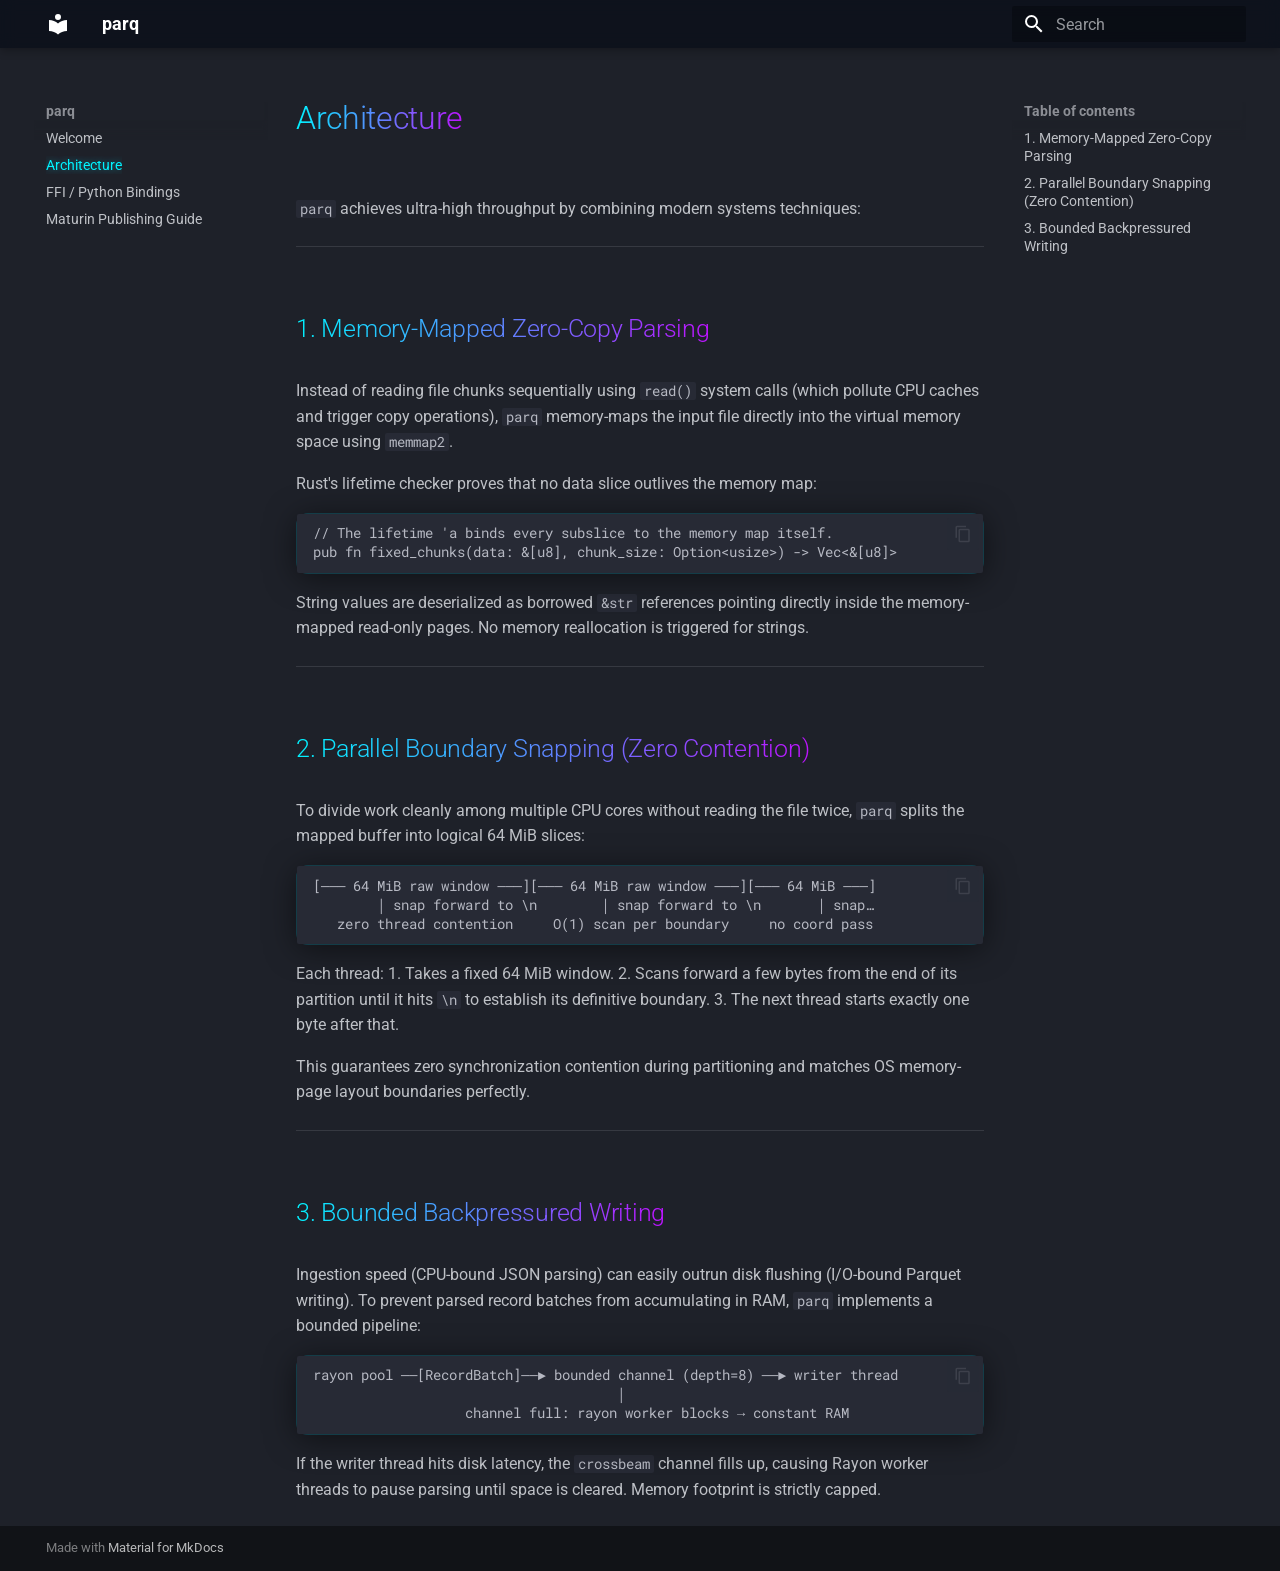
==== architecture/index.html @ 1a8de6de "Deployed 3492a95 with MkDocs version: 1.6.1" ====
<!doctype html>
<html lang="en" class="no-js">
  <head>
    
      <meta charset="utf-8">
      <meta name="viewport" content="width=device-width,initial-scale=1">
      
        <meta name="description" content="Zero-copy, multi-threaded NDJSON to Parquet preprocessor in Rust">
      
      
      
        <link rel="canonical" href="https://pola-rs.github.io/parq/architecture/">
      
      
        <link rel="prev" href="..">
      
      
        <link rel="next" href="../python/">
      
      
        
      
      
      <link rel="icon" href="../assets/images/favicon.png">
      <meta name="generator" content="mkdocs-1.6.1, mkdocs-material-9.7.6">
    
    
      
        <title>Architecture - parq</title>
      
    
    
      <link rel="stylesheet" href="../assets/stylesheets/main.484c7ddc.min.css">
      
        
        <link rel="stylesheet" href="../assets/stylesheets/palette.ab4e12ef.min.css">
      
      


    
    
      
    
    
      
        
        
        <link rel="preconnect" href="https://fonts.gstatic.com" crossorigin>
        <link rel="stylesheet" href="https://fonts.googleapis.com/css?family=Roboto:300,300i,400,400i,700,700i%7CRoboto+Mono:400,400i,700,700i&display=fallback">
        <style>:root{--md-text-font:"Roboto";--md-code-font:"Roboto Mono"}</style>
      
    
    
      <link rel="stylesheet" href="../stylesheets/custom.css">
    
    <script>__md_scope=new URL("..",location),__md_hash=e=>[...e].reduce(((e,_)=>(e<<5)-e+_.charCodeAt(0)),0),__md_get=(e,_=localStorage,t=__md_scope)=>JSON.parse(_.getItem(t.pathname+"."+e)),__md_set=(e,_,t=localStorage,a=__md_scope)=>{try{t.setItem(a.pathname+"."+e,JSON.stringify(_))}catch(e){}}</script>
    
      

    
    
  </head>
  
  
    
    
    
    
    
    <body dir="ltr" data-md-color-scheme="slate" data-md-color-primary="black" data-md-color-accent="cyan">
  
    
    <input class="md-toggle" data-md-toggle="drawer" type="checkbox" id="__drawer" autocomplete="off">
    <input class="md-toggle" data-md-toggle="search" type="checkbox" id="__search" autocomplete="off">
    <label class="md-overlay" for="__drawer"></label>
    <div data-md-component="skip">
      
        
        <a href="#architecture" class="md-skip">
          Skip to content
        </a>
      
    </div>
    <div data-md-component="announce">
      
    </div>
    
    
      

  

<header class="md-header md-header--shadow" data-md-component="header">
  <nav class="md-header__inner md-grid" aria-label="Header">
    <a href=".." title="parq" class="md-header__button md-logo" aria-label="parq" data-md-component="logo">
      
  
  <svg xmlns="http://www.w3.org/2000/svg" viewBox="0 0 24 24"><path d="M12 8a3 3 0 0 0 3-3 3 3 0 0 0-3-3 3 3 0 0 0-3 3 3 3 0 0 0 3 3m0 3.54C9.64 9.35 6.5 8 3 8v11c3.5 0 6.64 1.35 9 3.54 2.36-2.19 5.5-3.54 9-3.54V8c-3.5 0-6.64 1.35-9 3.54"/></svg>

    </a>
    <label class="md-header__button md-icon" for="__drawer">
      
      <svg xmlns="http://www.w3.org/2000/svg" viewBox="0 0 24 24"><path d="M3 6h18v2H3zm0 5h18v2H3zm0 5h18v2H3z"/></svg>
    </label>
    <div class="md-header__title" data-md-component="header-title">
      <div class="md-header__ellipsis">
        <div class="md-header__topic">
          <span class="md-ellipsis">
            parq
          </span>
        </div>
        <div class="md-header__topic" data-md-component="header-topic">
          <span class="md-ellipsis">
            
              Architecture
            
          </span>
        </div>
      </div>
    </div>
    
      
    
    
    
    
      
      
        <label class="md-header__button md-icon" for="__search">
          
          <svg xmlns="http://www.w3.org/2000/svg" viewBox="0 0 24 24"><path d="M9.5 3A6.5 6.5 0 0 1 16 9.5c0 1.61-.59 3.09-1.56 4.23l.27.27h.79l5 5-1.5 1.5-5-5v-.79l-.27-.27A6.52 6.52 0 0 1 9.5 16 6.5 6.5 0 0 1 3 9.5 6.5 6.5 0 0 1 9.5 3m0 2C7 5 5 7 5 9.5S7 14 9.5 14 14 12 14 9.5 12 5 9.5 5"/></svg>
        </label>
        <div class="md-search" data-md-component="search" role="dialog">
  <label class="md-search__overlay" for="__search"></label>
  <div class="md-search__inner" role="search">
    <form class="md-search__form" name="search">
      <input type="text" class="md-search__input" name="query" aria-label="Search" placeholder="Search" autocapitalize="off" autocorrect="off" autocomplete="off" spellcheck="false" data-md-component="search-query" required>
      <label class="md-search__icon md-icon" for="__search">
        
        <svg xmlns="http://www.w3.org/2000/svg" viewBox="0 0 24 24"><path d="M9.5 3A6.5 6.5 0 0 1 16 9.5c0 1.61-.59 3.09-1.56 4.23l.27.27h.79l5 5-1.5 1.5-5-5v-.79l-.27-.27A6.52 6.52 0 0 1 9.5 16 6.5 6.5 0 0 1 3 9.5 6.5 6.5 0 0 1 9.5 3m0 2C7 5 5 7 5 9.5S7 14 9.5 14 14 12 14 9.5 12 5 9.5 5"/></svg>
        
        <svg xmlns="http://www.w3.org/2000/svg" viewBox="0 0 24 24"><path d="M20 11v2H8l5.5 5.5-1.42 1.42L4.16 12l7.92-7.92L13.5 5.5 8 11z"/></svg>
      </label>
      <nav class="md-search__options" aria-label="Search">
        
        <button type="reset" class="md-search__icon md-icon" title="Clear" aria-label="Clear" tabindex="-1">
          
          <svg xmlns="http://www.w3.org/2000/svg" viewBox="0 0 24 24"><path d="M19 6.41 17.59 5 12 10.59 6.41 5 5 6.41 10.59 12 5 17.59 6.41 19 12 13.41 17.59 19 19 17.59 13.41 12z"/></svg>
        </button>
      </nav>
      
    </form>
    <div class="md-search__output">
      <div class="md-search__scrollwrap" tabindex="0" data-md-scrollfix>
        <div class="md-search-result" data-md-component="search-result">
          <div class="md-search-result__meta">
            Initializing search
          </div>
          <ol class="md-search-result__list" role="presentation"></ol>
        </div>
      </div>
    </div>
  </div>
</div>
      
    
    
  </nav>
  
</header>
    
    <div class="md-container" data-md-component="container">
      
      
        
          
        
      
      <main class="md-main" data-md-component="main">
        <div class="md-main__inner md-grid">
          
            
              
              <div class="md-sidebar md-sidebar--primary" data-md-component="sidebar" data-md-type="navigation" >
                <div class="md-sidebar__scrollwrap">
                  <div class="md-sidebar__inner">
                    



<nav class="md-nav md-nav--primary" aria-label="Navigation" data-md-level="0">
  <label class="md-nav__title" for="__drawer">
    <a href=".." title="parq" class="md-nav__button md-logo" aria-label="parq" data-md-component="logo">
      
  
  <svg xmlns="http://www.w3.org/2000/svg" viewBox="0 0 24 24"><path d="M12 8a3 3 0 0 0 3-3 3 3 0 0 0-3-3 3 3 0 0 0-3 3 3 3 0 0 0 3 3m0 3.54C9.64 9.35 6.5 8 3 8v11c3.5 0 6.64 1.35 9 3.54 2.36-2.19 5.5-3.54 9-3.54V8c-3.5 0-6.64 1.35-9 3.54"/></svg>

    </a>
    parq
  </label>
  
  <ul class="md-nav__list" data-md-scrollfix>
    
      
      
  
  
  
  
    <li class="md-nav__item">
      <a href=".." class="md-nav__link">
        
  
  
  <span class="md-ellipsis">
    
  
    Welcome
  

    
  </span>
  
  

      </a>
    </li>
  

    
      
      
  
  
    
  
  
  
    <li class="md-nav__item md-nav__item--active">
      
      <input class="md-nav__toggle md-toggle" type="checkbox" id="__toc">
      
      
        
      
      
        <label class="md-nav__link md-nav__link--active" for="__toc">
          
  
  
  <span class="md-ellipsis">
    
  
    Architecture
  

    
  </span>
  
  

          <span class="md-nav__icon md-icon"></span>
        </label>
      
      <a href="./" class="md-nav__link md-nav__link--active">
        
  
  
  <span class="md-ellipsis">
    
  
    Architecture
  

    
  </span>
  
  

      </a>
      
        

<nav class="md-nav md-nav--secondary" aria-label="Table of contents">
  
  
  
    
  
  
    <label class="md-nav__title" for="__toc">
      <span class="md-nav__icon md-icon"></span>
      Table of contents
    </label>
    <ul class="md-nav__list" data-md-component="toc" data-md-scrollfix>
      
        <li class="md-nav__item">
  <a href="#1-memory-mapped-zero-copy-parsing" class="md-nav__link">
    <span class="md-ellipsis">
      
        1. Memory-Mapped Zero-Copy Parsing
      
    </span>
  </a>
  
</li>
      
        <li class="md-nav__item">
  <a href="#2-parallel-boundary-snapping-zero-contention" class="md-nav__link">
    <span class="md-ellipsis">
      
        2. Parallel Boundary Snapping (Zero Contention)
      
    </span>
  </a>
  
</li>
      
        <li class="md-nav__item">
  <a href="#3-bounded-backpressured-writing" class="md-nav__link">
    <span class="md-ellipsis">
      
        3. Bounded Backpressured Writing
      
    </span>
  </a>
  
</li>
      
    </ul>
  
</nav>
      
    </li>
  

    
      
      
  
  
  
  
    <li class="md-nav__item">
      <a href="../python/" class="md-nav__link">
        
  
  
  <span class="md-ellipsis">
    
  
    FFI / Python Bindings
  

    
  </span>
  
  

      </a>
    </li>
  

    
      
      
  
  
  
  
    <li class="md-nav__item">
      <a href="../maturin_guide/" class="md-nav__link">
        
  
  
  <span class="md-ellipsis">
    
  
    Maturin Publishing Guide
  

    
  </span>
  
  

      </a>
    </li>
  

    
  </ul>
</nav>
                  </div>
                </div>
              </div>
            
            
              
              <div class="md-sidebar md-sidebar--secondary" data-md-component="sidebar" data-md-type="toc" >
                <div class="md-sidebar__scrollwrap">
                  <div class="md-sidebar__inner">
                    

<nav class="md-nav md-nav--secondary" aria-label="Table of contents">
  
  
  
    
  
  
    <label class="md-nav__title" for="__toc">
      <span class="md-nav__icon md-icon"></span>
      Table of contents
    </label>
    <ul class="md-nav__list" data-md-component="toc" data-md-scrollfix>
      
        <li class="md-nav__item">
  <a href="#1-memory-mapped-zero-copy-parsing" class="md-nav__link">
    <span class="md-ellipsis">
      
        1. Memory-Mapped Zero-Copy Parsing
      
    </span>
  </a>
  
</li>
      
        <li class="md-nav__item">
  <a href="#2-parallel-boundary-snapping-zero-contention" class="md-nav__link">
    <span class="md-ellipsis">
      
        2. Parallel Boundary Snapping (Zero Contention)
      
    </span>
  </a>
  
</li>
      
        <li class="md-nav__item">
  <a href="#3-bounded-backpressured-writing" class="md-nav__link">
    <span class="md-ellipsis">
      
        3. Bounded Backpressured Writing
      
    </span>
  </a>
  
</li>
      
    </ul>
  
</nav>
                  </div>
                </div>
              </div>
            
          
          
            <div class="md-content" data-md-component="content">
              
              <article class="md-content__inner md-typeset">
                
                  



<h1 id="architecture">Architecture</h1>
<p><code>parq</code> achieves ultra-high throughput by combining modern systems techniques:</p>
<hr />
<h2 id="1-memory-mapped-zero-copy-parsing">1. Memory-Mapped Zero-Copy Parsing</h2>
<p>Instead of reading file chunks sequentially using <code>read()</code> system calls (which pollute CPU caches and trigger copy operations), <code>parq</code> memory-maps the input file directly into the virtual memory space using <code>memmap2</code>.</p>
<p>Rust's lifetime checker proves that no data slice outlives the memory map:</p>
<pre><code class="language-rust">// The lifetime 'a binds every subslice to the memory map itself.
pub fn fixed_chunks(data: &amp;[u8], chunk_size: Option&lt;usize&gt;) -&gt; Vec&lt;&amp;[u8]&gt;
</code></pre>
<p>String values are deserialized as borrowed <code>&amp;str</code> references pointing directly inside the memory-mapped read-only pages. No memory reallocation is triggered for strings.</p>
<hr />
<h2 id="2-parallel-boundary-snapping-zero-contention">2. Parallel Boundary Snapping (Zero Contention)</h2>
<p>To divide work cleanly among multiple CPU cores without reading the file twice, <code>parq</code> splits the mapped buffer into logical 64 MiB slices:</p>
<pre><code>[─── 64 MiB raw window ───][─── 64 MiB raw window ───][─── 64 MiB ───]
        │ snap forward to \n        │ snap forward to \n       │ snap…
   zero thread contention     O(1) scan per boundary     no coord pass
</code></pre>
<p>Each thread:
1. Takes a fixed 64 MiB window.
2. Scans forward a few bytes from the end of its partition until it hits <code>\n</code> to establish its definitive boundary.
3. The next thread starts exactly one byte after that.</p>
<p>This guarantees zero synchronization contention during partitioning and matches OS memory-page layout boundaries perfectly.</p>
<hr />
<h2 id="3-bounded-backpressured-writing">3. Bounded Backpressured Writing</h2>
<p>Ingestion speed (CPU-bound JSON parsing) can easily outrun disk flushing (I/O-bound Parquet writing). To prevent parsed record batches from accumulating in RAM, <code>parq</code> implements a bounded pipeline:</p>
<pre><code>rayon pool ──[RecordBatch]──► bounded channel (depth=8) ──► writer thread
                                      │
                   channel full: rayon worker blocks → constant RAM
</code></pre>
<p>If the writer thread hits disk latency, the <code>crossbeam</code> channel fills up, causing Rayon worker threads to pause parsing until space is cleared. Memory footprint is strictly capped.</p>












                
              </article>
            </div>
          
          
<script>var target=document.getElementById(location.hash.slice(1));target&&target.name&&(target.checked=target.name.startsWith("__tabbed_"))</script>
        </div>
        
      </main>
      
        <footer class="md-footer">
  
  <div class="md-footer-meta md-typeset">
    <div class="md-footer-meta__inner md-grid">
      <div class="md-copyright">
  
  
    Made with
    <a href="https://squidfunk.github.io/mkdocs-material/" target="_blank" rel="noopener">
      Material for MkDocs
    </a>
  
</div>
      
    </div>
  </div>
</footer>
      
    </div>
    <div class="md-dialog" data-md-component="dialog">
      <div class="md-dialog__inner md-typeset"></div>
    </div>
    
    
    
      
      
      <script id="__config" type="application/json">{"annotate": null, "base": "..", "features": ["navigation.sections", "navigation.expand", "content.code.copy", "content.code.annotate"], "search": "../assets/javascripts/workers/search.2c215733.min.js", "tags": null, "translations": {"clipboard.copied": "Copied to clipboard", "clipboard.copy": "Copy to clipboard", "search.result.more.one": "1 more on this page", "search.result.more.other": "# more on this page", "search.result.none": "No matching documents", "search.result.one": "1 matching document", "search.result.other": "# matching documents", "search.result.placeholder": "Type to start searching", "search.result.term.missing": "Missing", "select.version": "Select version"}, "version": null}</script>
    
    
      <script src="../assets/javascripts/bundle.79ae519e.min.js"></script>
      
    
  </body>
</html>
---- assets/stylesheets/main.484c7ddc.min.css ----
@charset "UTF-8";html{-webkit-text-size-adjust:none;-moz-text-size-adjust:none;text-size-adjust:none;box-sizing:border-box}*,:after,:before{box-sizing:inherit}@media (prefers-reduced-motion){*,:after,:before{transition:none!important}}body{margin:0}a,button,input,label{-webkit-tap-highlight-color:transparent}a{color:inherit;text-decoration:none}hr{border:0;box-sizing:initial;display:block;height:.05rem;overflow:visible;padding:0}small{font-size:80%}sub,sup{line-height:1em}img{border-style:none}table{border-collapse:initial;border-spacing:0}td,th{font-weight:400;vertical-align:top}button{background:#0000;border:0;font-family:inherit;font-size:inherit;margin:0;padding:0}input{border:0;outline:none}:root{--md-primary-fg-color:#4051b5;--md-primary-fg-color--light:#5d6cc0;--md-primary-fg-color--dark:#303fa1;--md-primary-bg-color:#fff;--md-primary-bg-color--light:#ffffffb3;--md-accent-fg-color:#526cfe;--md-accent-fg-color--transparent:#526cfe1a;--md-accent-bg-color:#fff;--md-accent-bg-color--light:#ffffffb3}[data-md-color-scheme=default]{color-scheme:light}[data-md-color-scheme=default] img[src$="#gh-dark-mode-only"],[data-md-color-scheme=default] img[src$="#only-dark"]{display:none}:root,[data-md-color-scheme=default]{--md-hue:225deg;--md-default-fg-color:#000000de;--md-default-fg-color--light:#0000008a;--md-default-fg-color--lighter:#00000052;--md-default-fg-color--lightest:#00000012;--md-default-bg-color:#fff;--md-default-bg-color--light:#ffffffb3;--md-default-bg-color--lighter:#ffffff4d;--md-default-bg-color--lightest:#ffffff1f;--md-code-fg-color:#36464e;--md-code-bg-color:#f5f5f5;--md-code-bg-color--light:#f5f5f5b3;--md-code-bg-color--lighter:#f5f5f54d;--md-code-hl-color:#4287ff;--md-code-hl-color--light:#4287ff1a;--md-code-hl-number-color:#d52a2a;--md-code-hl-special-color:#db1457;--md-code-hl-function-color:#a846b9;--md-code-hl-constant-color:#6e59d9;--md-code-hl-keyword-color:#3f6ec6;--md-code-hl-string-color:#1c7d4d;--md-code-hl-name-color:var(--md-code-fg-color);--md-code-hl-operator-color:var(--md-default-fg-color--light);--md-code-hl-punctuation-color:var(--md-default-fg-color--light);--md-code-hl-comment-color:var(--md-default-fg-color--light);--md-code-hl-generic-color:var(--md-default-fg-color--light);--md-code-hl-variable-color:var(--md-default-fg-color--light);--md-typeset-color:var(--md-default-fg-color);--md-typeset-a-color:var(--md-primary-fg-color);--md-typeset-del-color:#f5503d26;--md-typeset-ins-color:#0bd57026;--md-typeset-kbd-color:#fafafa;--md-typeset-kbd-accent-color:#fff;--md-typeset-kbd-border-color:#b8b8b8;--md-typeset-mark-color:#ffff0080;--md-typeset-table-color:#0000001f;--md-typeset-table-color--light:rgba(0,0,0,.035);--md-admonition-fg-color:var(--md-default-fg-color);--md-admonition-bg-color:var(--md-default-bg-color);--md-warning-fg-color:#000000de;--md-warning-bg-color:#ff9;--md-footer-fg-color:#fff;--md-footer-fg-color--light:#ffffffb3;--md-footer-fg-color--lighter:#ffffff73;--md-footer-bg-color:#000000de;--md-footer-bg-color--dark:#00000052;--md-shadow-z1:0 0.2rem 0.5rem #0000000d,0 0 0.05rem #0000001a;--md-shadow-z2:0 0.2rem 0.5rem #0000001a,0 0 0.05rem #00000040;--md-shadow-z3:0 0.2rem 0.5rem #0003,0 0 0.05rem #00000059}.md-icon svg{fill:currentcolor;display:block;height:1.2rem;width:1.2rem}body{-webkit-font-smoothing:antialiased;-moz-osx-font-smoothing:grayscale;--md-text-font-family:var(--md-text-font,_),-apple-system,BlinkMacSystemFont,Helvetica,Arial,sans-serif;--md-code-font-family:var(--md-code-font,_),SFMono-Regular,Consolas,Menlo,monospace}aside,body,input{font-feature-settings:"kern","liga";color:var(--md-typeset-color);font-family:var(--md-text-font-family)}code,kbd,pre{font-feature-settings:"kern";font-family:var(--md-code-font-family)}:root{--md-typeset-table-sort-icon:url('data:image/svg+xml;charset=utf-8,<svg xmlns="http://www.w3.org/2000/svg" viewBox="0 0 24 24"><path d="m18 21-4-4h3V7h-3l4-4 4 4h-3v10h3M2 19v-2h10v2M2 13v-2h7v2M2 7V5h4v2z"/></svg>');--md-typeset-table-sort-icon--asc:url('data:image/svg+xml;charset=utf-8,<svg xmlns="http://www.w3.org/2000/svg" viewBox="0 0 24 24"><path d="M19 17h3l-4 4-4-4h3V3h2M2 17h10v2H2M6 5v2H2V5m0 6h7v2H2z"/></svg>');--md-typeset-table-sort-icon--desc:url('data:image/svg+xml;charset=utf-8,<svg xmlns="http://www.w3.org/2000/svg" viewBox="0 0 24 24"><path d="M19 7h3l-4-4-4 4h3v14h2M2 17h10v2H2M6 5v2H2V5m0 6h7v2H2z"/></svg>')}.md-typeset{-webkit-print-color-adjust:exact;color-adjust:exact;font-size:.8rem;line-height:1.6;overflow-wrap:break-word}@media print{.md-typeset{font-size:.68rem}}.md-typeset blockquote,.md-typeset dl,.md-typeset figure,.md-typeset ol,.md-typeset pre,.md-typeset ul{margin-bottom:1em;margin-top:1em}.md-typeset h1{color:var(--md-default-fg-color--light);font-size:2em;line-height:1.3;margin:0 0 1.25em}.md-typeset h1,.md-typeset h2{font-weight:300;letter-spacing:-.01em}.md-typeset h2{font-size:1.5625em;line-height:1.4;margin:1.6em 0 .64em}.md-typeset h3{font-size:1.25em;font-weight:400;letter-spacing:-.01em;line-height:1.5;margin:1.6em 0 .8em}.md-typeset h2+h3{margin-top:.8em}.md-typeset h4{font-weight:700;letter-spacing:-.01em;margin:1em 0}.md-typeset h5,.md-typeset h6{color:var(--md-default-fg-color--light);font-size:.8em;font-weight:700;letter-spacing:-.01em;margin:1.25em 0}.md-typeset h5{text-transform:uppercase}.md-typeset h5 code{text-transform:none}.md-typeset hr{border-bottom:.05rem solid var(--md-default-fg-color--lightest);display:flow-root;margin:1.5em 0}.md-typeset a{color:var(--md-typeset-a-color);word-break:break-word}.md-typeset a,.md-typeset a:before{transition:color 125ms}.md-typeset a:focus,.md-typeset a:hover{color:var(--md-accent-fg-color)}.md-typeset a:focus code,.md-typeset a:hover code{background-color:var(--md-accent-fg-color--transparent);color:var(--md-accent-fg-color)}.md-typeset a code{color:var(--md-typeset-a-color)}.md-typeset a.focus-visible{outline-color:var(--md-accent-fg-color);outline-offset:.2rem}.md-typeset code,.md-typeset kbd,.md-typeset pre{color:var(--md-code-fg-color);direction:ltr;font-variant-ligatures:none;transition:background-color 125ms}@media print{.md-typeset code,.md-typeset kbd,.md-typeset pre{white-space:pre-wrap}}.md-typeset code{background-color:var(--md-code-bg-color);border-radius:.1rem;-webkit-box-decoration-break:clone;box-decoration-break:clone;font-size:.85em;padding:0 .2941176471em;transition:color 125ms,background-color 125ms;word-break:break-word}.md-typeset code:not(.focus-visible){-webkit-tap-highlight-color:transparent;outline:none}.md-typeset pre{display:flow-root;line-height:1.4;position:relative}.md-typeset pre>code{-webkit-box-decoration-break:slice;box-decoration-break:slice;box-shadow:none;display:block;margin:0;outline-color:var(--md-accent-fg-color);overflow:auto;padding:.7720588235em 1.1764705882em;scrollbar-color:var(--md-default-fg-color--lighter) #0000;scrollbar-width:thin;touch-action:auto;word-break:normal}.md-typeset pre>code:hover{scrollbar-color:var(--md-accent-fg-color) #0000}.md-typeset pre>code::-webkit-scrollbar{height:.2rem;width:.2rem}.md-typeset pre>code::-webkit-scrollbar-thumb{background-color:var(--md-default-fg-color--lighter)}.md-typeset pre>code::-webkit-scrollbar-thumb:hover{background-color:var(--md-accent-fg-color)}.md-typeset kbd{background-color:var(--md-typeset-kbd-color);border-radius:.1rem;box-shadow:0 .1rem 0 .05rem var(--md-typeset-kbd-border-color),0 .1rem 0 var(--md-typeset-kbd-border-color),0 -.1rem .2rem var(--md-typeset-kbd-accent-color) inset;color:var(--md-default-fg-color);display:inline-block;font-size:.75em;padding:0 .6666666667em;vertical-align:text-top;word-break:break-word}.md-typeset mark{background-color:var(--md-typeset-mark-color);-webkit-box-decoration-break:clone;box-decoration-break:clone;color:inherit;word-break:break-word}.md-typeset abbr{cursor:help;text-decoration:none}.md-typeset [data-preview],.md-typeset abbr{border-bottom:.05rem dotted var(--md-default-fg-color--light)}.md-typeset small{opacity:.75}[dir=ltr] .md-typeset sub,[dir=ltr] .md-typeset sup{margin-left:.078125em}[dir=rtl] .md-typeset sub,[dir=rtl] .md-typeset sup{margin-right:.078125em}[dir=ltr] .md-typeset blockquote{padding-left:.6rem}[dir=rtl] .md-typeset blockquote{padding-right:.6rem}[dir=ltr] .md-typeset blockquote{border-left:.2rem solid var(--md-default-fg-color--lighter)}[dir=rtl] .md-typeset blockquote{border-right:.2rem solid var(--md-default-fg-color--lighter)}.md-typeset blockquote{color:var(--md-default-fg-color--light);margin-left:0;margin-right:0}.md-typeset ul{list-style-type:disc}.md-typeset ul[type]{list-style-type:revert-layer}[dir=ltr] .md-typeset ol,[dir=ltr] .md-typeset ul{margin-left:.625em}[dir=rtl] .md-typeset ol,[dir=rtl] .md-typeset ul{margin-right:.625em}.md-typeset ol,.md-typeset ul{padding:0}.md-typeset ol:not([hidden]),.md-typeset ul:not([hidden]){display:flow-root}.md-typeset ol ol,.md-typeset ul ol{list-style-type:lower-alpha}.md-typeset ol ol ol,.md-typeset ul ol ol{list-style-type:lower-roman}.md-typeset ol ol ol ol,.md-typeset ul ol ol ol{list-style-type:upper-alpha}.md-typeset ol ol ol ol ol,.md-typeset ul ol ol ol ol{list-style-type:upper-roman}.md-typeset ol[type],.md-typeset ul[type]{list-style-type:revert-layer}[dir=ltr] .md-typeset ol li,[dir=ltr] .md-typeset ul li{margin-left:1.25em}[dir=rtl] .md-typeset ol li,[dir=rtl] .md-typeset ul li{margin-right:1.25em}.md-typeset ol li,.md-typeset ul li{margin-bottom:.5em}.md-typeset ol li blockquote,.md-typeset ol li p,.md-typeset ul li blockquote,.md-typeset ul li p{margin:.5em 0}.md-typeset ol li:last-child,.md-typeset ul li:last-child{margin-bottom:0}[dir=ltr] .md-typeset ol li ol,[dir=ltr] .md-typeset ol li ul,[dir=ltr] .md-typeset ul li ol,[dir=ltr] .md-typeset ul li ul{margin-left:.625em}[dir=rtl] .md-typeset ol li ol,[dir=rtl] .md-typeset ol li ul,[dir=rtl] .md-typeset ul li ol,[dir=rtl] .md-typeset ul li ul{margin-right:.625em}.md-typeset ol li ol,.md-typeset ol li ul,.md-typeset ul li ol,.md-typeset ul li ul{margin-bottom:.5em;margin-top:.5em}[dir=ltr] .md-typeset dd{margin-left:1.875em}[dir=rtl] .md-typeset dd{margin-right:1.875em}.md-typeset dd{margin-bottom:1.5em;margin-top:1em}.md-typeset img,.md-typeset svg,.md-typeset video{height:auto;max-width:100%}.md-typeset img[align=left]{margin:1em 1em 1em 0}.md-typeset img[align=right]{margin:1em 0 1em 1em}.md-typeset img[align]:only-child{margin-top:0}.md-typeset figure{display:flow-root;margin:1em auto;max-width:100%;text-align:center;width:fit-content}.md-typeset figure img{display:block;margin:0 auto}.md-typeset figcaption{font-style:italic;margin:1em auto;max-width:24rem}.md-typeset iframe{max-width:100%}.md-typeset table:not([class]){background-color:var(--md-default-bg-color);border:.05rem solid var(--md-typeset-table-color);border-radius:.1rem;display:inline-block;font-size:.64rem;max-width:100%;overflow:auto;touch-action:auto}@media print{.md-typeset table:not([class]){display:table}}.md-typeset table:not([class])+*{margin-top:1.5em}.md-typeset table:not([class]) td>:first-child,.md-typeset table:not([class]) th>:first-child{margin-top:0}.md-typeset table:not([class]) td>:last-child,.md-typeset table:not([class]) th>:last-child{margin-bottom:0}.md-typeset table:not([class]) td:not([align]),.md-typeset table:not([class]) th:not([align]){text-align:left}[dir=rtl] .md-typeset table:not([class]) td:not([align]),[dir=rtl] .md-typeset table:not([class]) th:not([align]){text-align:right}.md-typeset table:not([class]) th{font-weight:700;min-width:5rem;padding:.9375em 1.25em;vertical-align:top}.md-typeset table:not([class]) td{border-top:.05rem solid var(--md-typeset-table-color);padding:.9375em 1.25em;vertical-align:top}.md-typeset table:not([class]) tbody tr{transition:background-color 125ms}.md-typeset table:not([class]) tbody tr:hover{background-color:var(--md-typeset-table-color--light);box-shadow:0 .05rem 0 var(--md-default-bg-color) inset}.md-typeset table:not([class]) a{word-break:normal}.md-typeset table th[role=columnheader]{cursor:pointer}[dir=ltr] .md-typeset table th[role=columnheader]:after{margin-left:.5em}[dir=rtl] .md-typeset table th[role=columnheader]:after{margin-right:.5em}.md-typeset table th[role=columnheader]:after{content:"";display:inline-block;height:1.2em;-webkit-mask-image:var(--md-typeset-table-sort-icon);mask-image:var(--md-typeset-table-sort-icon);-webkit-mask-repeat:no-repeat;mask-repeat:no-repeat;-webkit-mask-size:contain;mask-size:contain;transition:background-color 125ms;vertical-align:text-bottom;width:1.2em}.md-typeset table th[role=columnheader]:hover:after{background-color:var(--md-default-fg-color--lighter)}.md-typeset table th[role=columnheader][aria-sort=ascending]:after{background-color:var(--md-default-fg-color--light);-webkit-mask-image:var(--md-typeset-table-sort-icon--asc);mask-image:var(--md-typeset-table-sort-icon--asc)}.md-typeset table th[role=columnheader][aria-sort=descending]:after{background-color:var(--md-default-fg-color--light);-webkit-mask-image:var(--md-typeset-table-sort-icon--desc);mask-image:var(--md-typeset-table-sort-icon--desc)}.md-typeset__scrollwrap{margin:1em -.8rem;overflow-x:auto;touch-action:auto}.md-typeset__table{display:inline-block;margin-bottom:.5em;padding:0 .8rem}@media print{.md-typeset__table{display:block}}html .md-typeset__table table{display:table;margin:0;overflow:hidden;width:100%}@media screen and (max-width:44.984375em){.md-content__inner>pre{margin:1em -.8rem}.md-content__inner>pre code{border-radius:0}}.md-typeset .md-author{border-radius:100%;display:block;flex-shrink:0;height:1.6rem;overflow:hidden;position:relative;transition:color 125ms,transform 125ms;width:1.6rem}.md-typeset .md-author img{display:block}.md-typeset .md-author--more{background:var(--md-default-fg-color--lightest);color:var(--md-default-fg-color--lighter);font-size:.6rem;font-weight:700;line-height:1.6rem;text-align:center}.md-typeset .md-author--long{height:2.4rem;width:2.4rem}.md-typeset a.md-author{transform:scale(1)}.md-typeset a.md-author img{border-radius:100%;filter:grayscale(100%) opacity(75%);transition:filter 125ms}.md-typeset a.md-author:focus,.md-typeset a.md-author:hover{transform:scale(1.1);z-index:1}.md-typeset a.md-author:focus img,.md-typeset a.md-author:hover img{filter:grayscale(0)}.md-banner{background-color:var(--md-footer-bg-color);color:var(--md-footer-fg-color);overflow:auto}@media print{.md-banner{display:none}}.md-banner--warning{background-color:var(--md-warning-bg-color);color:var(--md-warning-fg-color)}.md-banner__inner{font-size:.7rem;margin:.6rem auto;padding:0 .8rem}[dir=ltr] .md-banner__button{float:right}[dir=rtl] .md-banner__button{float:left}.md-banner__button{color:inherit;cursor:pointer;transition:opacity .25s}.no-js .md-banner__button{display:none}.md-banner__button:hover{opacity:.7}html{font-size:125%;height:100%;overflow-x:hidden}@media screen and (min-width:100em){html{font-size:137.5%}}@media screen and (min-width:125em){html{font-size:150%}}body{background-color:var(--md-default-bg-color);display:flex;flex-direction:column;font-size:.5rem;min-height:100%;position:relative;width:100%}@media print{body{display:block}}@media screen and (max-width:59.984375em){body[data-md-scrolllock]{position:fixed}}.md-grid{margin-left:auto;margin-right:auto;max-width:61rem}.md-container{display:flex;flex-direction:column;flex-grow:1}@media print{.md-container{display:block}}.md-main{flex-grow:1}.md-main__inner{display:flex;height:100%;margin-top:1.5rem}.md-ellipsis{overflow:hidden;text-overflow:ellipsis}.md-toggle{display:none}.md-option{height:0;opacity:0;position:absolute;width:0}.md-option:checked+label:not([hidden]){display:block}.md-option.focus-visible+label{outline-color:var(--md-accent-fg-color);outline-style:auto}.md-skip{background-color:var(--md-default-fg-color);border-radius:.1rem;color:var(--md-default-bg-color);font-size:.64rem;margin:.5rem;opacity:0;outline-color:var(--md-accent-fg-color);padding:.3rem .5rem;position:fixed;transform:translateY(.4rem);z-index:-1}.md-skip:focus{opacity:1;transform:translateY(0);transition:transform .25s cubic-bezier(.4,0,.2,1),opacity 175ms 75ms;z-index:10}@page{margin:25mm}:root{--md-clipboard-icon:url('data:image/svg+xml;charset=utf-8,<svg xmlns="http://www.w3.org/2000/svg" viewBox="0 0 24 24"><path d="M19 21H8V7h11m0-2H8a2 2 0 0 0-2 2v14a2 2 0 0 0 2 2h11a2 2 0 0 0 2-2V7a2 2 0 0 0-2-2m-3-4H4a2 2 0 0 0-2 2v14h2V3h12z"/></svg>')}.md-clipboard{border-radius:.1rem;color:var(--md-default-fg-color--lightest);cursor:pointer;height:1.5em;outline-color:var(--md-accent-fg-color);outline-offset:.1rem;transition:color .25s;width:1.5em;z-index:1}@media print{.md-clipboard{display:none}}.md-clipboard:not(.focus-visible){-webkit-tap-highlight-color:transparent;outline:none}:hover>.md-clipboard{color:var(--md-default-fg-color--light)}.md-clipboard:focus,.md-clipboard:hover{color:var(--md-accent-fg-color)}.md-clipboard:after{background-color:currentcolor;content:"";display:block;height:1.125em;margin:0 auto;-webkit-mask-image:var(--md-clipboard-icon);mask-image:var(--md-clipboard-icon);-webkit-mask-position:center;mask-position:center;-webkit-mask-repeat:no-repeat;mask-repeat:no-repeat;-webkit-mask-size:contain;mask-size:contain;width:1.125em}.md-clipboard--inline{cursor:pointer}.md-clipboard--inline code{transition:color .25s,background-color .25s}.md-clipboard--inline:focus code,.md-clipboard--inline:hover code{background-color:var(--md-accent-fg-color--transparent);color:var(--md-accent-fg-color)}:root{--md-code-select-icon:url('data:image/svg+xml;charset=utf-8,<svg xmlns="http://www.w3.org/2000/svg" viewBox="0 0 24 24"><path d="M19 19h-4v2h4c1.1 0 2-.9 2-2v-4h-2m0-12h-4v2h4v4h2V5c0-1.1-.9-2-2-2M5 5h4V3H5c-1.1 0-2 .9-2 2v4h2m0 6H3v4c0 1.1.9 2 2 2h4v-2H5zm2-4h2v2H7zm4 0h2v2h-2zm4 0h2v2h-2zM7 7h2v2H7zm4 0h2v2h-2zm4 0h2v2h-2zm-8 8h2v2H7zm4 0h2v2h-2zm4 0h2v2h-2z"/></svg>');--md-code-copy-icon:url('data:image/svg+xml;charset=utf-8,<svg xmlns="http://www.w3.org/2000/svg" viewBox="0 0 24 24"><path d="M19 21H8V7h11m0-2H8a2 2 0 0 0-2 2v14a2 2 0 0 0 2 2h11a2 2 0 0 0 2-2V7a2 2 0 0 0-2-2m-3-4H4a2 2 0 0 0-2 2v14h2V3h12z"/></svg>')}.md-typeset .md-code__content{display:grid}.md-code__nav{background-color:var(--md-code-bg-color--lighter);border-radius:.1rem;display:flex;gap:.2rem;padding:.2rem;position:absolute;right:.25em;top:.25em;transition:background-color .25s;z-index:1}:hover>.md-code__nav{background-color:var(--md-code-bg-color--light)}.md-code__button{color:var(--md-default-fg-color--lightest);cursor:pointer;display:block;height:1.5em;outline-color:var(--md-accent-fg-color);outline-offset:.1rem;transition:color .25s;width:1.5em}:hover>*>.md-code__button{color:var(--md-default-fg-color--light)}.md-code__button.focus-visible,.md-code__button:hover{color:var(--md-accent-fg-color)}.md-code__button--active{color:var(--md-default-fg-color)!important}.md-code__button:after{background-color:currentcolor;content:"";display:block;height:1.125em;margin:0 auto;-webkit-mask-position:center;mask-position:center;-webkit-mask-repeat:no-repeat;mask-repeat:no-repeat;-webkit-mask-size:contain;mask-size:contain;width:1.125em}.md-code__button[data-md-type=select]:after{-webkit-mask-image:var(--md-code-select-icon);mask-image:var(--md-code-select-icon)}.md-code__button[data-md-type=copy]:after{-webkit-mask-image:var(--md-code-copy-icon);mask-image:var(--md-code-copy-icon)}@keyframes consent{0%{opacity:0;transform:translateY(100%)}to{opacity:1;transform:translateY(0)}}@keyframes overlay{0%{opacity:0}to{opacity:1}}.md-consent__overlay{animation:overlay .25s both;-webkit-backdrop-filter:blur(.1rem);backdrop-filter:blur(.1rem);background-color:#0000008a;height:100%;opacity:1;position:fixed;top:0;width:100%;z-index:5}.md-consent__inner{animation:consent .5s cubic-bezier(.1,.7,.1,1) both;background-color:var(--md-default-bg-color);border:0;border-radius:.1rem;bottom:0;box-shadow:0 0 .2rem #0000001a,0 .2rem .4rem #0003;max-height:100%;overflow:auto;padding:0;position:fixed;width:100%;z-index:5}.md-consent__form{padding:.8rem}.md-consent__settings{display:none;margin:1em 0}input:checked+.md-consent__settings{display:block}.md-consent__controls{margin-bottom:.8rem}.md-typeset .md-consent__controls .md-button{display:inline}@media screen and (max-width:44.984375em){.md-typeset .md-consent__controls .md-button{display:block;margin-top:.4rem;text-align:center;width:100%}}.md-consent label{cursor:pointer}.md-content{flex-grow:1;min-width:0}.md-content__inner{margin:0 .8rem 1.2rem;padding-top:.6rem}@media screen and (min-width:76.25em){[dir=ltr] .md-sidebar--primary:not([hidden])~.md-content>.md-content__inner{margin-left:1.2rem}[dir=ltr] .md-sidebar--secondary:not([hidden])~.md-content>.md-content__inner,[dir=rtl] .md-sidebar--primary:not([hidden])~.md-content>.md-content__inner{margin-right:1.2rem}[dir=rtl] .md-sidebar--secondary:not([hidden])~.md-content>.md-content__inner{margin-left:1.2rem}}.md-content__inner:before{content:"";display:block;height:.4rem}.md-content__inner>:last-child{margin-bottom:0}[dir=ltr] .md-content__button{float:right}[dir=rtl] .md-content__button{float:left}[dir=ltr] .md-content__button{margin-left:.4rem}[dir=rtl] .md-content__button{margin-right:.4rem}.md-content__button{margin:.4rem 0;padding:0}@media print{.md-content__button{display:none}}.md-typeset .md-content__button{color:var(--md-default-fg-color--lighter)}.md-content__button svg{display:inline;vertical-align:top}[dir=rtl] .md-content__button svg{transform:scaleX(-1)}[dir=ltr] .md-dialog{right:.8rem}[dir=rtl] .md-dialog{left:.8rem}.md-dialog{background-color:var(--md-default-fg-color);border-radius:.1rem;bottom:.8rem;box-shadow:var(--md-shadow-z3);min-width:11.1rem;opacity:0;padding:.4rem .6rem;pointer-events:none;position:fixed;transform:translateY(100%);transition:transform 0ms .4s,opacity .4s;z-index:4}@media print{.md-dialog{display:none}}.md-dialog--active{opacity:1;pointer-events:auto;transform:translateY(0);transition:transform .4s cubic-bezier(.075,.85,.175,1),opacity .4s}.md-dialog__inner{color:var(--md-default-bg-color);font-size:.7rem}.md-feedback{margin:2em 0 1em;text-align:center}.md-feedback fieldset{border:none;margin:0;padding:0}.md-feedback__title{font-weight:700;margin:1em auto}.md-feedback__inner{position:relative}.md-feedback__list{display:flex;flex-wrap:wrap;place-content:baseline center;position:relative}.md-feedback__list:hover .md-icon:not(:disabled){color:var(--md-default-fg-color--lighter)}:disabled .md-feedback__list{min-height:1.8rem}.md-feedback__icon{color:var(--md-default-fg-color--light);cursor:pointer;flex-shrink:0;margin:0 .1rem;transition:color 125ms}.md-feedback__icon:not(:disabled).md-icon:hover{color:var(--md-accent-fg-color)}.md-feedback__icon:disabled{color:var(--md-default-fg-color--lightest);pointer-events:none}.md-feedback__note{opacity:0;position:relative;transform:translateY(.4rem);transition:transform .4s cubic-bezier(.1,.7,.1,1),opacity .15s}.md-feedback__note>*{margin:0 auto;max-width:16rem}:disabled .md-feedback__note{opacity:1;transform:translateY(0)}@media print{.md-feedback{display:none}}.md-footer{background-color:var(--md-footer-bg-color);color:var(--md-footer-fg-color)}@media print{.md-footer{display:none}}.md-footer__inner{justify-content:space-between;overflow:auto;padding:.2rem}.md-footer__inner:not([hidden]){display:flex}.md-footer__link{align-items:end;display:flex;flex-grow:0.01;margin-bottom:.4rem;margin-top:1rem;max-width:100%;outline-color:var(--md-accent-fg-color);overflow:hidden;transition:opacity .25s}.md-footer__link:focus,.md-footer__link:hover{opacity:.7}[dir=rtl] .md-footer__link svg{transform:scaleX(-1)}@media screen and (max-width:44.984375em){.md-footer__link--prev{flex-shrink:0}.md-footer__link--prev .md-footer__title{display:none}}[dir=ltr] .md-footer__link--next{margin-left:auto}[dir=rtl] .md-footer__link--next{margin-right:auto}.md-footer__link--next{text-align:right}[dir=rtl] .md-footer__link--next{text-align:left}.md-footer__title{flex-grow:1;font-size:.9rem;margin-bottom:.7rem;max-width:calc(100% - 2.4rem);padding:0 1rem;white-space:nowrap}.md-footer__button{margin:.2rem;padding:.4rem}.md-footer__direction{font-size:.64rem;opacity:.7}.md-footer-meta{background-color:var(--md-footer-bg-color--dark)}.md-footer-meta__inner{display:flex;flex-wrap:wrap;justify-content:space-between;padding:.2rem}html .md-footer-meta.md-typeset a{color:var(--md-footer-fg-color--light)}html .md-footer-meta.md-typeset a:focus,html .md-footer-meta.md-typeset a:hover{color:var(--md-footer-fg-color)}.md-copyright{color:var(--md-footer-fg-color--lighter);font-size:.64rem;margin:auto .6rem;padding:.4rem 0;width:100%}@media screen and (min-width:45em){.md-copyright{width:auto}}.md-copyright__highlight{color:var(--md-footer-fg-color--light)}.md-social{display:inline-flex;gap:.2rem;margin:0 .4rem;padding:.2rem 0 .6rem}@media screen and (min-width:45em){.md-social{padding:.6rem 0}}.md-social__link{display:inline-block;height:1.6rem;text-align:center;width:1.6rem}.md-social__link:before{line-height:1.9}.md-social__link svg{fill:currentcolor;max-height:.8rem;vertical-align:-25%}.md-typeset .md-button{border:.1rem solid;border-radius:.1rem;color:var(--md-primary-fg-color);cursor:pointer;display:inline-block;font-weight:700;padding:.625em 2em;transition:color 125ms,background-color 125ms,border-color 125ms}.md-typeset .md-button--primary{background-color:var(--md-primary-fg-color);border-color:var(--md-primary-fg-color);color:var(--md-primary-bg-color)}.md-typeset .md-button:focus,.md-typeset .md-button:hover{background-color:var(--md-accent-fg-color);border-color:var(--md-accent-fg-color);color:var(--md-accent-bg-color)}[dir=ltr] .md-typeset .md-input{border-top-left-radius:.1rem}[dir=ltr] .md-typeset .md-input,[dir=rtl] .md-typeset .md-input{border-top-right-radius:.1rem}[dir=rtl] .md-typeset .md-input{border-top-left-radius:.1rem}.md-typeset .md-input{border-bottom:.1rem solid var(--md-default-fg-color--lighter);box-shadow:var(--md-shadow-z1);font-size:.8rem;height:1.8rem;padding:0 .6rem;transition:border .25s,box-shadow .25s}.md-typeset .md-input:focus,.md-typeset .md-input:hover{border-bottom-color:var(--md-accent-fg-color);box-shadow:var(--md-shadow-z2)}.md-typeset .md-input--stretch{width:100%}.md-header{background-color:var(--md-primary-fg-color);box-shadow:0 0 .2rem #0000,0 .2rem .4rem #0000;color:var(--md-primary-bg-color);display:block;left:0;position:sticky;right:0;top:0;z-index:4}@media print{.md-header{display:none}}.md-header[hidden]{transform:translateY(-100%);transition:transform .25s cubic-bezier(.8,0,.6,1),box-shadow .25s}.md-header--shadow{box-shadow:0 0 .2rem #0000001a,0 .2rem .4rem #0003;transition:transform .25s cubic-bezier(.1,.7,.1,1),box-shadow .25s}.md-header__inner{align-items:center;display:flex;padding:0 .2rem}.md-header__button{color:currentcolor;cursor:pointer;margin:.2rem;outline-color:var(--md-accent-fg-color);padding:.4rem;position:relative;transition:opacity .25s;vertical-align:middle;z-index:1}.md-header__button:hover{opacity:.7}.md-header__button:not([hidden]){display:inline-block}.md-header__button:not(.focus-visible){-webkit-tap-highlight-color:transparent;outline:none}.md-header__button.md-logo{margin:.2rem;padding:.4rem}@media screen and (max-width:76.234375em){.md-header__button.md-logo{display:none}}.md-header__button.md-logo img,.md-header__button.md-logo svg{fill:currentcolor;display:block;height:1.2rem;width:auto}@media screen and (min-width:60em){.md-header__button[for=__search]{display:none}}.no-js .md-header__button[for=__search]{display:none}[dir=rtl] .md-header__button[for=__search] svg{transform:scaleX(-1)}@media screen and (min-width:76.25em){.md-header__button[for=__drawer]{display:none}}.md-header__topic{display:flex;max-width:100%;position:absolute;transition:transform .4s cubic-bezier(.1,.7,.1,1),opacity .15s;white-space:nowrap}.md-header__topic+.md-header__topic{opacity:0;pointer-events:none;transform:translateX(1.25rem);transition:transform .4s cubic-bezier(1,.7,.1,.1),opacity .15s;z-index:-1}[dir=rtl] .md-header__topic+.md-header__topic{transform:translateX(-1.25rem)}.md-header__topic:first-child{font-weight:700}[dir=ltr] .md-header__title{margin-left:1rem;margin-right:.4rem}[dir=rtl] .md-header__title{margin-left:.4rem;margin-right:1rem}.md-header__title{flex-grow:1;font-size:.9rem;height:2.4rem;line-height:2.4rem}.md-header__title--active .md-header__topic{opacity:0;pointer-events:none;transform:translateX(-1.25rem);transition:transform .4s cubic-bezier(1,.7,.1,.1),opacity .15s;z-index:-1}[dir=rtl] .md-header__title--active .md-header__topic{transform:translateX(1.25rem)}.md-header__title--active .md-header__topic+.md-header__topic{opacity:1;pointer-events:auto;transform:translateX(0);transition:transform .4s cubic-bezier(.1,.7,.1,1),opacity .15s;z-index:0}.md-header__title>.md-header__ellipsis{height:100%;position:relative;width:100%}.md-header__option{display:flex;flex-shrink:0;max-width:100%;transition:max-width 0ms .25s,opacity .25s .25s;white-space:nowrap}[data-md-toggle=search]:checked~.md-header .md-header__option{max-width:0;opacity:0;transition:max-width 0ms,opacity 0ms}.md-header__option>input{bottom:0}.md-header__source{display:none}@media screen and (min-width:60em){[dir=ltr] .md-header__source{margin-left:1rem}[dir=rtl] .md-header__source{margin-right:1rem}.md-header__source{display:block;max-width:11.7rem;width:11.7rem}}@media screen and (min-width:76.25em){[dir=ltr] .md-header__source{margin-left:1.4rem}[dir=rtl] .md-header__source{margin-right:1.4rem}}.md-meta{color:var(--md-default-fg-color--light);font-size:.7rem;line-height:1.3}.md-meta__list{display:inline-flex;flex-wrap:wrap;list-style:none;margin:0;padding:0}.md-meta__item:not(:last-child):after{content:"·";margin-left:.2rem;margin-right:.2rem}.md-meta__link{color:var(--md-typeset-a-color)}.md-meta__link:focus,.md-meta__link:hover{color:var(--md-accent-fg-color)}.md-draft{background-color:#ff1744;border-radius:.125em;color:#fff;display:inline-block;font-weight:700;padding-left:.5714285714em;padding-right:.5714285714em}:root{--md-nav-icon--prev:url('data:image/svg+xml;charset=utf-8,<svg xmlns="http://www.w3.org/2000/svg" viewBox="0 0 24 24"><path d="M20 11v2H8l5.5 5.5-1.42 1.42L4.16 12l7.92-7.92L13.5 5.5 8 11z"/></svg>');--md-nav-icon--next:url('data:image/svg+xml;charset=utf-8,<svg xmlns="http://www.w3.org/2000/svg" viewBox="0 0 24 24"><path d="M8.59 16.58 13.17 12 8.59 7.41 10 6l6 6-6 6z"/></svg>');--md-toc-icon:url('data:image/svg+xml;charset=utf-8,<svg xmlns="http://www.w3.org/2000/svg" viewBox="0 0 24 24"><path d="M3 9h14V7H3zm0 4h14v-2H3zm0 4h14v-2H3zm16 0h2v-2h-2zm0-10v2h2V7zm0 6h2v-2h-2z"/></svg>')}.md-nav{font-size:.7rem;line-height:1.3}.md-nav__title{color:var(--md-default-fg-color--light);display:block;font-weight:700;overflow:hidden;padding:0 .6rem;text-overflow:ellipsis}.md-nav__title .md-nav__button{display:none}.md-nav__title .md-nav__button img{height:100%;width:auto}.md-nav__title .md-nav__button.md-logo img,.md-nav__title .md-nav__button.md-logo svg{fill:currentcolor;display:block;height:2.4rem;max-width:100%;object-fit:contain;width:auto}.md-nav__list{list-style:none;margin:0;padding:0}.md-nav__link{align-items:flex-start;display:flex;gap:.4rem;margin-top:.625em;scroll-snap-align:start;transition:color 125ms}.md-nav__link--passed,.md-nav__link--passed code{color:var(--md-default-fg-color--light)}.md-nav__item .md-nav__link--active,.md-nav__item .md-nav__link--active code{color:var(--md-typeset-a-color)}.md-nav__link .md-ellipsis{position:relative}.md-nav__link .md-ellipsis code{word-break:normal}[dir=ltr] .md-nav__link .md-icon:last-child{margin-left:auto}[dir=rtl] .md-nav__link .md-icon:last-child{margin-right:auto}.md-nav__link .md-typeset{font-size:.7rem;line-height:1.3}.md-nav__link svg{fill:currentcolor;flex-shrink:0;height:1.3em;position:relative}.md-nav__link[for]:focus,.md-nav__link[for]:hover,.md-nav__link[href]:focus,.md-nav__link[href]:hover{color:var(--md-accent-fg-color);cursor:pointer}.md-nav__link[for]:focus code,.md-nav__link[for]:hover code,.md-nav__link[href]:focus code,.md-nav__link[href]:hover code{background-color:var(--md-accent-fg-color--transparent);color:var(--md-accent-fg-color)}.md-nav__link.focus-visible{outline-color:var(--md-accent-fg-color);outline-offset:.2rem}.md-nav--primary .md-nav__link[for=__toc]{display:none}.md-nav--primary .md-nav__link[for=__toc] .md-icon:after{background-color:currentcolor;display:block;height:100%;-webkit-mask-image:var(--md-toc-icon);mask-image:var(--md-toc-icon);width:100%}.md-nav--primary .md-nav__link[for=__toc]~.md-nav{display:none}.md-nav__container>.md-nav__link{margin-top:0}.md-nav__container>.md-nav__link:first-child{flex-grow:1;min-width:0}.md-nav__icon{flex-shrink:0}.md-nav__source{display:none}@media screen and (max-width:76.234375em){.md-nav--primary,.md-nav--primary .md-nav{background-color:var(--md-default-bg-color);display:flex;flex-direction:column;height:100%;left:0;position:absolute;right:0;top:0;z-index:1}.md-nav--primary .md-nav__item,.md-nav--primary .md-nav__title{font-size:.8rem;line-height:1.5}.md-nav--primary .md-nav__title{background-color:var(--md-default-fg-color--lightest);color:var(--md-default-fg-color--light);cursor:pointer;height:5.6rem;line-height:2.4rem;padding:3rem .8rem .2rem;position:relative;white-space:nowrap}[dir=ltr] .md-nav--primary .md-nav__title .md-nav__icon{left:.4rem}[dir=rtl] .md-nav--primary .md-nav__title .md-nav__icon{right:.4rem}.md-nav--primary .md-nav__title .md-nav__icon{display:block;height:1.2rem;margin:.2rem;position:absolute;top:.4rem;width:1.2rem}.md-nav--primary .md-nav__title .md-nav__icon:after{background-color:currentcolor;content:"";display:block;height:100%;-webkit-mask-image:var(--md-nav-icon--prev);mask-image:var(--md-nav-icon--prev);-webkit-mask-position:center;mask-position:center;-webkit-mask-repeat:no-repeat;mask-repeat:no-repeat;-webkit-mask-size:contain;mask-size:contain;width:100%}.md-nav--primary .md-nav__title~.md-nav__list{background-color:var(--md-default-bg-color);box-shadow:0 .05rem 0 var(--md-default-fg-color--lightest) inset;overflow-y:auto;scroll-snap-type:y mandatory;touch-action:pan-y}.md-nav--primary .md-nav__title~.md-nav__list>:first-child{border-top:0}.md-nav--primary .md-nav__title[for=__drawer]{background-color:var(--md-primary-fg-color);color:var(--md-primary-bg-color);font-weight:700}.md-nav--primary .md-nav__title .md-logo{display:block;left:.2rem;margin:.2rem;padding:.4rem;position:absolute;right:.2rem;top:.2rem}.md-nav--primary .md-nav__list{flex:1}.md-nav--primary .md-nav__item{border-top:.05rem solid var(--md-default-fg-color--lightest)}.md-nav--primary .md-nav__item--active>.md-nav__link{color:var(--md-typeset-a-color)}.md-nav--primary .md-nav__item--active>.md-nav__link:focus,.md-nav--primary .md-nav__item--active>.md-nav__link:hover{color:var(--md-accent-fg-color)}.md-nav--primary .md-nav__link{margin-top:0;padding:.6rem .8rem}.md-nav--primary .md-nav__link svg{margin-top:.1em}.md-nav--primary .md-nav__link>.md-nav__link{padding:0}[dir=ltr] .md-nav--primary .md-nav__link .md-nav__icon{margin-right:-.2rem}[dir=rtl] .md-nav--primary .md-nav__link .md-nav__icon{margin-left:-.2rem}.md-nav--primary .md-nav__link .md-nav__icon{font-size:1.2rem;height:1.2rem;width:1.2rem}.md-nav--primary .md-nav__link .md-nav__icon:after{background-color:currentcolor;content:"";display:block;height:100%;-webkit-mask-image:var(--md-nav-icon--next);mask-image:var(--md-nav-icon--next);-webkit-mask-position:center;mask-position:center;-webkit-mask-repeat:no-repeat;mask-repeat:no-repeat;-webkit-mask-size:contain;mask-size:contain;width:100%}[dir=rtl] .md-nav--primary .md-nav__icon:after{transform:scale(-1)}.md-nav--primary .md-nav--secondary .md-nav{background-color:initial;position:static}[dir=ltr] .md-nav--primary .md-nav--secondary .md-nav .md-nav__link{padding-left:1.4rem}[dir=rtl] .md-nav--primary .md-nav--secondary .md-nav .md-nav__link{padding-right:1.4rem}[dir=ltr] .md-nav--primary .md-nav--secondary .md-nav .md-nav .md-nav__link{padding-left:2rem}[dir=rtl] .md-nav--primary .md-nav--secondary .md-nav .md-nav .md-nav__link{padding-right:2rem}[dir=ltr] .md-nav--primary .md-nav--secondary .md-nav .md-nav .md-nav .md-nav__link{padding-left:2.6rem}[dir=rtl] .md-nav--primary .md-nav--secondary .md-nav .md-nav .md-nav .md-nav__link{padding-right:2.6rem}[dir=ltr] .md-nav--primary .md-nav--secondary .md-nav .md-nav .md-nav .md-nav .md-nav__link{padding-left:3.2rem}[dir=rtl] .md-nav--primary .md-nav--secondary .md-nav .md-nav .md-nav .md-nav .md-nav__link{padding-right:3.2rem}.md-nav--secondary{background-color:initial}.md-nav__toggle~.md-nav{display:flex;opacity:0;transform:translateX(100%);transition:transform .25s cubic-bezier(.8,0,.6,1),opacity 125ms 50ms}[dir=rtl] .md-nav__toggle~.md-nav{transform:translateX(-100%)}.md-nav__toggle:checked~.md-nav{opacity:1;transform:translateX(0);transition:transform .25s cubic-bezier(.4,0,.2,1),opacity 125ms 125ms}.md-nav__toggle:checked~.md-nav>.md-nav__list{backface-visibility:hidden}}@media screen and (max-width:59.984375em){.md-nav--primary .md-nav__link[for=__toc]{display:flex}.md-nav--primary .md-nav__link[for=__toc] .md-icon:after{content:""}.md-nav--primary .md-nav__link[for=__toc]+.md-nav__link{display:none}.md-nav--primary .md-nav__link[for=__toc]~.md-nav{display:flex}.md-nav__source{background-color:var(--md-primary-fg-color--dark);color:var(--md-primary-bg-color);display:block;padding:0 .2rem}}@media screen and (min-width:60em) and (max-width:76.234375em){.md-nav--integrated .md-nav__link[for=__toc]{display:flex}.md-nav--integrated .md-nav__link[for=__toc] .md-icon:after{content:""}.md-nav--integrated .md-nav__link[for=__toc]+.md-nav__link{display:none}.md-nav--integrated .md-nav__link[for=__toc]~.md-nav{display:flex}}@media screen and (min-width:60em){.md-nav{margin-bottom:-.4rem}.md-nav--secondary .md-nav__title{background:var(--md-default-bg-color);box-shadow:0 0 .4rem .4rem var(--md-default-bg-color);position:sticky;top:0;z-index:1}.md-nav--secondary .md-nav__title[for=__toc]{scroll-snap-align:start}.md-nav--secondary .md-nav__title .md-nav__icon{display:none}[dir=ltr] .md-nav--secondary .md-nav__list{padding-left:.6rem}[dir=rtl] .md-nav--secondary .md-nav__list{padding-right:.6rem}.md-nav--secondary .md-nav__list{padding-bottom:.4rem}[dir=ltr] .md-nav--secondary .md-nav__item>.md-nav__link{margin-right:.4rem}[dir=rtl] .md-nav--secondary .md-nav__item>.md-nav__link{margin-left:.4rem}}@media screen and (min-width:76.25em){.md-nav{margin-bottom:-.4rem;transition:max-height .25s cubic-bezier(.86,0,.07,1)}.md-nav--primary .md-nav__title{background:var(--md-default-bg-color);box-shadow:0 0 .4rem .4rem var(--md-default-bg-color);position:sticky;top:0;z-index:1}.md-nav--primary .md-nav__title[for=__drawer]{scroll-snap-align:start}.md-nav--primary .md-nav__title .md-nav__icon{display:none}[dir=ltr] .md-nav--primary .md-nav__list{padding-left:.6rem}[dir=rtl] .md-nav--primary .md-nav__list{padding-right:.6rem}.md-nav--primary .md-nav__list{padding-bottom:.4rem}[dir=ltr] .md-nav--primary .md-nav__item>.md-nav__link{margin-right:.4rem}[dir=rtl] .md-nav--primary .md-nav__item>.md-nav__link{margin-left:.4rem}.md-nav__toggle~.md-nav{display:grid;grid-template-rows:minmax(.4rem,0fr);opacity:0;transition:grid-template-rows .25s cubic-bezier(.86,0,.07,1),opacity .25s,visibility 0ms .25s;visibility:collapse}.md-nav__toggle~.md-nav>.md-nav__list{overflow:hidden}.md-nav__toggle.md-toggle--indeterminate~.md-nav,.md-nav__toggle:checked~.md-nav{grid-template-rows:minmax(.4rem,1fr);opacity:1;transition:grid-template-rows .25s cubic-bezier(.86,0,.07,1),opacity .15s .1s,visibility 0ms;visibility:visible}.md-nav__toggle.md-toggle--indeterminate~.md-nav{transition:none}.md-nav__item--nested>.md-nav>.md-nav__title{display:none}.md-nav__item--section{display:block;margin:1.25em 0}.md-nav__item--section:last-child{margin-bottom:0}.md-nav__item--section>.md-nav__link{font-weight:700}.md-nav__item--section>.md-nav__link[for]{color:var(--md-default-fg-color--light)}.md-nav__item--section>.md-nav__link:not(.md-nav__container){pointer-events:none}.md-nav__item--section>.md-nav__link .md-icon,.md-nav__item--section>.md-nav__link>[for]{display:none}[dir=ltr] .md-nav__item--section>.md-nav{margin-left:-.6rem}[dir=rtl] .md-nav__item--section>.md-nav{margin-right:-.6rem}.md-nav__item--section>.md-nav{display:block;opacity:1;visibility:visible}.md-nav__item--section>.md-nav>.md-nav__list>.md-nav__item{padding:0}.md-nav__icon{border-radius:100%;height:.9rem;transition:background-color .25s;width:.9rem}.md-nav__icon:hover{background-color:var(--md-accent-fg-color--transparent)}.md-nav__icon:after{background-color:currentcolor;border-radius:100%;content:"";display:inline-block;height:100%;-webkit-mask-image:var(--md-nav-icon--next);mask-image:var(--md-nav-icon--next);-webkit-mask-position:center;mask-position:center;-webkit-mask-repeat:no-repeat;mask-repeat:no-repeat;-webkit-mask-size:contain;mask-size:contain;transition:transform .25s;vertical-align:-.1rem;width:100%}[dir=rtl] .md-nav__icon:after{transform:rotate(180deg)}.md-nav__item--nested .md-nav__toggle:checked~.md-nav__link .md-nav__icon:after,.md-nav__item--nested .md-toggle--indeterminate~.md-nav__link .md-nav__icon:after{transform:rotate(90deg)}.md-nav--lifted>.md-nav__list>.md-nav__item,.md-nav--lifted>.md-nav__title{display:none}.md-nav--lifted>.md-nav__list>.md-nav__item--active{display:block}.md-nav--lifted>.md-nav__list>.md-nav__item--active>.md-nav__link{background:var(--md-default-bg-color);box-shadow:0 0 .4rem .4rem var(--md-default-bg-color);margin-top:0;position:sticky;top:0;z-index:1}.md-nav--lifted>.md-nav__list>.md-nav__item--active>.md-nav__link:not(.md-nav__container){pointer-events:none}.md-nav--lifted>.md-nav__list>.md-nav__item--active.md-nav__item--section{margin:0}[dir=ltr] .md-nav--lifted>.md-nav__list>.md-nav__item>.md-nav:not(.md-nav--secondary){margin-left:-.6rem}[dir=rtl] .md-nav--lifted>.md-nav__list>.md-nav__item>.md-nav:not(.md-nav--secondary){margin-right:-.6rem}.md-nav--lifted>.md-nav__list>.md-nav__item>[for]{color:var(--md-default-fg-color--light)}.md-nav--lifted .md-nav[data-md-level="1"]{grid-template-rows:minmax(.4rem,1fr);opacity:1;visibility:visible}[dir=ltr] .md-nav--integrated>.md-nav__list>.md-nav__item--active .md-nav--secondary{border-left:.05rem solid var(--md-primary-fg-color)}[dir=rtl] .md-nav--integrated>.md-nav__list>.md-nav__item--active .md-nav--secondary{border-right:.05rem solid var(--md-primary-fg-color)}.md-nav--integrated>.md-nav__list>.md-nav__item--active .md-nav--secondary{display:block;margin-bottom:1.25em;opacity:1;visibility:visible}.md-nav--integrated>.md-nav__list>.md-nav__item--active .md-nav--secondary>.md-nav__list{overflow:visible;padding-bottom:0}.md-nav--integrated>.md-nav__list>.md-nav__item--active .md-nav--secondary>.md-nav__title{display:none}}.md-pagination{font-size:.8rem;font-weight:700;gap:.4rem}.md-pagination,.md-pagination>*{align-items:center;display:flex;justify-content:center}.md-pagination>*{border-radius:.2rem;height:1.8rem;min-width:1.8rem;text-align:center}.md-pagination__current{background-color:var(--md-default-fg-color--lightest);color:var(--md-default-fg-color--light)}.md-pagination__link{transition:color 125ms,background-color 125ms}.md-pagination__link:focus,.md-pagination__link:hover{background-color:var(--md-accent-fg-color--transparent);color:var(--md-accent-fg-color)}.md-pagination__link:focus svg,.md-pagination__link:hover svg{color:var(--md-accent-fg-color)}.md-pagination__link.focus-visible{outline-color:var(--md-accent-fg-color);outline-offset:.2rem}.md-pagination__link svg{fill:currentcolor;color:var(--md-default-fg-color--lighter);display:block;max-height:100%;width:1.2rem}:root{--md-path-icon:url('data:image/svg+xml;charset=utf-8,<svg xmlns="http://www.w3.org/2000/svg" viewBox="0 0 24 24"><path d="M8.59 16.58 13.17 12 8.59 7.41 10 6l6 6-6 6z"/></svg>')}.md-path{font-size:.7rem;margin:0 .8rem;overflow:auto;padding-top:1.2rem}.md-path:not([hidden]){display:block}@media screen and (min-width:76.25em){.md-path{margin:0 1.2rem}}.md-path__list{align-items:center;display:flex;gap:.2rem;list-style:none;margin:0;padding:0}.md-path__item:not(:first-child){display:inline-flex;gap:.2rem;white-space:nowrap}.md-path__item:not(:first-child):before{background-color:var(--md-default-fg-color--lighter);content:"";display:inline;height:.8rem;-webkit-mask-image:var(--md-path-icon);mask-image:var(--md-path-icon);width:.8rem}.md-path__link{align-items:center;color:var(--md-default-fg-color--light);display:flex}.md-path__link:focus,.md-path__link:hover{color:var(--md-accent-fg-color)}:root{--md-post-pin-icon:url('data:image/svg+xml;charset=utf-8,<svg xmlns="http://www.w3.org/2000/svg" viewBox="0 0 24 24"><path d="M16 12V4h1V2H7v2h1v8l-2 2v2h5.2v6h1.6v-6H18v-2z"/></svg>')}.md-post__back{border-bottom:.05rem solid var(--md-default-fg-color--lightest);margin-bottom:1.2rem;padding-bottom:1.2rem}@media screen and (max-width:76.234375em){.md-post__back{display:none}}[dir=rtl] .md-post__back svg{transform:scaleX(-1)}.md-post__authors{display:flex;flex-direction:column;gap:.6rem;margin:0 .6rem 1.2rem}.md-post .md-post__meta a{transition:color 125ms}.md-post .md-post__meta a:focus,.md-post .md-post__meta a:hover{color:var(--md-accent-fg-color)}.md-post__title{color:var(--md-default-fg-color--light);font-weight:700}.md-post--excerpt{margin-bottom:3.2rem}.md-post--excerpt .md-post__header{align-items:center;display:flex;gap:.6rem;min-height:1.6rem}.md-post--excerpt .md-post__authors{align-items:center;display:inline-flex;flex-direction:row;gap:.2rem;margin:0;min-height:2.4rem}[dir=ltr] .md-post--excerpt .md-post__meta .md-meta__list{margin-right:.4rem}[dir=rtl] .md-post--excerpt .md-post__meta .md-meta__list{margin-left:.4rem}.md-post--excerpt .md-post__content>:first-child{--md-scroll-margin:6rem;margin-top:0}.md-post>.md-nav--secondary{margin:1em 0}.md-pin{background:var(--md-default-fg-color--lightest);border-radius:1rem;margin-top:-.05rem;padding:.2rem}.md-pin:after{background-color:currentcolor;content:"";display:block;height:.6rem;margin:0 auto;-webkit-mask-image:var(--md-post-pin-icon);mask-image:var(--md-post-pin-icon);-webkit-mask-position:center;mask-position:center;-webkit-mask-repeat:no-repeat;mask-repeat:no-repeat;-webkit-mask-size:contain;mask-size:contain;width:.6rem}.md-profile{align-items:center;display:flex;font-size:.7rem;gap:.6rem;line-height:1.4;width:100%}.md-profile__description{flex-grow:1}.md-content--post{display:flex}@media screen and (max-width:76.234375em){.md-content--post{flex-flow:column-reverse}}.md-content--post>.md-content__inner{flex-grow:1;min-width:0}@media screen and (min-width:76.25em){[dir=ltr] .md-content--post>.md-content__inner{margin-left:1.2rem}[dir=rtl] .md-content--post>.md-content__inner{margin-right:1.2rem}}@media screen and (max-width:76.234375em){.md-sidebar.md-sidebar--post{padding:0;position:static;width:100%}.md-sidebar.md-sidebar--post .md-sidebar__scrollwrap{overflow:visible}.md-sidebar.md-sidebar--post .md-sidebar__inner{padding:0}.md-sidebar.md-sidebar--post .md-post__meta{margin-left:.6rem;margin-right:.6rem}.md-sidebar.md-sidebar--post .md-nav__item{border:none;display:inline}.md-sidebar.md-sidebar--post .md-nav__list{display:inline-flex;flex-wrap:wrap;gap:.6rem;padding-bottom:.6rem;padding-top:.6rem}.md-sidebar.md-sidebar--post .md-nav__link{padding:0}.md-sidebar.md-sidebar--post .md-nav{height:auto;margin-bottom:0;position:static}}:root{--md-progress-value:0;--md-progress-delay:400ms}.md-progress{background:var(--md-primary-bg-color);height:.075rem;opacity:min(clamp(0,var(--md-progress-value),1),clamp(0,100 - var(--md-progress-value),1));position:fixed;top:0;transform:scaleX(calc(var(--md-progress-value)*1%));transform-origin:left;transition:transform .5s cubic-bezier(.19,1,.22,1),opacity .25s var(--md-progress-delay);width:100%;z-index:4}:root{--md-search-result-icon:url('data:image/svg+xml;charset=utf-8,<svg xmlns="http://www.w3.org/2000/svg" viewBox="0 0 24 24"><path d="M14 2H6a2 2 0 0 0-2 2v16a2 2 0 0 0 2 2h7c-.41-.25-.8-.56-1.14-.9-.33-.33-.61-.7-.86-1.1H6V4h7v5h5v1.18c.71.16 1.39.43 2 .82V8zm6.31 16.9c1.33-2.11.69-4.9-1.4-6.22-2.11-1.33-4.91-.68-6.22 1.4-1.34 2.11-.69 4.89 1.4 6.22 1.46.93 3.32.93 4.79.02L22 23.39 23.39 22zm-3.81.1a2.5 2.5 0 0 1-2.5-2.5 2.5 2.5 0 0 1 2.5-2.5 2.5 2.5 0 0 1 2.5 2.5 2.5 2.5 0 0 1-2.5 2.5"/></svg>')}.md-search{position:relative}@media screen and (min-width:60em){.md-search{padding:.2rem 0}}.no-js .md-search{display:none}.md-search__overlay{opacity:0;z-index:1}@media screen and (max-width:59.984375em){[dir=ltr] .md-search__overlay{left:-2.2rem}[dir=rtl] .md-search__overlay{right:-2.2rem}.md-search__overlay{background-color:var(--md-default-bg-color);border-radius:1rem;height:2rem;overflow:hidden;pointer-events:none;position:absolute;top:-1rem;transform-origin:center;transition:transform .3s .1s,opacity .2s .2s;width:2rem}[data-md-toggle=search]:checked~.md-header .md-search__overlay{opacity:1;transition:transform .4s,opacity .1s}}@media screen and (min-width:60em){[dir=ltr] .md-search__overlay{left:0}[dir=rtl] .md-search__overlay{right:0}.md-search__overlay{background-color:#0000008a;cursor:pointer;height:0;position:fixed;top:0;transition:width 0ms .25s,height 0ms .25s,opacity .25s;width:0}[data-md-toggle=search]:checked~.md-header .md-search__overlay{height:200vh;opacity:1;transition:width 0ms,height 0ms,opacity .25s;width:100%}}@media screen and (max-width:29.984375em){[data-md-toggle=search]:checked~.md-header .md-search__overlay{transform:scale(45)}}@media screen and (min-width:30em) and (max-width:44.984375em){[data-md-toggle=search]:checked~.md-header .md-search__overlay{transform:scale(60)}}@media screen and (min-width:45em) and (max-width:59.984375em){[data-md-toggle=search]:checked~.md-header .md-search__overlay{transform:scale(75)}}.md-search__inner{backface-visibility:hidden}@media screen and (max-width:59.984375em){[dir=ltr] .md-search__inner{left:0}[dir=rtl] .md-search__inner{right:0}.md-search__inner{height:0;opacity:0;overflow:hidden;position:fixed;top:0;transform:translateX(5%);transition:width 0ms .3s,height 0ms .3s,transform .15s cubic-bezier(.4,0,.2,1) .15s,opacity .15s .15s;width:0;z-index:2}[dir=rtl] .md-search__inner{transform:translateX(-5%)}[data-md-toggle=search]:checked~.md-header .md-search__inner{height:100%;opacity:1;transform:translateX(0);transition:width 0ms 0ms,height 0ms 0ms,transform .15s cubic-bezier(.1,.7,.1,1) .15s,opacity .15s .15s;width:100%}}@media screen and (min-width:60em){[dir=ltr] .md-search__inner{float:right}[dir=rtl] .md-search__inner{float:left}.md-search__inner{padding:.1rem 0;position:relative;transition:width .25s cubic-bezier(.1,.7,.1,1);width:11.7rem}}@media screen and (min-width:60em) and (max-width:76.234375em){[data-md-toggle=search]:checked~.md-header .md-search__inner{width:23.4rem}}@media screen and (min-width:76.25em){[data-md-toggle=search]:checked~.md-header .md-search__inner{width:34.4rem}}.md-search__form{background-color:var(--md-default-bg-color);box-shadow:0 0 .6rem #0000;height:2.4rem;position:relative;transition:color .25s,background-color .25s;z-index:2}@media screen and (min-width:60em){.md-search__form{background-color:#00000042;border-radius:.1rem;height:1.8rem}.md-search__form:hover{background-color:#ffffff1f}}[data-md-toggle=search]:checked~.md-header .md-search__form{background-color:var(--md-default-bg-color);border-radius:.1rem .1rem 0 0;box-shadow:0 0 .6rem #00000012;color:var(--md-default-fg-color)}[dir=ltr] .md-search__input{padding-left:3.6rem;padding-right:2.2rem}[dir=rtl] .md-search__input{padding-left:2.2rem;padding-right:3.6rem}.md-search__input{background:#0000;font-size:.9rem;height:100%;position:relative;text-overflow:ellipsis;width:100%;z-index:2}.md-search__input::placeholder{transition:color .25s}.md-search__input::placeholder,.md-search__input~.md-search__icon{color:var(--md-default-fg-color--light)}.md-search__input::-ms-clear{display:none}@media screen and (max-width:59.984375em){.md-search__input{font-size:.9rem;height:2.4rem;width:100%}}@media screen and (min-width:60em){[dir=ltr] .md-search__input{padding-left:2.2rem}[dir=rtl] .md-search__input{padding-right:2.2rem}.md-search__input{color:inherit;font-size:.8rem}.md-search__input::placeholder{color:var(--md-primary-bg-color--light)}.md-search__input+.md-search__icon{color:var(--md-primary-bg-color)}[data-md-toggle=search]:checked~.md-header .md-search__input{text-overflow:clip}[data-md-toggle=search]:checked~.md-header .md-search__input+.md-search__icon{color:var(--md-default-fg-color--light)}[data-md-toggle=search]:checked~.md-header .md-search__input::placeholder{color:#0000}}.md-search__icon{cursor:pointer;display:inline-block;height:1.2rem;transition:color .25s,opacity .25s;width:1.2rem}.md-search__icon:hover{opacity:.7}[dir=ltr] .md-search__icon[for=__search]{left:.5rem}[dir=rtl] .md-search__icon[for=__search]{right:.5rem}.md-search__icon[for=__search]{position:absolute;top:.3rem;z-index:2}[dir=rtl] .md-search__icon[for=__search] svg{transform:scaleX(-1)}@media screen and (max-width:59.984375em){[dir=ltr] .md-search__icon[for=__search]{left:.8rem}[dir=rtl] .md-search__icon[for=__search]{right:.8rem}.md-search__icon[for=__search]{top:.6rem}.md-search__icon[for=__search] svg:first-child{display:none}}@media screen and (min-width:60em){.md-search__icon[for=__search]{pointer-events:none}.md-search__icon[for=__search] svg:last-child{display:none}}[dir=ltr] .md-search__options{right:.5rem}[dir=rtl] .md-search__options{left:.5rem}.md-search__options{pointer-events:none;position:absolute;top:.3rem;z-index:2}@media screen and (max-width:59.984375em){[dir=ltr] .md-search__options{right:.8rem}[dir=rtl] .md-search__options{left:.8rem}.md-search__options{top:.6rem}}[dir=ltr] .md-search__options>.md-icon{margin-left:.2rem}[dir=rtl] .md-search__options>.md-icon{margin-right:.2rem}.md-search__options>.md-icon{color:var(--md-default-fg-color--light);opacity:0;transform:scale(.75);transition:transform .15s cubic-bezier(.1,.7,.1,1),opacity .15s}.md-search__options>.md-icon:not(.focus-visible){-webkit-tap-highlight-color:transparent;outline:none}[data-md-toggle=search]:checked~.md-header .md-search__input:valid~.md-search__options>.md-icon{opacity:1;pointer-events:auto;transform:scale(1)}[data-md-toggle=search]:checked~.md-header .md-search__input:valid~.md-search__options>.md-icon:hover{opacity:.7}[dir=ltr] .md-search__suggest{padding-left:3.6rem;padding-right:2.2rem}[dir=rtl] .md-search__suggest{padding-left:2.2rem;padding-right:3.6rem}.md-search__suggest{align-items:center;color:var(--md-default-fg-color--lighter);display:flex;font-size:.9rem;height:100%;opacity:0;position:absolute;top:0;transition:opacity 50ms;white-space:nowrap;width:100%}@media screen and (min-width:60em){[dir=ltr] .md-search__suggest{padding-left:2.2rem}[dir=rtl] .md-search__suggest{padding-right:2.2rem}.md-search__suggest{font-size:.8rem}}[data-md-toggle=search]:checked~.md-header .md-search__suggest{opacity:1;transition:opacity .3s .1s}[dir=ltr] .md-search__output{border-bottom-left-radius:.1rem}[dir=ltr] .md-search__output,[dir=rtl] .md-search__output{border-bottom-right-radius:.1rem}[dir=rtl] .md-search__output{border-bottom-left-radius:.1rem}.md-search__output{overflow:hidden;position:absolute;width:100%;z-index:1}@media screen and (max-width:59.984375em){.md-search__output{bottom:0;top:2.4rem}}@media screen and (min-width:60em){.md-search__output{opacity:0;top:1.9rem;transition:opacity .4s}[data-md-toggle=search]:checked~.md-header .md-search__output{box-shadow:var(--md-shadow-z3);opacity:1}}.md-search__scrollwrap{backface-visibility:hidden;background-color:var(--md-default-bg-color);height:100%;overflow-y:auto;touch-action:pan-y}@media (-webkit-max-device-pixel-ratio:1),(max-resolution:1dppx){.md-search__scrollwrap{transform:translateZ(0)}}@media screen and (min-width:60em) and (max-width:76.234375em){.md-search__scrollwrap{width:23.4rem}}@media screen and (min-width:76.25em){.md-search__scrollwrap{width:34.4rem}}@media screen and (min-width:60em){.md-search__scrollwrap{max-height:0;scrollbar-color:var(--md-default-fg-color--lighter) #0000;scrollbar-width:thin}[data-md-toggle=search]:checked~.md-header .md-search__scrollwrap{max-height:75vh}.md-search__scrollwrap:hover{scrollbar-color:var(--md-accent-fg-color) #0000}.md-search__scrollwrap::-webkit-scrollbar{height:.2rem;width:.2rem}.md-search__scrollwrap::-webkit-scrollbar-thumb{background-color:var(--md-default-fg-color--lighter)}.md-search__scrollwrap::-webkit-scrollbar-thumb:hover{background-color:var(--md-accent-fg-color)}}.md-search-result{color:var(--md-default-fg-color);word-break:break-word}.md-search-result__meta{background-color:var(--md-default-fg-color--lightest);color:var(--md-default-fg-color--light);font-size:.64rem;line-height:1.8rem;padding:0 .8rem;scroll-snap-align:start}@media screen and (min-width:60em){[dir=ltr] .md-search-result__meta{padding-left:2.2rem}[dir=rtl] .md-search-result__meta{padding-right:2.2rem}}.md-search-result__list{list-style:none;margin:0;padding:0;-webkit-user-select:none;user-select:none}.md-search-result__item{box-shadow:0 -.05rem var(--md-default-fg-color--lightest)}.md-search-result__item:first-child{box-shadow:none}.md-search-result__link{display:block;outline:none;scroll-snap-align:start;transition:background-color .25s}.md-search-result__link:focus,.md-search-result__link:hover{background-color:var(--md-accent-fg-color--transparent)}.md-search-result__link:last-child p:last-child{margin-bottom:.6rem}.md-search-result__more>summary{cursor:pointer;display:block;outline:none;position:sticky;scroll-snap-align:start;top:0;z-index:1}.md-search-result__more>summary::marker{display:none}.md-search-result__more>summary::-webkit-details-marker{display:none}.md-search-result__more>summary>div{color:var(--md-typeset-a-color);font-size:.64rem;padding:.75em .8rem;transition:color .25s,background-color .25s}@media screen and (min-width:60em){[dir=ltr] .md-search-result__more>summary>div{padding-left:2.2rem}[dir=rtl] .md-search-result__more>summary>div{padding-right:2.2rem}}.md-search-result__more>summary:focus>div,.md-search-result__more>summary:hover>div{background-color:var(--md-accent-fg-color--transparent);color:var(--md-accent-fg-color)}.md-search-result__more[open]>summary{background-color:var(--md-default-bg-color)}.md-search-result__article{overflow:hidden;padding:0 .8rem;position:relative}@media screen and (min-width:60em){[dir=ltr] .md-search-result__article{padding-left:2.2rem}[dir=rtl] .md-search-result__article{padding-right:2.2rem}}[dir=ltr] .md-search-result__icon{left:0}[dir=rtl] .md-search-result__icon{right:0}.md-search-result__icon{color:var(--md-default-fg-color--light);height:1.2rem;margin:.5rem;position:absolute;width:1.2rem}@media screen and (max-width:59.984375em){.md-search-result__icon{display:none}}.md-search-result__icon:after{background-color:currentcolor;content:"";display:inline-block;height:100%;-webkit-mask-image:var(--md-search-result-icon);mask-image:var(--md-search-result-icon);-webkit-mask-position:center;mask-position:center;-webkit-mask-repeat:no-repeat;mask-repeat:no-repeat;-webkit-mask-size:contain;mask-size:contain;width:100%}[dir=rtl] .md-search-result__icon:after{transform:scaleX(-1)}.md-search-result .md-typeset{color:var(--md-default-fg-color--light);font-size:.64rem;line-height:1.6}.md-search-result .md-typeset h1{color:var(--md-default-fg-color);font-size:.8rem;font-weight:400;line-height:1.4;margin:.55rem 0}.md-search-result .md-typeset h1 mark{text-decoration:none}.md-search-result .md-typeset h2{color:var(--md-default-fg-color);font-size:.64rem;font-weight:700;line-height:1.6;margin:.5em 0}.md-search-result .md-typeset h2 mark{text-decoration:none}.md-search-result__terms{color:var(--md-default-fg-color);display:block;font-size:.64rem;font-style:italic;margin:.5em 0}.md-search-result mark{background-color:initial;color:var(--md-accent-fg-color);text-decoration:underline}.md-select{position:relative;z-index:1}.md-select__inner{background-color:var(--md-default-bg-color);border-radius:.1rem;box-shadow:var(--md-shadow-z2);color:var(--md-default-fg-color);left:50%;margin-top:.2rem;max-height:0;opacity:0;position:absolute;top:calc(100% - .2rem);transform:translate3d(-50%,.3rem,0);transition:transform .25s 375ms,opacity .25s .25s,max-height 0ms .5s}.md-select:focus-within .md-select__inner,.md-select:hover .md-select__inner{max-height:10rem;opacity:1;transform:translate3d(-50%,0,0);transition:transform .25s cubic-bezier(.1,.7,.1,1),opacity .25s,max-height 0ms}.md-select__inner:after{border-bottom:.2rem solid #0000;border-bottom-color:var(--md-default-bg-color);border-left:.2rem solid #0000;border-right:.2rem solid #0000;border-top:0;content:"";height:0;left:50%;margin-left:-.2rem;margin-top:-.2rem;position:absolute;top:0;width:0}.md-select__list{border-radius:.1rem;font-size:.8rem;list-style-type:none;margin:0;max-height:inherit;overflow:auto;padding:0}.md-select__item{line-height:1.8rem}[dir=ltr] .md-select__link{padding-left:.6rem;padding-right:1.2rem}[dir=rtl] .md-select__link{padding-left:1.2rem;padding-right:.6rem}.md-select__link{cursor:pointer;display:block;outline:none;scroll-snap-align:start;transition:background-color .25s,color .25s;width:100%}.md-select__link:focus,.md-select__link:hover{color:var(--md-accent-fg-color)}.md-select__link:focus{background-color:var(--md-default-fg-color--lightest)}.md-sidebar{align-self:flex-start;flex-shrink:0;padding:1.2rem 0;position:sticky;top:2.4rem;width:12.1rem}@media print{.md-sidebar{display:none}}@media screen and (max-width:76.234375em){[dir=ltr] .md-sidebar--primary{left:-12.1rem}[dir=rtl] .md-sidebar--primary{right:-12.1rem}.md-sidebar--primary{background-color:var(--md-default-bg-color);display:block;height:100%;position:fixed;top:0;transform:translateX(0);transition:transform .25s cubic-bezier(.4,0,.2,1),box-shadow .25s;width:12.1rem;z-index:5}[data-md-toggle=drawer]:checked~.md-container .md-sidebar--primary{box-shadow:var(--md-shadow-z3);transform:translateX(12.1rem)}[dir=rtl] [data-md-toggle=drawer]:checked~.md-container .md-sidebar--primary{transform:translateX(-12.1rem)}.md-sidebar--primary .md-sidebar__scrollwrap{bottom:0;left:0;margin:0;overflow:hidden;position:absolute;right:0;scroll-snap-type:none;top:0}}@media screen and (min-width:76.25em){.md-sidebar{height:0}.no-js .md-sidebar{height:auto}.md-header--lifted~.md-container .md-sidebar{top:4.8rem}}.md-sidebar--secondary{display:none;order:2}@media screen and (min-width:60em){.md-sidebar--secondary{height:0}.no-js .md-sidebar--secondary{height:auto}.md-sidebar--secondary:not([hidden]){display:block}.md-sidebar--secondary .md-sidebar__scrollwrap{touch-action:pan-y}}.md-sidebar__scrollwrap{backface-visibility:hidden;margin:0 .2rem;overflow-y:auto;scrollbar-color:var(--md-default-fg-color--lighter) #0000}@media screen and (min-width:60em){.md-sidebar__scrollwrap{scrollbar-gutter:stable;scrollbar-width:thin}}.md-sidebar__scrollwrap::-webkit-scrollbar{height:.2rem;width:.2rem}.md-sidebar__scrollwrap:focus-within,.md-sidebar__scrollwrap:hover{scrollbar-color:var(--md-accent-fg-color) #0000}.md-sidebar__scrollwrap:focus-within::-webkit-scrollbar-thumb,.md-sidebar__scrollwrap:hover::-webkit-scrollbar-thumb{background-color:var(--md-default-fg-color--lighter)}.md-sidebar__scrollwrap:focus-within::-webkit-scrollbar-thumb:hover,.md-sidebar__scrollwrap:hover::-webkit-scrollbar-thumb:hover{background-color:var(--md-accent-fg-color)}@supports selector(::-webkit-scrollbar){.md-sidebar__scrollwrap{scrollbar-gutter:auto}[dir=ltr] .md-sidebar__inner{padding-right:calc(100% - 11.5rem)}[dir=rtl] .md-sidebar__inner{padding-left:calc(100% - 11.5rem)}}@media screen and (max-width:76.234375em){.md-overlay{background-color:#0000008a;height:0;opacity:0;position:fixed;top:0;transition:width 0ms .25s,height 0ms .25s,opacity .25s;width:0;z-index:5}[data-md-toggle=drawer]:checked~.md-overlay{height:100%;opacity:1;transition:width 0ms,height 0ms,opacity .25s;width:100%}}@keyframes facts{0%{height:0}to{height:.65rem}}@keyframes fact{0%{opacity:0;transform:translateY(100%)}50%{opacity:0}to{opacity:1;transform:translateY(0)}}:root{--md-source-forks-icon:url('data:image/svg+xml;charset=utf-8,<svg xmlns="http://www.w3.org/2000/svg" viewBox="0 0 16 16"><path d="M5 5.372v.878c0 .414.336.75.75.75h4.5a.75.75 0 0 0 .75-.75v-.878a2.25 2.25 0 1 1 1.5 0v.878a2.25 2.25 0 0 1-2.25 2.25h-1.5v2.128a2.251 2.251 0 1 1-1.5 0V8.5h-1.5A2.25 2.25 0 0 1 3.5 6.25v-.878a2.25 2.25 0 1 1 1.5 0M5 3.25a.75.75 0 1 0-1.5 0 .75.75 0 0 0 1.5 0m6.75.75a.75.75 0 1 0 0-1.5.75.75 0 0 0 0 1.5m-3 8.75a.75.75 0 1 0-1.5 0 .75.75 0 0 0 1.5 0"/></svg>');--md-source-repositories-icon:url('data:image/svg+xml;charset=utf-8,<svg xmlns="http://www.w3.org/2000/svg" viewBox="0 0 16 16"><path d="M2 2.5A2.5 2.5 0 0 1 4.5 0h8.75a.75.75 0 0 1 .75.75v12.5a.75.75 0 0 1-.75.75h-2.5a.75.75 0 0 1 0-1.5h1.75v-2h-8a1 1 0 0 0-.714 1.7.75.75 0 1 1-1.072 1.05A2.5 2.5 0 0 1 2 11.5Zm10.5-1h-8a1 1 0 0 0-1 1v6.708A2.5 2.5 0 0 1 4.5 9h8ZM5 12.25a.25.25 0 0 1 .25-.25h3.5a.25.25 0 0 1 .25.25v3.25a.25.25 0 0 1-.4.2l-1.45-1.087a.25.25 0 0 0-.3 0L5.4 15.7a.25.25 0 0 1-.4-.2Z"/></svg>');--md-source-stars-icon:url('data:image/svg+xml;charset=utf-8,<svg xmlns="http://www.w3.org/2000/svg" viewBox="0 0 16 16"><path d="M8 .25a.75.75 0 0 1 .673.418l1.882 3.815 4.21.612a.75.75 0 0 1 .416 1.279l-3.046 2.97.719 4.192a.751.751 0 0 1-1.088.791L8 12.347l-3.766 1.98a.75.75 0 0 1-1.088-.79l.72-4.194L.818 6.374a.75.75 0 0 1 .416-1.28l4.21-.611L7.327.668A.75.75 0 0 1 8 .25m0 2.445L6.615 5.5a.75.75 0 0 1-.564.41l-3.097.45 2.24 2.184a.75.75 0 0 1 .216.664l-.528 3.084 2.769-1.456a.75.75 0 0 1 .698 0l2.77 1.456-.53-3.084a.75.75 0 0 1 .216-.664l2.24-2.183-3.096-.45a.75.75 0 0 1-.564-.41z"/></svg>');--md-source-version-icon:url('data:image/svg+xml;charset=utf-8,<svg xmlns="http://www.w3.org/2000/svg" viewBox="0 0 16 16"><path d="M1 7.775V2.75C1 1.784 1.784 1 2.75 1h5.025c.464 0 .91.184 1.238.513l6.25 6.25a1.75 1.75 0 0 1 0 2.474l-5.026 5.026a1.75 1.75 0 0 1-2.474 0l-6.25-6.25A1.75 1.75 0 0 1 1 7.775m1.5 0c0 .066.026.13.073.177l6.25 6.25a.25.25 0 0 0 .354 0l5.025-5.025a.25.25 0 0 0 0-.354l-6.25-6.25a.25.25 0 0 0-.177-.073H2.75a.25.25 0 0 0-.25.25ZM6 5a1 1 0 1 1 0 2 1 1 0 0 1 0-2"/></svg>')}.md-source{backface-visibility:hidden;display:block;font-size:.65rem;line-height:1.2;outline-color:var(--md-accent-fg-color);transition:opacity .25s;white-space:nowrap}.md-source:hover{opacity:.7}.md-source__icon{display:inline-block;height:2.4rem;vertical-align:middle;width:2rem}[dir=ltr] .md-source__icon svg{margin-left:.6rem}[dir=rtl] .md-source__icon svg{margin-right:.6rem}.md-source__icon svg{margin-top:.6rem}[dir=ltr] .md-source__icon+.md-source__repository{padding-left:2rem}[dir=rtl] .md-source__icon+.md-source__repository{padding-right:2rem}[dir=ltr] .md-source__icon+.md-source__repository{margin-left:-2rem}[dir=rtl] .md-source__icon+.md-source__repository{margin-right:-2rem}[dir=ltr] .md-source__repository{margin-left:.6rem}[dir=rtl] .md-source__repository{margin-right:.6rem}.md-source__repository{display:inline-block;max-width:calc(100% - 1.2rem);overflow:hidden;text-overflow:ellipsis;vertical-align:middle}.md-source__facts{display:flex;font-size:.55rem;gap:.4rem;list-style-type:none;margin:.1rem 0 0;opacity:.75;overflow:hidden;padding:0;width:100%}.md-source__repository--active .md-source__facts{animation:facts .25s ease-in}.md-source__fact{overflow:hidden;text-overflow:ellipsis}.md-source__repository--active .md-source__fact{animation:fact .4s ease-out}[dir=ltr] .md-source__fact:before{margin-right:.1rem}[dir=rtl] .md-source__fact:before{margin-left:.1rem}.md-source__fact:before{background-color:currentcolor;content:"";display:inline-block;height:.6rem;-webkit-mask-position:center;mask-position:center;-webkit-mask-repeat:no-repeat;mask-repeat:no-repeat;-webkit-mask-size:contain;mask-size:contain;vertical-align:text-top;width:.6rem}.md-source__fact:nth-child(1n+2){flex-shrink:0}.md-source__fact--version:before{-webkit-mask-image:var(--md-source-version-icon);mask-image:var(--md-source-version-icon)}.md-source__fact--stars:before{-webkit-mask-image:var(--md-source-stars-icon);mask-image:var(--md-source-stars-icon)}.md-source__fact--forks:before{-webkit-mask-image:var(--md-source-forks-icon);mask-image:var(--md-source-forks-icon)}.md-source__fact--repositories:before{-webkit-mask-image:var(--md-source-repositories-icon);mask-image:var(--md-source-repositories-icon)}.md-source-file{margin:1em 0}[dir=ltr] .md-source-file__fact{margin-right:.6rem}[dir=rtl] .md-source-file__fact{margin-left:.6rem}.md-source-file__fact{align-items:center;color:var(--md-default-fg-color--light);display:inline-flex;font-size:.68rem;gap:.3rem}.md-source-file__fact .md-icon{flex-shrink:0;margin-bottom:.05rem}[dir=ltr] .md-source-file__fact .md-author{float:left}[dir=rtl] .md-source-file__fact .md-author{float:right}.md-source-file__fact .md-author{margin-right:.2rem}.md-source-file__fact svg{width:.9rem}:root{--md-status:url('data:image/svg+xml;charset=utf-8,<svg xmlns="http://www.w3.org/2000/svg" viewBox="0 0 24 24"><path d="M11 9h2V7h-2m1 13c-4.41 0-8-3.59-8-8s3.59-8 8-8 8 3.59 8 8-3.59 8-8 8m0-18A10 10 0 0 0 2 12a10 10 0 0 0 10 10 10 10 0 0 0 10-10A10 10 0 0 0 12 2m-1 15h2v-6h-2z"/></svg>');--md-status--new:url('data:image/svg+xml;charset=utf-8,<svg xmlns="http://www.w3.org/2000/svg" viewBox="0 0 24 24"><path d="m23 12-2.44-2.78.34-3.68-3.61-.82-1.89-3.18L12 3 8.6 1.54 6.71 4.72l-3.61.81.34 3.68L1 12l2.44 2.78-.34 3.69 3.61.82 1.89 3.18L12 21l3.4 1.46 1.89-3.18 3.61-.82-.34-3.68zm-10 5h-2v-2h2zm0-4h-2V7h2z"/></svg>');--md-status--deprecated:url('data:image/svg+xml;charset=utf-8,<svg xmlns="http://www.w3.org/2000/svg" viewBox="0 0 24 24"><path d="M9 3v1H4v2h1v13a2 2 0 0 0 2 2h10a2 2 0 0 0 2-2V6h1V4h-5V3zm0 5h2v9H9zm4 0h2v9h-2z"/></svg>');--md-status--encrypted:url('data:image/svg+xml;charset=utf-8,<svg xmlns="http://www.w3.org/2000/svg" viewBox="0 0 24 24"><path d="M12 1 3 5v6c0 5.55 3.84 10.74 9 12 5.16-1.26 9-6.45 9-12V5zm0 6c1.4 0 2.8 1.1 2.8 2.5V11c.6 0 1.2.6 1.2 1.3v3.5c0 .6-.6 1.2-1.3 1.2H9.2c-.6 0-1.2-.6-1.2-1.3v-3.5c0-.6.6-1.2 1.2-1.2V9.5C9.2 8.1 10.6 7 12 7m0 1.2c-.8 0-1.5.5-1.5 1.3V11h3V9.5c0-.8-.7-1.3-1.5-1.3"/></svg>')}.md-status:after{background-color:var(--md-default-fg-color--light);content:"";display:inline-block;height:1.125em;-webkit-mask-image:var(--md-status);mask-image:var(--md-status);-webkit-mask-position:center;mask-position:center;-webkit-mask-repeat:no-repeat;mask-repeat:no-repeat;-webkit-mask-size:contain;mask-size:contain;vertical-align:text-bottom;width:1.125em}.md-status:hover:after{background-color:currentcolor}.md-status--new:after{-webkit-mask-image:var(--md-status--new);mask-image:var(--md-status--new)}.md-status--deprecated:after{-webkit-mask-image:var(--md-status--deprecated);mask-image:var(--md-status--deprecated)}.md-status--encrypted:after{-webkit-mask-image:var(--md-status--encrypted);mask-image:var(--md-status--encrypted)}.md-tabs{background-color:var(--md-primary-fg-color);color:var(--md-primary-bg-color);display:block;line-height:1.3;overflow:auto;width:100%;z-index:3}@media print{.md-tabs{display:none}}@media screen and (max-width:76.234375em){.md-tabs{display:none}}.md-tabs[hidden]{pointer-events:none}[dir=ltr] .md-tabs__list{margin-left:.2rem}[dir=rtl] .md-tabs__list{margin-right:.2rem}.md-tabs__list{contain:content;display:flex;list-style:none;margin:0;overflow:auto;padding:0;scrollbar-width:none;white-space:nowrap}.md-tabs__list::-webkit-scrollbar{display:none}.md-tabs__item{height:2.4rem;padding-left:.6rem;padding-right:.6rem}.md-tabs__item--active .md-tabs__link{color:inherit;opacity:1}.md-tabs__link{backface-visibility:hidden;display:flex;font-size:.7rem;margin-top:.8rem;opacity:.7;outline-color:var(--md-accent-fg-color);outline-offset:.2rem;transition:transform .4s cubic-bezier(.1,.7,.1,1),opacity .25s}.md-tabs__link:focus,.md-tabs__link:hover{color:inherit;opacity:1}[dir=ltr] .md-tabs__link svg{margin-right:.4rem}[dir=rtl] .md-tabs__link svg{margin-left:.4rem}.md-tabs__link svg{fill:currentcolor;height:1.3em}.md-tabs__item:nth-child(2) .md-tabs__link{transition-delay:20ms}.md-tabs__item:nth-child(3) .md-tabs__link{transition-delay:40ms}.md-tabs__item:nth-child(4) .md-tabs__link{transition-delay:60ms}.md-tabs__item:nth-child(5) .md-tabs__link{transition-delay:80ms}.md-tabs__item:nth-child(6) .md-tabs__link{transition-delay:.1s}.md-tabs__item:nth-child(7) .md-tabs__link{transition-delay:.12s}.md-tabs__item:nth-child(8) .md-tabs__link{transition-delay:.14s}.md-tabs__item:nth-child(9) .md-tabs__link{transition-delay:.16s}.md-tabs__item:nth-child(10) .md-tabs__link{transition-delay:.18s}.md-tabs__item:nth-child(11) .md-tabs__link{transition-delay:.2s}.md-tabs__item:nth-child(12) .md-tabs__link{transition-delay:.22s}.md-tabs__item:nth-child(13) .md-tabs__link{transition-delay:.24s}.md-tabs__item:nth-child(14) .md-tabs__link{transition-delay:.26s}.md-tabs__item:nth-child(15) .md-tabs__link{transition-delay:.28s}.md-tabs__item:nth-child(16) .md-tabs__link{transition-delay:.3s}.md-tabs[hidden] .md-tabs__link{opacity:0;transform:translateY(50%);transition:transform 0ms .1s,opacity .1s}:root{--md-tag-icon:url('data:image/svg+xml;charset=utf-8,<svg xmlns="http://www.w3.org/2000/svg" viewBox="0 0 24 24"><path d="m5.41 21 .71-4h-4l.35-2h4l1.06-6h-4l.35-2h4l.71-4h2l-.71 4h6l.71-4h2l-.71 4h4l-.35 2h-4l-1.06 6h4l-.35 2h-4l-.71 4h-2l.71-4h-6l-.71 4zM9.53 9l-1.06 6h6l1.06-6z"/></svg>')}.md-typeset .md-tags:not([hidden]){display:inline-flex;flex-wrap:wrap;gap:.5em;margin-bottom:.75em;margin-top:-.125em}.md-typeset .md-tag{align-items:center;background:var(--md-default-fg-color--lightest);border-radius:2.4rem;display:inline-flex;font-size:.64rem;font-size:min(.8em,.64rem);font-weight:700;gap:.5em;letter-spacing:normal;line-height:1.6;padding:.3125em .78125em}.md-typeset .md-tag[href]{-webkit-tap-highlight-color:transparent;color:inherit;outline:none;transition:color 125ms,background-color 125ms}.md-typeset .md-tag[href]:focus,.md-typeset .md-tag[href]:hover{background-color:var(--md-accent-fg-color);color:var(--md-accent-bg-color)}[id]>.md-typeset .md-tag{vertical-align:text-top}.md-typeset .md-tag-shadow{opacity:.5}.md-typeset .md-tag-icon:before{background-color:var(--md-default-fg-color--lighter);content:"";display:inline-block;height:1.2em;-webkit-mask-image:var(--md-tag-icon);mask-image:var(--md-tag-icon);-webkit-mask-position:center;mask-position:center;-webkit-mask-repeat:no-repeat;mask-repeat:no-repeat;-webkit-mask-size:contain;mask-size:contain;transition:background-color 125ms;vertical-align:text-bottom;width:1.2em}.md-typeset .md-tag-icon[href]:focus:before,.md-typeset .md-tag-icon[href]:hover:before{background-color:var(--md-accent-bg-color)}@keyframes pulse{0%{transform:scale(.95)}75%{transform:scale(1)}to{transform:scale(.95)}}:root{--md-annotation-bg-icon:url('data:image/svg+xml;charset=utf-8,<svg xmlns="http://www.w3.org/2000/svg" viewBox="0 0 24 24"><path d="M12 2A10 10 0 0 0 2 12a10 10 0 0 0 10 10 10 10 0 0 0 10-10A10 10 0 0 0 12 2"/></svg>');--md-annotation-icon:url('data:image/svg+xml;charset=utf-8,<svg xmlns="http://www.w3.org/2000/svg" viewBox="0 0 24 24"><path d="M17 13h-4v4h-2v-4H7v-2h4V7h2v4h4m-5-9A10 10 0 0 0 2 12a10 10 0 0 0 10 10 10 10 0 0 0 10-10A10 10 0 0 0 12 2"/></svg>')}.md-tooltip{backface-visibility:hidden;background-color:var(--md-default-bg-color);border-radius:.1rem;box-shadow:var(--md-shadow-z2);color:var(--md-default-fg-color);font-family:var(--md-text-font-family);left:clamp(var(--md-tooltip-0,0rem) + .8rem,var(--md-tooltip-x),100vw + var(--md-tooltip-0,0rem) + .8rem - var(--md-tooltip-width) - 2 * .8rem);max-width:calc(100vw - 1.6rem);opacity:0;position:absolute;top:var(--md-tooltip-y);transform:translateY(-.4rem);transition:transform 0ms .25s,opacity .25s,z-index .25s;width:var(--md-tooltip-width);z-index:0}.md-tooltip--active{opacity:1;transform:translateY(0);transition:transform .25s cubic-bezier(.1,.7,.1,1),opacity .25s,z-index 0ms;z-index:2}.md-tooltip--inline{font-weight:700;-webkit-user-select:none;user-select:none;width:auto}.md-tooltip--inline:not(.md-tooltip--active){transform:translateY(.2rem) scale(.9)}.md-tooltip--inline .md-tooltip__inner{font-size:.5rem;padding:.2rem .4rem}[hidden]+.md-tooltip--inline{display:none}.focus-visible>.md-tooltip,.md-tooltip:target{outline:var(--md-accent-fg-color) auto}.md-tooltip__inner{font-size:.64rem;padding:.8rem}.md-tooltip__inner.md-typeset>:first-child{margin-top:0}.md-tooltip__inner.md-typeset>:last-child{margin-bottom:0}.md-annotation{font-style:normal;font-weight:400;outline:none;text-align:initial;vertical-align:text-bottom;white-space:normal}[dir=rtl] .md-annotation{direction:rtl}code .md-annotation{font-family:var(--md-code-font-family);font-size:inherit}.md-annotation:not([hidden]){display:inline-block;line-height:1.25}.md-annotation__index{border-radius:.01px;cursor:pointer;display:inline-block;margin-left:.4ch;margin-right:.4ch;outline:none;overflow:hidden;position:relative;-webkit-user-select:none;user-select:none;vertical-align:text-top;z-index:0}.md-annotation .md-annotation__index{transition:z-index .25s}@media screen{.md-annotation__index{width:2.2ch}[data-md-visible]>.md-annotation__index{animation:pulse 2s infinite}.md-annotation__index:before{background:var(--md-default-bg-color);-webkit-mask-image:var(--md-annotation-bg-icon);mask-image:var(--md-annotation-bg-icon)}.md-annotation__index:after,.md-annotation__index:before{content:"";height:2.2ch;-webkit-mask-position:center;mask-position:center;-webkit-mask-repeat:no-repeat;mask-repeat:no-repeat;-webkit-mask-size:contain;mask-size:contain;position:absolute;top:-.1ch;width:2.2ch;z-index:-1}.md-annotation__index:after{background-color:var(--md-default-fg-color--lighter);-webkit-mask-image:var(--md-annotation-icon);mask-image:var(--md-annotation-icon);transform:scale(1.0001);transition:background-color .25s,transform .25s}.md-tooltip--active+.md-annotation__index:after{transform:rotate(45deg)}.md-tooltip--active+.md-annotation__index:after,:hover>.md-annotation__index:after{background-color:var(--md-accent-fg-color)}}.md-tooltip--active+.md-annotation__index{animation-play-state:paused;transition-duration:0ms;z-index:2}.md-annotation__index [data-md-annotation-id]{display:inline-block}@media print{.md-annotation__index [data-md-annotation-id]{background:var(--md-default-fg-color--lighter);border-radius:2ch;color:var(--md-default-bg-color);font-weight:700;padding:0 .6ch;white-space:nowrap}.md-annotation__index [data-md-annotation-id]:after{content:attr(data-md-annotation-id)}}.md-typeset .md-annotation-list{counter-reset:annotation;list-style:none!important}.md-typeset .md-annotation-list li{position:relative}[dir=ltr] .md-typeset .md-annotation-list li:before{left:-2.125em}[dir=rtl] .md-typeset .md-annotation-list li:before{right:-2.125em}.md-typeset .md-annotation-list li:before{background:var(--md-default-fg-color--lighter);border-radius:2ch;color:var(--md-default-bg-color);content:counter(annotation);counter-increment:annotation;font-size:.8875em;font-weight:700;height:2ch;line-height:1.25;min-width:2ch;padding:0 .6ch;position:absolute;text-align:center;top:.25em}:root{--md-tooltip-width:20rem;--md-tooltip-tail:0.3rem}.md-tooltip2{backface-visibility:hidden;color:var(--md-default-fg-color);font-family:var(--md-text-font-family);opacity:0;pointer-events:none;position:absolute;top:calc(var(--md-tooltip-host-y) + var(--md-tooltip-y));transform:translateY(-.4rem);transform-origin:calc(var(--md-tooltip-host-x) + var(--md-tooltip-x)) 0;transition:transform 0ms .25s,opacity .25s,z-index .25s;width:100%;z-index:0}.md-tooltip2:before{border-left:var(--md-tooltip-tail) solid #0000;border-right:var(--md-tooltip-tail) solid #0000;content:"";display:block;left:clamp(1.5 * .8rem,var(--md-tooltip-host-x) + var(--md-tooltip-x) - var(--md-tooltip-tail),100vw - 2 * var(--md-tooltip-tail) - 1.5 * .8rem);position:absolute;z-index:1}.md-tooltip2--top:before{border-top:var(--md-tooltip-tail) solid var(--md-default-bg-color);bottom:calc(var(--md-tooltip-tail)*-1 + .025rem);filter:drop-shadow(0 1px 0 hsla(0,0%,0%,.05))}.md-tooltip2--bottom:before{border-bottom:var(--md-tooltip-tail) solid var(--md-default-bg-color);filter:drop-shadow(0 -1px 0 hsla(0,0%,0%,.05));top:calc(var(--md-tooltip-tail)*-1 + .025rem)}.md-tooltip2--active{opacity:1;transform:translateY(0);transition:transform .4s cubic-bezier(0,1,.5,1),opacity .25s,z-index 0ms;z-index:2}.md-tooltip2__inner{scrollbar-gutter:stable;background-color:var(--md-default-bg-color);border-radius:.1rem;box-shadow:var(--md-shadow-z2);left:clamp(.8rem,var(--md-tooltip-host-x) - .8rem,100vw - var(--md-tooltip-width) - .8rem);max-height:40vh;max-width:calc(100vw - 1.6rem);position:relative;scrollbar-width:thin}.md-tooltip2__inner::-webkit-scrollbar{height:.2rem;width:.2rem}.md-tooltip2__inner::-webkit-scrollbar-thumb{background-color:var(--md-default-fg-color--lighter)}.md-tooltip2__inner::-webkit-scrollbar-thumb:hover{background-color:var(--md-accent-fg-color)}[role=dialog]>.md-tooltip2__inner{font-size:.64rem;overflow:auto;padding:0 .8rem;pointer-events:auto;width:var(--md-tooltip-width)}[role=dialog]>.md-tooltip2__inner:after,[role=dialog]>.md-tooltip2__inner:before{content:"";display:block;height:.8rem;position:sticky;width:100%;z-index:10}[role=dialog]>.md-tooltip2__inner:before{background:linear-gradient(var(--md-default-bg-color),#0000 75%);top:0}[role=dialog]>.md-tooltip2__inner:after{background:linear-gradient(#0000,var(--md-default-bg-color) 75%);bottom:0}[role=tooltip]>.md-tooltip2__inner{font-size:.5rem;font-weight:700;left:clamp(.8rem,var(--md-tooltip-host-x) + var(--md-tooltip-x) - var(--md-tooltip-width)/2,100vw - var(--md-tooltip-width) - .8rem);max-width:min(100vw - 2 * .8rem,400px);padding:.2rem .4rem;-webkit-user-select:none;user-select:none;width:fit-content}.md-tooltip2__inner.md-typeset>:first-child{margin-top:0}.md-tooltip2__inner.md-typeset>:last-child{margin-bottom:0}[dir=ltr] .md-top{margin-left:50%}[dir=rtl] .md-top{margin-right:50%}.md-top{background-color:var(--md-default-bg-color);border-radius:1.6rem;box-shadow:var(--md-shadow-z2);color:var(--md-default-fg-color--light);cursor:pointer;display:block;font-size:.7rem;outline:none;padding:.4rem .8rem;position:fixed;top:3.2rem;transform:translate(-50%);transition:color 125ms,background-color 125ms,transform 125ms cubic-bezier(.4,0,.2,1),opacity 125ms;z-index:2}@media print{.md-top{display:none}}[dir=rtl] .md-top{transform:translate(50%)}.md-top[hidden]{opacity:0;pointer-events:none;transform:translate(-50%,.2rem);transition-duration:0ms}[dir=rtl] .md-top[hidden]{transform:translate(50%,.2rem)}.md-top:focus,.md-top:hover{background-color:var(--md-accent-fg-color);color:var(--md-accent-bg-color)}.md-top svg{display:inline-block;vertical-align:-.5em}@keyframes hoverfix{0%{pointer-events:none}}:root{--md-version-icon:url('data:image/svg+xml;charset=utf-8,<svg xmlns="http://www.w3.org/2000/svg" viewBox="0 0 320 512"><!--! Font Awesome Free 7.1.0 by @fontawesome - https://fontawesome.com License - https://fontawesome.com/license/free (Icons: CC BY 4.0, Fonts: SIL OFL 1.1, Code: MIT License) Copyright 2025 Fonticons, Inc.--><path d="M140.3 376.8c12.6 10.2 31.1 9.5 42.8-2.2l128-128c9.2-9.2 11.9-22.9 6.9-34.9S301.4 192 288.5 192h-256c-12.9 0-24.6 7.8-29.6 19.8s-2.2 25.7 7 34.8l128 128z"/></svg>')}.md-version{flex-shrink:0;font-size:.8rem;height:2.4rem}[dir=ltr] .md-version__current{margin-left:1.4rem;margin-right:.4rem}[dir=rtl] .md-version__current{margin-left:.4rem;margin-right:1.4rem}.md-version__current{color:inherit;cursor:pointer;outline:none;position:relative;top:.05rem}[dir=ltr] .md-version__current:after{margin-left:.4rem}[dir=rtl] .md-version__current:after{margin-right:.4rem}.md-version__current:after{background-color:currentcolor;content:"";display:inline-block;height:.6rem;-webkit-mask-image:var(--md-version-icon);mask-image:var(--md-version-icon);-webkit-mask-position:center;mask-position:center;-webkit-mask-repeat:no-repeat;mask-repeat:no-repeat;-webkit-mask-size:contain;mask-size:contain;width:.4rem}.md-version__alias{margin-left:.3rem;opacity:.7}.md-version__list{background-color:var(--md-default-bg-color);border-radius:.1rem;box-shadow:var(--md-shadow-z2);color:var(--md-default-fg-color);list-style-type:none;margin:.2rem .8rem;max-height:0;opacity:0;overflow:auto;padding:0;position:absolute;scroll-snap-type:y mandatory;top:.15rem;transition:max-height 0ms .5s,opacity .25s .25s;z-index:3}.md-version:focus-within .md-version__list,.md-version:hover .md-version__list{max-height:10rem;opacity:1;transition:max-height 0ms,opacity .25s}@media (hover:none),(pointer:coarse){.md-version:hover .md-version__list{animation:hoverfix .25s forwards}.md-version:focus-within .md-version__list{animation:none}}.md-version__item{line-height:1.8rem}[dir=ltr] .md-version__link{padding-left:.6rem;padding-right:1.2rem}[dir=rtl] .md-version__link{padding-left:1.2rem;padding-right:.6rem}.md-version__link{cursor:pointer;display:block;outline:none;scroll-snap-align:start;transition:color .25s,background-color .25s;white-space:nowrap;width:100%}.md-version__link:focus,.md-version__link:hover{color:var(--md-accent-fg-color)}.md-version__link:focus{background-color:var(--md-default-fg-color--lightest)}:root{--md-admonition-icon--note:url('data:image/svg+xml;charset=utf-8,<svg xmlns="http://www.w3.org/2000/svg" viewBox="0 0 24 24"><path d="M12 2C6.47 2 2 6.47 2 12s4.47 10 10 10 10-4.47 10-10S17.53 2 12 2m3.1 5.07c.14 0 .28.05.4.16l1.27 1.27c.23.22.23.57 0 .78l-1 1-2.05-2.05 1-1c.1-.11.24-.16.38-.16m-1.97 1.74 2.06 2.06-6.06 6.06H7.07v-2.06z"/></svg>');--md-admonition-icon--abstract:url('data:image/svg+xml;charset=utf-8,<svg xmlns="http://www.w3.org/2000/svg" viewBox="0 0 24 24"><path d="M17 9H7V7h10m0 6H7v-2h10m-3 6H7v-2h7M12 3a1 1 0 0 1 1 1 1 1 0 0 1-1 1 1 1 0 0 1-1-1 1 1 0 0 1 1-1m7 0h-4.18C14.4 1.84 13.3 1 12 1s-2.4.84-2.82 2H5a2 2 0 0 0-2 2v14a2 2 0 0 0 2 2h14a2 2 0 0 0 2-2V5a2 2 0 0 0-2-2"/></svg>');--md-admonition-icon--info:url('data:image/svg+xml;charset=utf-8,<svg xmlns="http://www.w3.org/2000/svg" viewBox="0 0 24 24"><path d="M13 9h-2V7h2m0 10h-2v-6h2m-1-9A10 10 0 0 0 2 12a10 10 0 0 0 10 10 10 10 0 0 0 10-10A10 10 0 0 0 12 2"/></svg>');--md-admonition-icon--tip:url('data:image/svg+xml;charset=utf-8,<svg xmlns="http://www.w3.org/2000/svg" viewBox="0 0 24 24"><path d="M17.66 11.2c-.23-.3-.51-.56-.77-.82-.67-.6-1.43-1.03-2.07-1.66C13.33 7.26 13 4.85 13.95 3c-.95.23-1.78.75-2.49 1.32-2.59 2.08-3.61 5.75-2.39 8.9.04.1.08.2.08.33 0 .22-.15.42-.35.5-.23.1-.47.04-.66-.12a.6.6 0 0 1-.14-.17c-1.13-1.43-1.31-3.48-.55-5.12C5.78 10 4.87 12.3 5 14.47c.06.5.12 1 .29 1.5.14.6.41 1.2.71 1.73 1.08 1.73 2.95 2.97 4.96 3.22 2.14.27 4.43-.12 6.07-1.6 1.83-1.66 2.47-4.32 1.53-6.6l-.13-.26c-.21-.46-.77-1.26-.77-1.26m-3.16 6.3c-.28.24-.74.5-1.1.6-1.12.4-2.24-.16-2.9-.82 1.19-.28 1.9-1.16 2.11-2.05.17-.8-.15-1.46-.28-2.23-.12-.74-.1-1.37.17-2.06.19.38.39.76.63 1.06.77 1 1.98 1.44 2.24 2.8.04.14.06.28.06.43.03.82-.33 1.72-.93 2.27"/></svg>');--md-admonition-icon--success:url('data:image/svg+xml;charset=utf-8,<svg xmlns="http://www.w3.org/2000/svg" viewBox="0 0 24 24"><path d="M21 7 9 19l-5.5-5.5 1.41-1.41L9 16.17 19.59 5.59z"/></svg>');--md-admonition-icon--question:url('data:image/svg+xml;charset=utf-8,<svg xmlns="http://www.w3.org/2000/svg" viewBox="0 0 24 24"><path d="m15.07 11.25-.9.92C13.45 12.89 13 13.5 13 15h-2v-.5c0-1.11.45-2.11 1.17-2.83l1.24-1.26c.37-.36.59-.86.59-1.41a2 2 0 0 0-2-2 2 2 0 0 0-2 2H8a4 4 0 0 1 4-4 4 4 0 0 1 4 4 3.2 3.2 0 0 1-.93 2.25M13 19h-2v-2h2M12 2A10 10 0 0 0 2 12a10 10 0 0 0 10 10 10 10 0 0 0 10-10c0-5.53-4.5-10-10-10"/></svg>');--md-admonition-icon--warning:url('data:image/svg+xml;charset=utf-8,<svg xmlns="http://www.w3.org/2000/svg" viewBox="0 0 24 24"><path d="M13 14h-2V9h2m0 9h-2v-2h2M1 21h22L12 2z"/></svg>');--md-admonition-icon--failure:url('data:image/svg+xml;charset=utf-8,<svg xmlns="http://www.w3.org/2000/svg" viewBox="0 0 24 24"><path d="M19 6.41 17.59 5 12 10.59 6.41 5 5 6.41 10.59 12 5 17.59 6.41 19 12 13.41 17.59 19 19 17.59 13.41 12z"/></svg>');--md-admonition-icon--danger:url('data:image/svg+xml;charset=utf-8,<svg xmlns="http://www.w3.org/2000/svg" viewBox="0 0 24 24"><path d="m11.5 20 4.86-9.73H13V4l-5 9.73h3.5zM12 2c2.75 0 5.1 1 7.05 2.95S22 9.25 22 12s-1 5.1-2.95 7.05S14.75 22 12 22s-5.1-1-7.05-2.95S2 14.75 2 12s1-5.1 2.95-7.05S9.25 2 12 2"/></svg>');--md-admonition-icon--bug:url('data:image/svg+xml;charset=utf-8,<svg xmlns="http://www.w3.org/2000/svg" viewBox="0 0 24 24"><path d="M11 13h2v1h-2zm10-8v6c0 5.5-3.8 10.7-9 12-5.2-1.3-9-6.5-9-12V5l9-4zm-4 5h-2.2c-.2-.6-.6-1.1-1.1-1.5l1.2-1.2-.7-.7L12.8 8H12c-.2 0-.5 0-.7.1L9.9 6.6l-.8.8 1.2 1.2c-.5.3-.9.8-1.1 1.4H7v1h2v1H7v1h2v1H7v1h2.2c.4 1.2 1.5 2 2.8 2s2.4-.8 2.8-2H17v-1h-2v-1h2v-1h-2v-1h2zm-6 2h2v-1h-2z"/></svg>');--md-admonition-icon--example:url('data:image/svg+xml;charset=utf-8,<svg xmlns="http://www.w3.org/2000/svg" viewBox="0 0 24 24"><path d="M7 2v2h1v14a4 4 0 0 0 4 4 4 4 0 0 0 4-4V4h1V2zm4 14c-.6 0-1-.4-1-1s.4-1 1-1 1 .4 1 1-.4 1-1 1m2-4c-.6 0-1-.4-1-1s.4-1 1-1 1 .4 1 1-.4 1-1 1m1-5h-4V4h4z"/></svg>');--md-admonition-icon--quote:url('data:image/svg+xml;charset=utf-8,<svg xmlns="http://www.w3.org/2000/svg" viewBox="0 0 24 24"><path d="M14 17h3l2-4V7h-6v6h3M6 17h3l2-4V7H5v6h3z"/></svg>')}.md-typeset .admonition,.md-typeset details{background-color:var(--md-admonition-bg-color);border:.075rem solid #448aff;border-radius:.2rem;box-shadow:var(--md-shadow-z1);color:var(--md-admonition-fg-color);display:flow-root;font-size:.64rem;margin:1.5625em 0;padding:0 .6rem;page-break-inside:avoid;transition:box-shadow 125ms}@media print{.md-typeset .admonition,.md-typeset details{box-shadow:none}}.md-typeset .admonition:focus-within,.md-typeset details:focus-within{box-shadow:0 0 0 .2rem #448aff1a}.md-typeset .admonition>*,.md-typeset details>*{box-sizing:border-box}.md-typeset .admonition .admonition,.md-typeset .admonition details,.md-typeset details .admonition,.md-typeset details details{margin-bottom:1em;margin-top:1em}.md-typeset .admonition .md-typeset__scrollwrap,.md-typeset details .md-typeset__scrollwrap{margin:1em -.6rem}.md-typeset .admonition .md-typeset__table,.md-typeset details .md-typeset__table{padding:0 .6rem}.md-typeset .admonition>.tabbed-set:only-child,.md-typeset details>.tabbed-set:only-child{margin-top:0}html .md-typeset .admonition>:last-child,html .md-typeset details>:last-child{margin-bottom:.6rem}[dir=ltr] .md-typeset .admonition-title,[dir=ltr] .md-typeset summary{padding-left:2rem;padding-right:.6rem}[dir=rtl] .md-typeset .admonition-title,[dir=rtl] .md-typeset summary{padding-left:.6rem;padding-right:2rem}[dir=ltr] .md-typeset .admonition-title,[dir=ltr] .md-typeset summary{border-left-width:.2rem}[dir=rtl] .md-typeset .admonition-title,[dir=rtl] .md-typeset summary{border-right-width:.2rem}[dir=ltr] .md-typeset .admonition-title,[dir=ltr] .md-typeset summary{border-top-left-radius:.1rem}[dir=ltr] .md-typeset .admonition-title,[dir=ltr] .md-typeset summary,[dir=rtl] .md-typeset .admonition-title,[dir=rtl] .md-typeset summary{border-top-right-radius:.1rem}[dir=rtl] .md-typeset .admonition-title,[dir=rtl] .md-typeset summary{border-top-left-radius:.1rem}.md-typeset .admonition-title,.md-typeset summary{background-color:#448aff1a;border:none;font-weight:700;margin:0 -.6rem;padding-bottom:.4rem;padding-top:.4rem;position:relative}html .md-typeset .admonition-title:last-child,html .md-typeset summary:last-child{margin-bottom:0}[dir=ltr] .md-typeset .admonition-title:before,[dir=ltr] .md-typeset summary:before{left:.6rem}[dir=rtl] .md-typeset .admonition-title:before,[dir=rtl] .md-typeset summary:before{right:.6rem}.md-typeset .admonition-title:before,.md-typeset summary:before{background-color:#448aff;content:"";height:1rem;-webkit-mask-image:var(--md-admonition-icon--note);mask-image:var(--md-admonition-icon--note);-webkit-mask-position:center;mask-position:center;-webkit-mask-repeat:no-repeat;mask-repeat:no-repeat;-webkit-mask-size:contain;mask-size:contain;position:absolute;top:.625em;width:1rem}.md-typeset .admonition-title code,.md-typeset summary code{box-shadow:0 0 0 .05rem var(--md-default-fg-color--lightest)}.md-typeset .admonition.note,.md-typeset details.note{border-color:#448aff}.md-typeset .admonition.note:focus-within,.md-typeset details.note:focus-within{box-shadow:0 0 0 .2rem #448aff1a}.md-typeset .note>.admonition-title,.md-typeset .note>summary{background-color:#448aff1a}.md-typeset .note>.admonition-title:before,.md-typeset .note>summary:before{background-color:#448aff;-webkit-mask-image:var(--md-admonition-icon--note);mask-image:var(--md-admonition-icon--note)}.md-typeset .note>.admonition-title:after,.md-typeset .note>summary:after{color:#448aff}.md-typeset .admonition.abstract,.md-typeset details.abstract{border-color:#00b0ff}.md-typeset .admonition.abstract:focus-within,.md-typeset details.abstract:focus-within{box-shadow:0 0 0 .2rem #00b0ff1a}.md-typeset .abstract>.admonition-title,.md-typeset .abstract>summary{background-color:#00b0ff1a}.md-typeset .abstract>.admonition-title:before,.md-typeset .abstract>summary:before{background-color:#00b0ff;-webkit-mask-image:var(--md-admonition-icon--abstract);mask-image:var(--md-admonition-icon--abstract)}.md-typeset .abstract>.admonition-title:after,.md-typeset .abstract>summary:after{color:#00b0ff}.md-typeset .admonition.info,.md-typeset details.info{border-color:#00b8d4}.md-typeset .admonition.info:focus-within,.md-typeset details.info:focus-within{box-shadow:0 0 0 .2rem #00b8d41a}.md-typeset .info>.admonition-title,.md-typeset .info>summary{background-color:#00b8d41a}.md-typeset .info>.admonition-title:before,.md-typeset .info>summary:before{background-color:#00b8d4;-webkit-mask-image:var(--md-admonition-icon--info);mask-image:var(--md-admonition-icon--info)}.md-typeset .info>.admonition-title:after,.md-typeset .info>summary:after{color:#00b8d4}.md-typeset .admonition.tip,.md-typeset details.tip{border-color:#00bfa5}.md-typeset .admonition.tip:focus-within,.md-typeset details.tip:focus-within{box-shadow:0 0 0 .2rem #00bfa51a}.md-typeset .tip>.admonition-title,.md-typeset .tip>summary{background-color:#00bfa51a}.md-typeset .tip>.admonition-title:before,.md-typeset .tip>summary:before{background-color:#00bfa5;-webkit-mask-image:var(--md-admonition-icon--tip);mask-image:var(--md-admonition-icon--tip)}.md-typeset .tip>.admonition-title:after,.md-typeset .tip>summary:after{color:#00bfa5}.md-typeset .admonition.success,.md-typeset details.success{border-color:#00c853}.md-typeset .admonition.success:focus-within,.md-typeset details.success:focus-within{box-shadow:0 0 0 .2rem #00c8531a}.md-typeset .success>.admonition-title,.md-typeset .success>summary{background-color:#00c8531a}.md-typeset .success>.admonition-title:before,.md-typeset .success>summary:before{background-color:#00c853;-webkit-mask-image:var(--md-admonition-icon--success);mask-image:var(--md-admonition-icon--success)}.md-typeset .success>.admonition-title:after,.md-typeset .success>summary:after{color:#00c853}.md-typeset .admonition.question,.md-typeset details.question{border-color:#64dd17}.md-typeset .admonition.question:focus-within,.md-typeset details.question:focus-within{box-shadow:0 0 0 .2rem #64dd171a}.md-typeset .question>.admonition-title,.md-typeset .question>summary{background-color:#64dd171a}.md-typeset .question>.admonition-title:before,.md-typeset .question>summary:before{background-color:#64dd17;-webkit-mask-image:var(--md-admonition-icon--question);mask-image:var(--md-admonition-icon--question)}.md-typeset .question>.admonition-title:after,.md-typeset .question>summary:after{color:#64dd17}.md-typeset .admonition.warning,.md-typeset details.warning{border-color:#ff9100}.md-typeset .admonition.warning:focus-within,.md-typeset details.warning:focus-within{box-shadow:0 0 0 .2rem #ff91001a}.md-typeset .warning>.admonition-title,.md-typeset .warning>summary{background-color:#ff91001a}.md-typeset .warning>.admonition-title:before,.md-typeset .warning>summary:before{background-color:#ff9100;-webkit-mask-image:var(--md-admonition-icon--warning);mask-image:var(--md-admonition-icon--warning)}.md-typeset .warning>.admonition-title:after,.md-typeset .warning>summary:after{color:#ff9100}.md-typeset .admonition.failure,.md-typeset details.failure{border-color:#ff5252}.md-typeset .admonition.failure:focus-within,.md-typeset details.failure:focus-within{box-shadow:0 0 0 .2rem #ff52521a}.md-typeset .failure>.admonition-title,.md-typeset .failure>summary{background-color:#ff52521a}.md-typeset .failure>.admonition-title:before,.md-typeset .failure>summary:before{background-color:#ff5252;-webkit-mask-image:var(--md-admonition-icon--failure);mask-image:var(--md-admonition-icon--failure)}.md-typeset .failure>.admonition-title:after,.md-typeset .failure>summary:after{color:#ff5252}.md-typeset .admonition.danger,.md-typeset details.danger{border-color:#ff1744}.md-typeset .admonition.danger:focus-within,.md-typeset details.danger:focus-within{box-shadow:0 0 0 .2rem #ff17441a}.md-typeset .danger>.admonition-title,.md-typeset .danger>summary{background-color:#ff17441a}.md-typeset .danger>.admonition-title:before,.md-typeset .danger>summary:before{background-color:#ff1744;-webkit-mask-image:var(--md-admonition-icon--danger);mask-image:var(--md-admonition-icon--danger)}.md-typeset .danger>.admonition-title:after,.md-typeset .danger>summary:after{color:#ff1744}.md-typeset .admonition.bug,.md-typeset details.bug{border-color:#f50057}.md-typeset .admonition.bug:focus-within,.md-typeset details.bug:focus-within{box-shadow:0 0 0 .2rem #f500571a}.md-typeset .bug>.admonition-title,.md-typeset .bug>summary{background-color:#f500571a}.md-typeset .bug>.admonition-title:before,.md-typeset .bug>summary:before{background-color:#f50057;-webkit-mask-image:var(--md-admonition-icon--bug);mask-image:var(--md-admonition-icon--bug)}.md-typeset .bug>.admonition-title:after,.md-typeset .bug>summary:after{color:#f50057}.md-typeset .admonition.example,.md-typeset details.example{border-color:#7c4dff}.md-typeset .admonition.example:focus-within,.md-typeset details.example:focus-within{box-shadow:0 0 0 .2rem #7c4dff1a}.md-typeset .example>.admonition-title,.md-typeset .example>summary{background-color:#7c4dff1a}.md-typeset .example>.admonition-title:before,.md-typeset .example>summary:before{background-color:#7c4dff;-webkit-mask-image:var(--md-admonition-icon--example);mask-image:var(--md-admonition-icon--example)}.md-typeset .example>.admonition-title:after,.md-typeset .example>summary:after{color:#7c4dff}.md-typeset .admonition.quote,.md-typeset details.quote{border-color:#9e9e9e}.md-typeset .admonition.quote:focus-within,.md-typeset details.quote:focus-within{box-shadow:0 0 0 .2rem #9e9e9e1a}.md-typeset .quote>.admonition-title,.md-typeset .quote>summary{background-color:#9e9e9e1a}.md-typeset .quote>.admonition-title:before,.md-typeset .quote>summary:before{background-color:#9e9e9e;-webkit-mask-image:var(--md-admonition-icon--quote);mask-image:var(--md-admonition-icon--quote)}.md-typeset .quote>.admonition-title:after,.md-typeset .quote>summary:after{color:#9e9e9e}:root{--md-footnotes-icon:url('data:image/svg+xml;charset=utf-8,<svg xmlns="http://www.w3.org/2000/svg" viewBox="0 0 24 24"><path d="M19 7v4H5.83l3.58-3.59L8 6l-6 6 6 6 1.41-1.42L5.83 13H21V7z"/></svg>')}.md-typeset .footnote{color:var(--md-default-fg-color--light);font-size:.64rem}[dir=ltr] .md-typeset .footnote>ol{margin-left:0}[dir=rtl] .md-typeset .footnote>ol{margin-right:0}.md-typeset .footnote>ol>li{transition:color 125ms}.md-typeset .footnote>ol>li:target{color:var(--md-default-fg-color)}.md-typeset .footnote>ol>li:focus-within .footnote-backref{opacity:1;transform:translateX(0);transition:none}.md-typeset .footnote>ol>li:hover .footnote-backref,.md-typeset .footnote>ol>li:target .footnote-backref{opacity:1;transform:translateX(0)}.md-typeset .footnote>ol>li>:first-child{margin-top:0}.md-typeset .footnote-ref{font-size:.75em;font-weight:700}html .md-typeset .footnote-ref{outline-offset:.1rem}.md-typeset [id^="fnref:"]:target>.footnote-ref{outline:auto}.md-typeset .footnote-backref{color:var(--md-typeset-a-color);display:inline-block;font-size:0;opacity:0;transform:translateX(.25rem);transition:color .25s,transform .25s .25s,opacity 125ms .25s;vertical-align:text-bottom}@media print{.md-typeset .footnote-backref{color:var(--md-typeset-a-color);opacity:1;transform:translateX(0)}}[dir=rtl] .md-typeset .footnote-backref{transform:translateX(-.25rem)}.md-typeset .footnote-backref:hover{color:var(--md-accent-fg-color)}.md-typeset .footnote-backref:before{background-color:currentcolor;content:"";display:inline-block;height:.8rem;-webkit-mask-image:var(--md-footnotes-icon);mask-image:var(--md-footnotes-icon);-webkit-mask-position:center;mask-position:center;-webkit-mask-repeat:no-repeat;mask-repeat:no-repeat;-webkit-mask-size:contain;mask-size:contain;width:.8rem}[dir=rtl] .md-typeset .footnote-backref:before{transform:scaleX(-1)}[dir=ltr] .md-typeset .headerlink{margin-left:.5rem}[dir=rtl] .md-typeset .headerlink{margin-right:.5rem}.md-typeset .headerlink{color:var(--md-default-fg-color--lighter);display:inline-block;opacity:0;transition:color .25s,opacity 125ms}@media print{.md-typeset .headerlink{display:none}}.md-typeset .headerlink:focus,.md-typeset :hover>.headerlink,.md-typeset :target>.headerlink{opacity:1;transition:color .25s,opacity 125ms}.md-typeset .headerlink:focus,.md-typeset .headerlink:hover,.md-typeset :target>.headerlink{color:var(--md-accent-fg-color)}.md-typeset :target{--md-scroll-margin:3.6rem;--md-scroll-offset:0rem;scroll-margin-top:calc(var(--md-scroll-margin) - var(--md-scroll-offset))}@media screen and (min-width:76.25em){.md-header--lifted~.md-container .md-typeset :target{--md-scroll-margin:6rem}}.md-typeset h1:target,.md-typeset h2:target,.md-typeset h3:target{--md-scroll-offset:0.2rem}.md-typeset h4:target{--md-scroll-offset:0.15rem}.md-typeset div.arithmatex{overflow:auto}@media screen and (max-width:44.984375em){.md-typeset div.arithmatex{margin:0 -.8rem}.md-typeset div.arithmatex>*{width:min-content}}.md-typeset div.arithmatex>*{margin-left:auto!important;margin-right:auto!important;padding:0 .8rem;touch-action:auto}.md-typeset div.arithmatex>* mjx-container{margin:0!important}.md-typeset div.arithmatex mjx-assistive-mml{height:0}.md-typeset .katex-html svg{max-width:revert}.md-typeset del.critic{background-color:var(--md-typeset-del-color)}.md-typeset del.critic,.md-typeset ins.critic{-webkit-box-decoration-break:clone;box-decoration-break:clone}.md-typeset ins.critic{background-color:var(--md-typeset-ins-color)}.md-typeset .critic.comment{-webkit-box-decoration-break:clone;box-decoration-break:clone;color:var(--md-code-hl-comment-color)}.md-typeset .critic.comment:before{content:"/* "}.md-typeset .critic.comment:after{content:" */"}.md-typeset .critic.block{box-shadow:none;display:block;margin:1em 0;overflow:auto;padding-left:.8rem;padding-right:.8rem}.md-typeset .critic.block>:first-child{margin-top:.5em}.md-typeset .critic.block>:last-child{margin-bottom:.5em}:root{--md-details-icon:url('data:image/svg+xml;charset=utf-8,<svg xmlns="http://www.w3.org/2000/svg" viewBox="0 0 24 24"><path d="M8.59 16.58 13.17 12 8.59 7.41 10 6l6 6-6 6z"/></svg>')}.md-typeset details{display:flow-root;overflow:visible;padding-top:0}.md-typeset details[open]>summary:after{transform:rotate(90deg)}.md-typeset details:not([open]){box-shadow:none;padding-bottom:0}.md-typeset details:not([open])>summary{border-radius:.1rem}[dir=ltr] .md-typeset summary{padding-right:1.8rem}[dir=rtl] .md-typeset summary{padding-left:1.8rem}[dir=ltr] .md-typeset summary{border-top-left-radius:.1rem}[dir=ltr] .md-typeset summary,[dir=rtl] .md-typeset summary{border-top-right-radius:.1rem}[dir=rtl] .md-typeset summary{border-top-left-radius:.1rem}.md-typeset summary{cursor:pointer;display:block;min-height:1rem;overflow:hidden}.md-typeset summary.focus-visible{outline-color:var(--md-accent-fg-color);outline-offset:.2rem}.md-typeset summary:not(.focus-visible){-webkit-tap-highlight-color:transparent;outline:none}[dir=ltr] .md-typeset summary:after{right:.4rem}[dir=rtl] .md-typeset summary:after{left:.4rem}.md-typeset summary:after{background-color:currentcolor;content:"";height:1rem;-webkit-mask-image:var(--md-details-icon);mask-image:var(--md-details-icon);-webkit-mask-position:center;mask-position:center;-webkit-mask-repeat:no-repeat;mask-repeat:no-repeat;-webkit-mask-size:contain;mask-size:contain;position:absolute;top:.625em;transform:rotate(0deg);transition:transform .25s;width:1rem}[dir=rtl] .md-typeset summary:after{transform:rotate(180deg)}.md-typeset summary::marker{display:none}.md-typeset summary::-webkit-details-marker{display:none}.md-typeset .emojione,.md-typeset .gemoji,.md-typeset .twemoji{--md-icon-size:1.125em;display:inline-flex;height:var(--md-icon-size);vertical-align:text-top}.md-typeset .emojione svg,.md-typeset .gemoji svg,.md-typeset .twemoji svg{fill:currentcolor;max-height:100%;width:var(--md-icon-size)}.md-typeset .lg,.md-typeset .xl,.md-typeset .xxl,.md-typeset .xxxl{vertical-align:text-bottom}.md-typeset .middle{vertical-align:middle}.md-typeset .lg{--md-icon-size:1.5em}.md-typeset .xl{--md-icon-size:2.25em}.md-typeset .xxl{--md-icon-size:3em}.md-typeset .xxxl{--md-icon-size:4em}.highlight .o,.highlight .ow{color:var(--md-code-hl-operator-color)}.highlight .p{color:var(--md-code-hl-punctuation-color)}.highlight .cpf,.highlight .l,.highlight .s,.highlight .s1,.highlight .s2,.highlight .sb,.highlight .sc,.highlight .si,.highlight .ss{color:var(--md-code-hl-string-color)}.highlight .cp,.highlight .se,.highlight .sh,.highlight .sr,.highlight .sx{color:var(--md-code-hl-special-color)}.highlight .il,.highlight .m,.highlight .mb,.highlight .mf,.highlight .mh,.highlight .mi,.highlight .mo{color:var(--md-code-hl-number-color)}.highlight .k,.highlight .kd,.highlight .kn,.highlight .kp,.highlight .kr,.highlight .kt{color:var(--md-code-hl-keyword-color)}.highlight .kc,.highlight .n{color:var(--md-code-hl-name-color)}.highlight .bp,.highlight .nb,.highlight .no{color:var(--md-code-hl-constant-color)}.highlight .nc,.highlight .ne,.highlight .nf,.highlight .nn{color:var(--md-code-hl-function-color)}.highlight .nd,.highlight .ni,.highlight .nl,.highlight .nt{color:var(--md-code-hl-keyword-color)}.highlight .c,.highlight .c1,.highlight .ch,.highlight .cm,.highlight .cs,.highlight .sd{color:var(--md-code-hl-comment-color)}.highlight .na,.highlight .nv,.highlight .vc,.highlight .vg,.highlight .vi{color:var(--md-code-hl-variable-color)}.highlight .ge,.highlight .gh,.highlight .go,.highlight .gp,.highlight .gr,.highlight .gs,.highlight .gt,.highlight .gu{color:var(--md-code-hl-generic-color)}.highlight .gd,.highlight .gi{border-radius:.1rem;margin:0 -.125em;padding:0 .125em}.highlight .gd{background-color:var(--md-typeset-del-color)}.highlight .gi{background-color:var(--md-typeset-ins-color)}.highlight .hll{background-color:var(--md-code-hl-color--light);box-shadow:2px 0 0 0 var(--md-code-hl-color) inset;display:block;margin:0 -1.1764705882em;padding:0 1.1764705882em}.highlight span.filename{background-color:var(--md-code-bg-color);border-bottom:.05rem solid var(--md-default-fg-color--lightest);border-top-left-radius:.1rem;border-top-right-radius:.1rem;display:flow-root;font-size:.85em;font-weight:700;margin-top:1em;padding:.6617647059em 1.1764705882em;position:relative}.highlight span.filename+pre{margin-top:0}.highlight span.filename+pre>code{border-top-left-radius:0;border-top-right-radius:0}.highlight [data-linenos]:before{background-color:var(--md-code-bg-color);box-shadow:-.05rem 0 var(--md-default-fg-color--lightest) inset;color:var(--md-default-fg-color--light);content:attr(data-linenos);float:left;left:-1.1764705882em;margin-left:-1.1764705882em;margin-right:1.1764705882em;padding-left:1.1764705882em;position:sticky;-webkit-user-select:none;user-select:none;z-index:3}.highlight code a[id]{position:absolute;visibility:hidden}.highlight code[data-md-copying]{display:initial}.highlight code[data-md-copying] .hll{display:contents}.highlight code[data-md-copying] .md-annotation{display:none}.highlighttable{display:flow-root}.highlighttable tbody,.highlighttable td{display:block;padding:0}.highlighttable tr{display:flex}.highlighttable pre{margin:0}.highlighttable th.filename{flex-grow:1;padding:0;text-align:left}.highlighttable th.filename span.filename{margin-top:0}.highlighttable .linenos{background-color:var(--md-code-bg-color);border-bottom-left-radius:.1rem;border-top-left-radius:.1rem;font-size:.85em;padding:.7720588235em 0 .7720588235em 1.1764705882em;-webkit-user-select:none;user-select:none}.highlighttable .linenodiv{box-shadow:-.05rem 0 var(--md-default-fg-color--lightest) inset}.highlighttable .linenodiv pre{color:var(--md-default-fg-color--light);text-align:right}.highlighttable .linenodiv span[class]{padding-right:.5882352941em}.highlighttable .code{flex:1;min-width:0}.linenodiv a{color:inherit}.md-typeset .highlighttable{direction:ltr;margin:1em 0}.md-typeset .highlighttable>tbody>tr>.code>div>pre>code{border-bottom-left-radius:0;border-top-left-radius:0}.md-typeset .highlight+.result{border:.05rem solid var(--md-code-bg-color);border-bottom-left-radius:.1rem;border-bottom-right-radius:.1rem;border-top-width:.1rem;margin-top:-1.125em;overflow:visible;padding:0 1em}.md-typeset .highlight+.result:after{clear:both;content:"";display:block}@media screen and (max-width:44.984375em){.md-content__inner>.highlight{margin:1em -.8rem}.md-content__inner>.highlight>.filename,.md-content__inner>.highlight>.highlighttable>tbody>tr>.code>div>pre>code,.md-content__inner>.highlight>.highlighttable>tbody>tr>.filename span.filename,.md-content__inner>.highlight>.highlighttable>tbody>tr>.linenos,.md-content__inner>.highlight>pre>code{border-radius:0}.md-content__inner>.highlight+.result{border-left-width:0;border-radius:0;border-right-width:0;margin-left:-.8rem;margin-right:-.8rem}}.md-typeset .keys kbd:after,.md-typeset .keys kbd:before{-moz-osx-font-smoothing:initial;-webkit-font-smoothing:initial;color:inherit;margin:0;position:relative}.md-typeset .keys span{color:var(--md-default-fg-color--light);padding:0 .2em}.md-typeset .keys .key-alt:before,.md-typeset .keys .key-left-alt:before,.md-typeset .keys .key-right-alt:before{content:"⎇";padding-right:.4em}.md-typeset .keys .key-command:before,.md-typeset .keys .key-left-command:before,.md-typeset .keys .key-right-command:before{content:"⌘";padding-right:.4em}.md-typeset .keys .key-control:before,.md-typeset .keys .key-left-control:before,.md-typeset .keys .key-right-control:before{content:"⌃";padding-right:.4em}.md-typeset .keys .key-left-meta:before,.md-typeset .keys .key-meta:before,.md-typeset .keys .key-right-meta:before{content:"◆";padding-right:.4em}.md-typeset .keys .key-left-option:before,.md-typeset .keys .key-option:before,.md-typeset .keys .key-right-option:before{content:"⌥";padding-right:.4em}.md-typeset .keys .key-left-shift:before,.md-typeset .keys .key-right-shift:before,.md-typeset .keys .key-shift:before{content:"⇧";padding-right:.4em}.md-typeset .keys .key-left-super:before,.md-typeset .keys .key-right-super:before,.md-typeset .keys .key-super:before{content:"❖";padding-right:.4em}.md-typeset .keys .key-left-windows:before,.md-typeset .keys .key-right-windows:before,.md-typeset .keys .key-windows:before{content:"⊞";padding-right:.4em}.md-typeset .keys .key-arrow-down:before{content:"↓";padding-right:.4em}.md-typeset .keys .key-arrow-left:before{content:"←";padding-right:.4em}.md-typeset .keys .key-arrow-right:before{content:"→";padding-right:.4em}.md-typeset .keys .key-arrow-up:before{content:"↑";padding-right:.4em}.md-typeset .keys .key-backspace:before{content:"⌫";padding-right:.4em}.md-typeset .keys .key-backtab:before{content:"⇤";padding-right:.4em}.md-typeset .keys .key-caps-lock:before{content:"⇪";padding-right:.4em}.md-typeset .keys .key-clear:before{content:"⌧";padding-right:.4em}.md-typeset .keys .key-context-menu:before{content:"☰";padding-right:.4em}.md-typeset .keys .key-delete:before{content:"⌦";padding-right:.4em}.md-typeset .keys .key-eject:before{content:"⏏";padding-right:.4em}.md-typeset .keys .key-end:before{content:"⤓";padding-right:.4em}.md-typeset .keys .key-escape:before{content:"⎋";padding-right:.4em}.md-typeset .keys .key-home:before{content:"⤒";padding-right:.4em}.md-typeset .keys .key-insert:before{content:"⎀";padding-right:.4em}.md-typeset .keys .key-page-down:before{content:"⇟";padding-right:.4em}.md-typeset .keys .key-page-up:before{content:"⇞";padding-right:.4em}.md-typeset .keys .key-print-screen:before{content:"⎙";padding-right:.4em}.md-typeset .keys .key-tab:after{content:"⇥";padding-left:.4em}.md-typeset .keys .key-num-enter:after{content:"⌤";padding-left:.4em}.md-typeset .keys .key-enter:after{content:"⏎";padding-left:.4em}:root{--md-tabbed-icon--prev:url('data:image/svg+xml;charset=utf-8,<svg xmlns="http://www.w3.org/2000/svg" viewBox="0 0 24 24"><path d="M15.41 16.58 10.83 12l4.58-4.59L14 6l-6 6 6 6z"/></svg>');--md-tabbed-icon--next:url('data:image/svg+xml;charset=utf-8,<svg xmlns="http://www.w3.org/2000/svg" viewBox="0 0 24 24"><path d="M8.59 16.58 13.17 12 8.59 7.41 10 6l6 6-6 6z"/></svg>')}.md-typeset .tabbed-set{border-radius:.1rem;display:flex;flex-flow:column wrap;margin:1em 0;position:relative}.md-typeset .tabbed-set>input{height:0;opacity:0;position:absolute;width:0}.md-typeset .tabbed-set>input:target{--md-scroll-offset:0.625em}.md-typeset .tabbed-set>input.focus-visible~.tabbed-labels:before{background-color:var(--md-accent-fg-color)}.md-typeset .tabbed-labels{-ms-overflow-style:none;box-shadow:0 -.05rem var(--md-default-fg-color--lightest) inset;display:flex;max-width:100%;overflow:auto;scrollbar-width:none}@media print{.md-typeset .tabbed-labels{display:contents}}@media screen{.js .md-typeset .tabbed-labels{position:relative}.js .md-typeset .tabbed-labels:before{background:var(--md-default-fg-color);bottom:0;content:"";display:block;height:2px;left:0;position:absolute;transform:translateX(var(--md-indicator-x));transition:width 225ms,background-color .25s,transform .25s;transition-timing-function:cubic-bezier(.4,0,.2,1);width:var(--md-indicator-width)}}.md-typeset .tabbed-labels::-webkit-scrollbar{display:none}.md-typeset .tabbed-labels>label{border-bottom:.1rem solid #0000;border-radius:.1rem .1rem 0 0;color:var(--md-default-fg-color--light);cursor:pointer;flex-shrink:0;font-size:.64rem;font-weight:700;padding:.78125em 1.25em .625em;scroll-margin-inline-start:1rem;transition:background-color .25s,color .25s;white-space:nowrap;width:auto}@media print{.md-typeset .tabbed-labels>label:first-child{order:1}.md-typeset .tabbed-labels>label:nth-child(2){order:2}.md-typeset .tabbed-labels>label:nth-child(3){order:3}.md-typeset .tabbed-labels>label:nth-child(4){order:4}.md-typeset .tabbed-labels>label:nth-child(5){order:5}.md-typeset .tabbed-labels>label:nth-child(6){order:6}.md-typeset .tabbed-labels>label:nth-child(7){order:7}.md-typeset .tabbed-labels>label:nth-child(8){order:8}.md-typeset .tabbed-labels>label:nth-child(9){order:9}.md-typeset .tabbed-labels>label:nth-child(10){order:10}.md-typeset .tabbed-labels>label:nth-child(11){order:11}.md-typeset .tabbed-labels>label:nth-child(12){order:12}.md-typeset .tabbed-labels>label:nth-child(13){order:13}.md-typeset .tabbed-labels>label:nth-child(14){order:14}.md-typeset .tabbed-labels>label:nth-child(15){order:15}.md-typeset .tabbed-labels>label:nth-child(16){order:16}.md-typeset .tabbed-labels>label:nth-child(17){order:17}.md-typeset .tabbed-labels>label:nth-child(18){order:18}.md-typeset .tabbed-labels>label:nth-child(19){order:19}.md-typeset .tabbed-labels>label:nth-child(20){order:20}}.md-typeset .tabbed-labels>label:hover{color:var(--md-default-fg-color)}.md-typeset .tabbed-labels>label>[href]:first-child{color:inherit}.md-typeset .tabbed-labels--linked>label{padding:0}.md-typeset .tabbed-labels--linked>label>a{display:block;padding:.78125em 1.25em .625em}.md-typeset .tabbed-content{width:100%}@media print{.md-typeset .tabbed-content{display:contents}}.md-typeset .tabbed-block{display:none}@media print{.md-typeset .tabbed-block{display:block}.md-typeset .tabbed-block:first-child{order:1}.md-typeset .tabbed-block:nth-child(2){order:2}.md-typeset .tabbed-block:nth-child(3){order:3}.md-typeset .tabbed-block:nth-child(4){order:4}.md-typeset .tabbed-block:nth-child(5){order:5}.md-typeset .tabbed-block:nth-child(6){order:6}.md-typeset .tabbed-block:nth-child(7){order:7}.md-typeset .tabbed-block:nth-child(8){order:8}.md-typeset .tabbed-block:nth-child(9){order:9}.md-typeset .tabbed-block:nth-child(10){order:10}.md-typeset .tabbed-block:nth-child(11){order:11}.md-typeset .tabbed-block:nth-child(12){order:12}.md-typeset .tabbed-block:nth-child(13){order:13}.md-typeset .tabbed-block:nth-child(14){order:14}.md-typeset .tabbed-block:nth-child(15){order:15}.md-typeset .tabbed-block:nth-child(16){order:16}.md-typeset .tabbed-block:nth-child(17){order:17}.md-typeset .tabbed-block:nth-child(18){order:18}.md-typeset .tabbed-block:nth-child(19){order:19}.md-typeset .tabbed-block:nth-child(20){order:20}}.md-typeset .tabbed-block>.highlight:first-child>pre,.md-typeset .tabbed-block>pre:first-child{margin:0}.md-typeset .tabbed-block>.highlight:first-child>pre>code,.md-typeset .tabbed-block>pre:first-child>code{border-top-left-radius:0;border-top-right-radius:0}.md-typeset .tabbed-block>.highlight:first-child>.filename{border-top-left-radius:0;border-top-right-radius:0;margin:0}.md-typeset .tabbed-block>.highlight:first-child>.highlighttable{margin:0}.md-typeset .tabbed-block>.highlight:first-child>.highlighttable>tbody>tr>.filename span.filename,.md-typeset .tabbed-block>.highlight:first-child>.highlighttable>tbody>tr>.linenos{border-top-left-radius:0;border-top-right-radius:0;margin:0}.md-typeset .tabbed-block>.highlight:first-child>.highlighttable>tbody>tr>.code>div>pre>code{border-top-left-radius:0;border-top-right-radius:0}.md-typeset .tabbed-block>.highlight:first-child+.result{margin-top:-.125em}.md-typeset .tabbed-block>.tabbed-set{margin:0}.md-typeset .tabbed-button{align-self:center;border-radius:100%;color:var(--md-default-fg-color--light);cursor:pointer;display:block;height:.9rem;margin-top:.1rem;pointer-events:auto;transition:background-color .25s;width:.9rem}.md-typeset .tabbed-button:hover{background-color:var(--md-accent-fg-color--transparent);color:var(--md-accent-fg-color)}.md-typeset .tabbed-button:after{background-color:currentcolor;content:"";display:block;height:100%;-webkit-mask-image:var(--md-tabbed-icon--prev);mask-image:var(--md-tabbed-icon--prev);-webkit-mask-position:center;mask-position:center;-webkit-mask-repeat:no-repeat;mask-repeat:no-repeat;-webkit-mask-size:contain;mask-size:contain;transition:background-color .25s,transform .25s;width:100%}.md-typeset .tabbed-control{background:linear-gradient(to right,var(--md-default-bg-color) 60%,#0000);display:flex;height:1.9rem;justify-content:start;pointer-events:none;position:absolute;transition:opacity 125ms;width:1.2rem}[dir=rtl] .md-typeset .tabbed-control{transform:rotate(180deg)}.md-typeset .tabbed-control[hidden]{opacity:0}.md-typeset .tabbed-control--next{background:linear-gradient(to left,var(--md-default-bg-color) 60%,#0000);justify-content:end;right:0}.md-typeset .tabbed-control--next .tabbed-button:after{-webkit-mask-image:var(--md-tabbed-icon--next);mask-image:var(--md-tabbed-icon--next)}@media screen and (max-width:44.984375em){[dir=ltr] .md-content__inner>.tabbed-set .tabbed-labels{padding-left:.8rem}[dir=rtl] .md-content__inner>.tabbed-set .tabbed-labels{padding-right:.8rem}.md-content__inner>.tabbed-set .tabbed-labels{margin:0 -.8rem;max-width:100vw;scroll-padding-inline-start:.8rem}[dir=ltr] .md-content__inner>.tabbed-set .tabbed-labels:after{padding-right:.8rem}[dir=rtl] .md-content__inner>.tabbed-set .tabbed-labels:after{padding-left:.8rem}.md-content__inner>.tabbed-set .tabbed-labels:after{content:""}[dir=ltr] .md-content__inner>.tabbed-set .tabbed-labels~.tabbed-control--prev{padding-left:.8rem}[dir=rtl] .md-content__inner>.tabbed-set .tabbed-labels~.tabbed-control--prev{padding-right:.8rem}[dir=ltr] .md-content__inner>.tabbed-set .tabbed-labels~.tabbed-control--prev{margin-left:-.8rem}[dir=rtl] .md-content__inner>.tabbed-set .tabbed-labels~.tabbed-control--prev{margin-right:-.8rem}.md-content__inner>.tabbed-set .tabbed-labels~.tabbed-control--prev{width:2rem}[dir=ltr] .md-content__inner>.tabbed-set .tabbed-labels~.tabbed-control--next{padding-right:.8rem}[dir=rtl] .md-content__inner>.tabbed-set .tabbed-labels~.tabbed-control--next{padding-left:.8rem}[dir=ltr] .md-content__inner>.tabbed-set .tabbed-labels~.tabbed-control--next{margin-right:-.8rem}[dir=rtl] .md-content__inner>.tabbed-set .tabbed-labels~.tabbed-control--next{margin-left:-.8rem}.md-content__inner>.tabbed-set .tabbed-labels~.tabbed-control--next{width:2rem}}@media screen{.md-typeset .tabbed-set>input:first-child:checked~.tabbed-labels>:first-child,.md-typeset .tabbed-set>input:nth-child(10):checked~.tabbed-labels>:nth-child(10),.md-typeset .tabbed-set>input:nth-child(11):checked~.tabbed-labels>:nth-child(11),.md-typeset .tabbed-set>input:nth-child(12):checked~.tabbed-labels>:nth-child(12),.md-typeset .tabbed-set>input:nth-child(13):checked~.tabbed-labels>:nth-child(13),.md-typeset .tabbed-set>input:nth-child(14):checked~.tabbed-labels>:nth-child(14),.md-typeset .tabbed-set>input:nth-child(15):checked~.tabbed-labels>:nth-child(15),.md-typeset .tabbed-set>input:nth-child(16):checked~.tabbed-labels>:nth-child(16),.md-typeset .tabbed-set>input:nth-child(17):checked~.tabbed-labels>:nth-child(17),.md-typeset .tabbed-set>input:nth-child(18):checked~.tabbed-labels>:nth-child(18),.md-typeset .tabbed-set>input:nth-child(19):checked~.tabbed-labels>:nth-child(19),.md-typeset .tabbed-set>input:nth-child(2):checked~.tabbed-labels>:nth-child(2),.md-typeset .tabbed-set>input:nth-child(20):checked~.tabbed-labels>:nth-child(20),.md-typeset .tabbed-set>input:nth-child(3):checked~.tabbed-labels>:nth-child(3),.md-typeset .tabbed-set>input:nth-child(4):checked~.tabbed-labels>:nth-child(4),.md-typeset .tabbed-set>input:nth-child(5):checked~.tabbed-labels>:nth-child(5),.md-typeset .tabbed-set>input:nth-child(6):checked~.tabbed-labels>:nth-child(6),.md-typeset .tabbed-set>input:nth-child(7):checked~.tabbed-labels>:nth-child(7),.md-typeset .tabbed-set>input:nth-child(8):checked~.tabbed-labels>:nth-child(8),.md-typeset .tabbed-set>input:nth-child(9):checked~.tabbed-labels>:nth-child(9){color:var(--md-default-fg-color)}.md-typeset .no-js .tabbed-set>input:first-child:checked~.tabbed-labels>:first-child,.md-typeset .no-js .tabbed-set>input:nth-child(10):checked~.tabbed-labels>:nth-child(10),.md-typeset .no-js .tabbed-set>input:nth-child(11):checked~.tabbed-labels>:nth-child(11),.md-typeset .no-js .tabbed-set>input:nth-child(12):checked~.tabbed-labels>:nth-child(12),.md-typeset .no-js .tabbed-set>input:nth-child(13):checked~.tabbed-labels>:nth-child(13),.md-typeset .no-js .tabbed-set>input:nth-child(14):checked~.tabbed-labels>:nth-child(14),.md-typeset .no-js .tabbed-set>input:nth-child(15):checked~.tabbed-labels>:nth-child(15),.md-typeset .no-js .tabbed-set>input:nth-child(16):checked~.tabbed-labels>:nth-child(16),.md-typeset .no-js .tabbed-set>input:nth-child(17):checked~.tabbed-labels>:nth-child(17),.md-typeset .no-js .tabbed-set>input:nth-child(18):checked~.tabbed-labels>:nth-child(18),.md-typeset .no-js .tabbed-set>input:nth-child(19):checked~.tabbed-labels>:nth-child(19),.md-typeset .no-js .tabbed-set>input:nth-child(2):checked~.tabbed-labels>:nth-child(2),.md-typeset .no-js .tabbed-set>input:nth-child(20):checked~.tabbed-labels>:nth-child(20),.md-typeset .no-js .tabbed-set>input:nth-child(3):checked~.tabbed-labels>:nth-child(3),.md-typeset .no-js .tabbed-set>input:nth-child(4):checked~.tabbed-labels>:nth-child(4),.md-typeset .no-js .tabbed-set>input:nth-child(5):checked~.tabbed-labels>:nth-child(5),.md-typeset .no-js .tabbed-set>input:nth-child(6):checked~.tabbed-labels>:nth-child(6),.md-typeset .no-js .tabbed-set>input:nth-child(7):checked~.tabbed-labels>:nth-child(7),.md-typeset .no-js .tabbed-set>input:nth-child(8):checked~.tabbed-labels>:nth-child(8),.md-typeset .no-js .tabbed-set>input:nth-child(9):checked~.tabbed-labels>:nth-child(9),.md-typeset [role=dialog] .tabbed-set>input:first-child:checked~.tabbed-labels>:first-child,.md-typeset [role=dialog] .tabbed-set>input:nth-child(10):checked~.tabbed-labels>:nth-child(10),.md-typeset [role=dialog] .tabbed-set>input:nth-child(11):checked~.tabbed-labels>:nth-child(11),.md-typeset [role=dialog] .tabbed-set>input:nth-child(12):checked~.tabbed-labels>:nth-child(12),.md-typeset [role=dialog] .tabbed-set>input:nth-child(13):checked~.tabbed-labels>:nth-child(13),.md-typeset [role=dialog] .tabbed-set>input:nth-child(14):checked~.tabbed-labels>:nth-child(14),.md-typeset [role=dialog] .tabbed-set>input:nth-child(15):checked~.tabbed-labels>:nth-child(15),.md-typeset [role=dialog] .tabbed-set>input:nth-child(16):checked~.tabbed-labels>:nth-child(16),.md-typeset [role=dialog] .tabbed-set>input:nth-child(17):checked~.tabbed-labels>:nth-child(17),.md-typeset [role=dialog] .tabbed-set>input:nth-child(18):checked~.tabbed-labels>:nth-child(18),.md-typeset [role=dialog] .tabbed-set>input:nth-child(19):checked~.tabbed-labels>:nth-child(19),.md-typeset [role=dialog] .tabbed-set>input:nth-child(2):checked~.tabbed-labels>:nth-child(2),.md-typeset [role=dialog] .tabbed-set>input:nth-child(20):checked~.tabbed-labels>:nth-child(20),.md-typeset [role=dialog] .tabbed-set>input:nth-child(3):checked~.tabbed-labels>:nth-child(3),.md-typeset [role=dialog] .tabbed-set>input:nth-child(4):checked~.tabbed-labels>:nth-child(4),.md-typeset [role=dialog] .tabbed-set>input:nth-child(5):checked~.tabbed-labels>:nth-child(5),.md-typeset [role=dialog] .tabbed-set>input:nth-child(6):checked~.tabbed-labels>:nth-child(6),.md-typeset [role=dialog] .tabbed-set>input:nth-child(7):checked~.tabbed-labels>:nth-child(7),.md-typeset [role=dialog] .tabbed-set>input:nth-child(8):checked~.tabbed-labels>:nth-child(8),.md-typeset [role=dialog] .tabbed-set>input:nth-child(9):checked~.tabbed-labels>:nth-child(9),.no-js .md-typeset .tabbed-set>input:first-child:checked~.tabbed-labels>:first-child,.no-js .md-typeset .tabbed-set>input:nth-child(10):checked~.tabbed-labels>:nth-child(10),.no-js .md-typeset .tabbed-set>input:nth-child(11):checked~.tabbed-labels>:nth-child(11),.no-js .md-typeset .tabbed-set>input:nth-child(12):checked~.tabbed-labels>:nth-child(12),.no-js .md-typeset .tabbed-set>input:nth-child(13):checked~.tabbed-labels>:nth-child(13),.no-js .md-typeset .tabbed-set>input:nth-child(14):checked~.tabbed-labels>:nth-child(14),.no-js .md-typeset .tabbed-set>input:nth-child(15):checked~.tabbed-labels>:nth-child(15),.no-js .md-typeset .tabbed-set>input:nth-child(16):checked~.tabbed-labels>:nth-child(16),.no-js .md-typeset .tabbed-set>input:nth-child(17):checked~.tabbed-labels>:nth-child(17),.no-js .md-typeset .tabbed-set>input:nth-child(18):checked~.tabbed-labels>:nth-child(18),.no-js .md-typeset .tabbed-set>input:nth-child(19):checked~.tabbed-labels>:nth-child(19),.no-js .md-typeset .tabbed-set>input:nth-child(2):checked~.tabbed-labels>:nth-child(2),.no-js .md-typeset .tabbed-set>input:nth-child(20):checked~.tabbed-labels>:nth-child(20),.no-js .md-typeset .tabbed-set>input:nth-child(3):checked~.tabbed-labels>:nth-child(3),.no-js .md-typeset .tabbed-set>input:nth-child(4):checked~.tabbed-labels>:nth-child(4),.no-js .md-typeset .tabbed-set>input:nth-child(5):checked~.tabbed-labels>:nth-child(5),.no-js .md-typeset .tabbed-set>input:nth-child(6):checked~.tabbed-labels>:nth-child(6),.no-js .md-typeset .tabbed-set>input:nth-child(7):checked~.tabbed-labels>:nth-child(7),.no-js .md-typeset .tabbed-set>input:nth-child(8):checked~.tabbed-labels>:nth-child(8),.no-js .md-typeset .tabbed-set>input:nth-child(9):checked~.tabbed-labels>:nth-child(9),[role=dialog] .md-typeset .tabbed-set>input:first-child:checked~.tabbed-labels>:first-child,[role=dialog] .md-typeset .tabbed-set>input:nth-child(10):checked~.tabbed-labels>:nth-child(10),[role=dialog] .md-typeset .tabbed-set>input:nth-child(11):checked~.tabbed-labels>:nth-child(11),[role=dialog] .md-typeset .tabbed-set>input:nth-child(12):checked~.tabbed-labels>:nth-child(12),[role=dialog] .md-typeset .tabbed-set>input:nth-child(13):checked~.tabbed-labels>:nth-child(13),[role=dialog] .md-typeset .tabbed-set>input:nth-child(14):checked~.tabbed-labels>:nth-child(14),[role=dialog] .md-typeset .tabbed-set>input:nth-child(15):checked~.tabbed-labels>:nth-child(15),[role=dialog] .md-typeset .tabbed-set>input:nth-child(16):checked~.tabbed-labels>:nth-child(16),[role=dialog] .md-typeset .tabbed-set>input:nth-child(17):checked~.tabbed-labels>:nth-child(17),[role=dialog] .md-typeset .tabbed-set>input:nth-child(18):checked~.tabbed-labels>:nth-child(18),[role=dialog] .md-typeset .tabbed-set>input:nth-child(19):checked~.tabbed-labels>:nth-child(19),[role=dialog] .md-typeset .tabbed-set>input:nth-child(2):checked~.tabbed-labels>:nth-child(2),[role=dialog] .md-typeset .tabbed-set>input:nth-child(20):checked~.tabbed-labels>:nth-child(20),[role=dialog] .md-typeset .tabbed-set>input:nth-child(3):checked~.tabbed-labels>:nth-child(3),[role=dialog] .md-typeset .tabbed-set>input:nth-child(4):checked~.tabbed-labels>:nth-child(4),[role=dialog] .md-typeset .tabbed-set>input:nth-child(5):checked~.tabbed-labels>:nth-child(5),[role=dialog] .md-typeset .tabbed-set>input:nth-child(6):checked~.tabbed-labels>:nth-child(6),[role=dialog] .md-typeset .tabbed-set>input:nth-child(7):checked~.tabbed-labels>:nth-child(7),[role=dialog] .md-typeset .tabbed-set>input:nth-child(8):checked~.tabbed-labels>:nth-child(8),[role=dialog] .md-typeset .tabbed-set>input:nth-child(9):checked~.tabbed-labels>:nth-child(9){border-color:var(--md-default-fg-color)}}.md-typeset .tabbed-set>input:first-child.focus-visible~.tabbed-labels>:first-child,.md-typeset .tabbed-set>input:nth-child(10).focus-visible~.tabbed-labels>:nth-child(10),.md-typeset .tabbed-set>input:nth-child(11).focus-visible~.tabbed-labels>:nth-child(11),.md-typeset .tabbed-set>input:nth-child(12).focus-visible~.tabbed-labels>:nth-child(12),.md-typeset .tabbed-set>input:nth-child(13).focus-visible~.tabbed-labels>:nth-child(13),.md-typeset .tabbed-set>input:nth-child(14).focus-visible~.tabbed-labels>:nth-child(14),.md-typeset .tabbed-set>input:nth-child(15).focus-visible~.tabbed-labels>:nth-child(15),.md-typeset .tabbed-set>input:nth-child(16).focus-visible~.tabbed-labels>:nth-child(16),.md-typeset .tabbed-set>input:nth-child(17).focus-visible~.tabbed-labels>:nth-child(17),.md-typeset .tabbed-set>input:nth-child(18).focus-visible~.tabbed-labels>:nth-child(18),.md-typeset .tabbed-set>input:nth-child(19).focus-visible~.tabbed-labels>:nth-child(19),.md-typeset .tabbed-set>input:nth-child(2).focus-visible~.tabbed-labels>:nth-child(2),.md-typeset .tabbed-set>input:nth-child(20).focus-visible~.tabbed-labels>:nth-child(20),.md-typeset .tabbed-set>input:nth-child(3).focus-visible~.tabbed-labels>:nth-child(3),.md-typeset .tabbed-set>input:nth-child(4).focus-visible~.tabbed-labels>:nth-child(4),.md-typeset .tabbed-set>input:nth-child(5).focus-visible~.tabbed-labels>:nth-child(5),.md-typeset .tabbed-set>input:nth-child(6).focus-visible~.tabbed-labels>:nth-child(6),.md-typeset .tabbed-set>input:nth-child(7).focus-visible~.tabbed-labels>:nth-child(7),.md-typeset .tabbed-set>input:nth-child(8).focus-visible~.tabbed-labels>:nth-child(8),.md-typeset .tabbed-set>input:nth-child(9).focus-visible~.tabbed-labels>:nth-child(9){color:var(--md-accent-fg-color)}.md-typeset .tabbed-set>input:first-child:checked~.tabbed-content>:first-child,.md-typeset .tabbed-set>input:nth-child(10):checked~.tabbed-content>:nth-child(10),.md-typeset .tabbed-set>input:nth-child(11):checked~.tabbed-content>:nth-child(11),.md-typeset .tabbed-set>input:nth-child(12):checked~.tabbed-content>:nth-child(12),.md-typeset .tabbed-set>input:nth-child(13):checked~.tabbed-content>:nth-child(13),.md-typeset .tabbed-set>input:nth-child(14):checked~.tabbed-content>:nth-child(14),.md-typeset .tabbed-set>input:nth-child(15):checked~.tabbed-content>:nth-child(15),.md-typeset .tabbed-set>input:nth-child(16):checked~.tabbed-content>:nth-child(16),.md-typeset .tabbed-set>input:nth-child(17):checked~.tabbed-content>:nth-child(17),.md-typeset .tabbed-set>input:nth-child(18):checked~.tabbed-content>:nth-child(18),.md-typeset .tabbed-set>input:nth-child(19):checked~.tabbed-content>:nth-child(19),.md-typeset .tabbed-set>input:nth-child(2):checked~.tabbed-content>:nth-child(2),.md-typeset .tabbed-set>input:nth-child(20):checked~.tabbed-content>:nth-child(20),.md-typeset .tabbed-set>input:nth-child(3):checked~.tabbed-content>:nth-child(3),.md-typeset .tabbed-set>input:nth-child(4):checked~.tabbed-content>:nth-child(4),.md-typeset .tabbed-set>input:nth-child(5):checked~.tabbed-content>:nth-child(5),.md-typeset .tabbed-set>input:nth-child(6):checked~.tabbed-content>:nth-child(6),.md-typeset .tabbed-set>input:nth-child(7):checked~.tabbed-content>:nth-child(7),.md-typeset .tabbed-set>input:nth-child(8):checked~.tabbed-content>:nth-child(8),.md-typeset .tabbed-set>input:nth-child(9):checked~.tabbed-content>:nth-child(9){display:block}:root{--md-tasklist-icon:url('data:image/svg+xml;charset=utf-8,<svg xmlns="http://www.w3.org/2000/svg" viewBox="0 0 24 24"><path d="M1 12C1 5.925 5.925 1 12 1s11 4.925 11 11-4.925 11-11 11S1 18.075 1 12m16.28-2.72a.75.75 0 0 0-.018-1.042.75.75 0 0 0-1.042-.018l-5.97 5.97-2.47-2.47a.75.75 0 0 0-1.042.018.75.75 0 0 0-.018 1.042l3 3a.75.75 0 0 0 1.06 0Z"/></svg>');--md-tasklist-icon--checked:url('data:image/svg+xml;charset=utf-8,<svg xmlns="http://www.w3.org/2000/svg" viewBox="0 0 24 24"><path d="M1 12C1 5.925 5.925 1 12 1s11 4.925 11 11-4.925 11-11 11S1 18.075 1 12m16.28-2.72a.75.75 0 0 0-.018-1.042.75.75 0 0 0-1.042-.018l-5.97 5.97-2.47-2.47a.75.75 0 0 0-1.042.018.75.75 0 0 0-.018 1.042l3 3a.75.75 0 0 0 1.06 0Z"/></svg>')}.md-typeset .task-list-item{list-style-type:none;position:relative}[dir=ltr] .md-typeset .task-list-item [type=checkbox]{left:-2em}[dir=rtl] .md-typeset .task-list-item [type=checkbox]{right:-2em}.md-typeset .task-list-item [type=checkbox]{position:absolute;top:.45em}.md-typeset .task-list-control [type=checkbox]{opacity:0;z-index:-1}[dir=ltr] .md-typeset .task-list-indicator:before{left:-1.5em}[dir=rtl] .md-typeset .task-list-indicator:before{right:-1.5em}.md-typeset .task-list-indicator:before{background-color:var(--md-default-fg-color--lightest);content:"";height:1.25em;-webkit-mask-image:var(--md-tasklist-icon);mask-image:var(--md-tasklist-icon);-webkit-mask-position:center;mask-position:center;-webkit-mask-repeat:no-repeat;mask-repeat:no-repeat;-webkit-mask-size:contain;mask-size:contain;position:absolute;top:.15em;width:1.25em}.md-typeset [type=checkbox]:checked+.task-list-indicator:before{background-color:#00e676;-webkit-mask-image:var(--md-tasklist-icon--checked);mask-image:var(--md-tasklist-icon--checked)}@media print{.giscus,[id=__comments]{display:none}}:root>*{--md-mermaid-font-family:var(--md-text-font-family),sans-serif;--md-mermaid-edge-color:var(--md-code-fg-color);--md-mermaid-node-bg-color:var(--md-accent-fg-color--transparent);--md-mermaid-node-fg-color:var(--md-accent-fg-color);--md-mermaid-label-bg-color:var(--md-default-bg-color);--md-mermaid-label-fg-color:var(--md-code-fg-color);--md-mermaid-sequence-actor-bg-color:var(--md-mermaid-label-bg-color);--md-mermaid-sequence-actor-fg-color:var(--md-mermaid-label-fg-color);--md-mermaid-sequence-actor-border-color:var(--md-mermaid-node-fg-color);--md-mermaid-sequence-actor-line-color:var(--md-default-fg-color--lighter);--md-mermaid-sequence-actorman-bg-color:var(--md-mermaid-label-bg-color);--md-mermaid-sequence-actorman-line-color:var(--md-mermaid-node-fg-color);--md-mermaid-sequence-box-bg-color:var(--md-mermaid-node-bg-color);--md-mermaid-sequence-box-fg-color:var(--md-mermaid-edge-color);--md-mermaid-sequence-label-bg-color:var(--md-mermaid-node-bg-color);--md-mermaid-sequence-label-fg-color:var(--md-mermaid-node-fg-color);--md-mermaid-sequence-loop-bg-color:var(--md-mermaid-node-bg-color);--md-mermaid-sequence-loop-fg-color:var(--md-mermaid-edge-color);--md-mermaid-sequence-loop-border-color:var(--md-mermaid-node-fg-color);--md-mermaid-sequence-message-fg-color:var(--md-mermaid-edge-color);--md-mermaid-sequence-message-line-color:var(--md-mermaid-edge-color);--md-mermaid-sequence-note-bg-color:var(--md-mermaid-label-bg-color);--md-mermaid-sequence-note-fg-color:var(--md-mermaid-edge-color);--md-mermaid-sequence-note-border-color:var(--md-mermaid-label-fg-color);--md-mermaid-sequence-number-bg-color:var(--md-mermaid-node-fg-color);--md-mermaid-sequence-number-fg-color:var(--md-accent-bg-color)}.mermaid{line-height:normal;margin:1em 0}.md-typeset .grid{grid-gap:.4rem;display:grid;grid-template-columns:repeat(auto-fit,minmax(min(100%,16rem),1fr));margin:1em 0}.md-typeset .grid.cards>ol,.md-typeset .grid.cards>ul{display:contents}.md-typeset .grid.cards>ol>li,.md-typeset .grid.cards>ul>li,.md-typeset .grid>.card{border:.05rem solid var(--md-default-fg-color--lightest);border-radius:.1rem;display:block;margin:0;padding:.8rem;transition:border .25s,box-shadow .25s}.md-typeset .grid.cards>ol>li:focus-within,.md-typeset .grid.cards>ol>li:hover,.md-typeset .grid.cards>ul>li:focus-within,.md-typeset .grid.cards>ul>li:hover,.md-typeset .grid>.card:focus-within,.md-typeset .grid>.card:hover{border-color:#0000;box-shadow:var(--md-shadow-z2)}.md-typeset .grid.cards>ol>li>hr,.md-typeset .grid.cards>ul>li>hr,.md-typeset .grid>.card>hr{margin-bottom:1em;margin-top:1em}.md-typeset .grid.cards>ol>li>:first-child,.md-typeset .grid.cards>ul>li>:first-child,.md-typeset .grid>.card>:first-child{margin-top:0}.md-typeset .grid.cards>ol>li>:last-child,.md-typeset .grid.cards>ul>li>:last-child,.md-typeset .grid>.card>:last-child{margin-bottom:0}.md-typeset .grid>*,.md-typeset .grid>.admonition,.md-typeset .grid>.highlight>*,.md-typeset .grid>.highlighttable,.md-typeset .grid>.md-typeset details,.md-typeset .grid>details,.md-typeset .grid>pre{margin-bottom:0;margin-top:0}.md-typeset .grid>.highlight>pre:only-child,.md-typeset .grid>.highlight>pre>code,.md-typeset .grid>.highlighttable,.md-typeset .grid>.highlighttable>tbody,.md-typeset .grid>.highlighttable>tbody>tr,.md-typeset .grid>.highlighttable>tbody>tr>.code,.md-typeset .grid>.highlighttable>tbody>tr>.code>.highlight,.md-typeset .grid>.highlighttable>tbody>tr>.code>.highlight>pre,.md-typeset .grid>.highlighttable>tbody>tr>.code>.highlight>pre>code{height:100%}.md-typeset .grid>.tabbed-set{margin-bottom:0;margin-top:0}@media screen and (min-width:45em){[dir=ltr] .md-typeset .inline{float:left}[dir=rtl] .md-typeset .inline{float:right}[dir=ltr] .md-typeset .inline{margin-right:.8rem}[dir=rtl] .md-typeset .inline{margin-left:.8rem}.md-typeset .inline{margin-bottom:.8rem;margin-top:0;width:11.7rem}[dir=ltr] .md-typeset .inline.end{float:right}[dir=rtl] .md-typeset .inline.end{float:left}[dir=ltr] .md-typeset .inline.end{margin-left:.8rem;margin-right:0}[dir=rtl] .md-typeset .inline.end{margin-left:0;margin-right:.8rem}}
---- assets/stylesheets/palette.ab4e12ef.min.css ----
@media screen{[data-md-color-scheme=slate]{--md-default-fg-color:hsla(var(--md-hue),15%,90%,0.82);--md-default-fg-color--light:hsla(var(--md-hue),15%,90%,0.56);--md-default-fg-color--lighter:hsla(var(--md-hue),15%,90%,0.32);--md-default-fg-color--lightest:hsla(var(--md-hue),15%,90%,0.12);--md-default-bg-color:hsla(var(--md-hue),15%,14%,1);--md-default-bg-color--light:hsla(var(--md-hue),15%,14%,0.54);--md-default-bg-color--lighter:hsla(var(--md-hue),15%,14%,0.26);--md-default-bg-color--lightest:hsla(var(--md-hue),15%,14%,0.07);--md-code-fg-color:hsla(var(--md-hue),18%,86%,0.82);--md-code-bg-color:hsla(var(--md-hue),15%,18%,1);--md-code-bg-color--light:hsla(var(--md-hue),15%,18%,0.9);--md-code-bg-color--lighter:hsla(var(--md-hue),15%,18%,0.54);--md-code-hl-color:#2977ff;--md-code-hl-color--light:#2977ff1a;--md-code-hl-number-color:#e6695b;--md-code-hl-special-color:#f06090;--md-code-hl-function-color:#c973d9;--md-code-hl-constant-color:#9383e2;--md-code-hl-keyword-color:#6791e0;--md-code-hl-string-color:#2fb170;--md-code-hl-name-color:var(--md-code-fg-color);--md-code-hl-operator-color:var(--md-default-fg-color--light);--md-code-hl-punctuation-color:var(--md-default-fg-color--light);--md-code-hl-comment-color:var(--md-default-fg-color--light);--md-code-hl-generic-color:var(--md-default-fg-color--light);--md-code-hl-variable-color:var(--md-default-fg-color--light);--md-typeset-color:var(--md-default-fg-color);--md-typeset-a-color:var(--md-primary-fg-color);--md-typeset-kbd-color:hsla(var(--md-hue),15%,90%,0.12);--md-typeset-kbd-accent-color:hsla(var(--md-hue),15%,90%,0.2);--md-typeset-kbd-border-color:hsla(var(--md-hue),15%,14%,1);--md-typeset-mark-color:#4287ff4d;--md-typeset-table-color:hsla(var(--md-hue),15%,95%,0.12);--md-typeset-table-color--light:hsla(var(--md-hue),15%,95%,0.035);--md-admonition-fg-color:var(--md-default-fg-color);--md-admonition-bg-color:var(--md-default-bg-color);--md-footer-bg-color:hsla(var(--md-hue),15%,10%,0.87);--md-footer-bg-color--dark:hsla(var(--md-hue),15%,8%,1);--md-shadow-z1:0 0.2rem 0.5rem #0000000d,0 0 0.05rem #0000001a;--md-shadow-z2:0 0.2rem 0.5rem #00000040,0 0 0.05rem #00000040;--md-shadow-z3:0 0.2rem 0.5rem #0006,0 0 0.05rem #00000059;color-scheme:dark}[data-md-color-scheme=slate] img[src$="#gh-light-mode-only"],[data-md-color-scheme=slate] img[src$="#only-light"]{display:none}[data-md-color-scheme=slate][data-md-color-primary=pink]{--md-typeset-a-color:#ed5487}[data-md-color-scheme=slate][data-md-color-primary=purple]{--md-typeset-a-color:#c46fd3}[data-md-color-scheme=slate][data-md-color-primary=deep-purple]{--md-typeset-a-color:#a47bea}[data-md-color-scheme=slate][data-md-color-primary=indigo]{--md-typeset-a-color:#5488e8}[data-md-color-scheme=slate][data-md-color-primary=teal]{--md-typeset-a-color:#00ccb8}[data-md-color-scheme=slate][data-md-color-primary=green]{--md-typeset-a-color:#71c174}[data-md-color-scheme=slate][data-md-color-primary=deep-orange]{--md-typeset-a-color:#ff764d}[data-md-color-scheme=slate][data-md-color-primary=brown]{--md-typeset-a-color:#c1775c}[data-md-color-scheme=slate][data-md-color-primary=black],[data-md-color-scheme=slate][data-md-color-primary=blue-grey],[data-md-color-scheme=slate][data-md-color-primary=grey],[data-md-color-scheme=slate][data-md-color-primary=white]{--md-typeset-a-color:#5e8bde}[data-md-color-switching] *,[data-md-color-switching] :after,[data-md-color-switching] :before{transition-duration:0ms!important}}[data-md-color-accent=red]{--md-accent-fg-color:#ff1947;--md-accent-fg-color--transparent:#ff19471a;--md-accent-bg-color:#fff;--md-accent-bg-color--light:#ffffffb3}[data-md-color-accent=pink]{--md-accent-fg-color:#f50056;--md-accent-fg-color--transparent:#f500561a;--md-accent-bg-color:#fff;--md-accent-bg-color--light:#ffffffb3}[data-md-color-accent=purple]{--md-accent-fg-color:#df41fb;--md-accent-fg-color--transparent:#df41fb1a;--md-accent-bg-color:#fff;--md-accent-bg-color--light:#ffffffb3}[data-md-color-accent=deep-purple]{--md-accent-fg-color:#7c4dff;--md-accent-fg-color--transparent:#7c4dff1a;--md-accent-bg-color:#fff;--md-accent-bg-color--light:#ffffffb3}[data-md-color-accent=indigo]{--md-accent-fg-color:#526cfe;--md-accent-fg-color--transparent:#526cfe1a;--md-accent-bg-color:#fff;--md-accent-bg-color--light:#ffffffb3}[data-md-color-accent=blue]{--md-accent-fg-color:#4287ff;--md-accent-fg-color--transparent:#4287ff1a;--md-accent-bg-color:#fff;--md-accent-bg-color--light:#ffffffb3}[data-md-color-accent=light-blue]{--md-accent-fg-color:#0091eb;--md-accent-fg-color--transparent:#0091eb1a;--md-accent-bg-color:#fff;--md-accent-bg-color--light:#ffffffb3}[data-md-color-accent=cyan]{--md-accent-fg-color:#00bad6;--md-accent-fg-color--transparent:#00bad61a;--md-accent-bg-color:#fff;--md-accent-bg-color--light:#ffffffb3}[data-md-color-accent=teal]{--md-accent-fg-color:#00bda4;--md-accent-fg-color--transparent:#00bda41a;--md-accent-bg-color:#fff;--md-accent-bg-color--light:#ffffffb3}[data-md-color-accent=green]{--md-accent-fg-color:#00c753;--md-accent-fg-color--transparent:#00c7531a;--md-accent-bg-color:#fff;--md-accent-bg-color--light:#ffffffb3}[data-md-color-accent=light-green]{--md-accent-fg-color:#63de17;--md-accent-fg-color--transparent:#63de171a;--md-accent-bg-color:#fff;--md-accent-bg-color--light:#ffffffb3}[data-md-color-accent=lime]{--md-accent-fg-color:#b0eb00;--md-accent-fg-color--transparent:#b0eb001a;--md-accent-bg-color:#000000de;--md-accent-bg-color--light:#0000008a}[data-md-color-accent=yellow]{--md-accent-fg-color:#ffd500;--md-accent-fg-color--transparent:#ffd5001a;--md-accent-bg-color:#000000de;--md-accent-bg-color--light:#0000008a}[data-md-color-accent=amber]{--md-accent-fg-color:#fa0;--md-accent-fg-color--transparent:#ffaa001a;--md-accent-bg-color:#000000de;--md-accent-bg-color--light:#0000008a}[data-md-color-accent=orange]{--md-accent-fg-color:#ff9100;--md-accent-fg-color--transparent:#ff91001a;--md-accent-bg-color:#000000de;--md-accent-bg-color--light:#0000008a}[data-md-color-accent=deep-orange]{--md-accent-fg-color:#ff6e42;--md-accent-fg-color--transparent:#ff6e421a;--md-accent-bg-color:#fff;--md-accent-bg-color--light:#ffffffb3}[data-md-color-primary=red]{--md-primary-fg-color:#ef5552;--md-primary-fg-color--light:#e57171;--md-primary-fg-color--dark:#e53734;--md-primary-bg-color:#fff;--md-primary-bg-color--light:#ffffffb3}[data-md-color-primary=pink]{--md-primary-fg-color:#e92063;--md-primary-fg-color--light:#ec417a;--md-primary-fg-color--dark:#c3185d;--md-primary-bg-color:#fff;--md-primary-bg-color--light:#ffffffb3}[data-md-color-primary=purple]{--md-primary-fg-color:#ab47bd;--md-primary-fg-color--light:#bb69c9;--md-primary-fg-color--dark:#8c24a8;--md-primary-bg-color:#fff;--md-primary-bg-color--light:#ffffffb3}[data-md-color-primary=deep-purple]{--md-primary-fg-color:#7e56c2;--md-primary-fg-color--light:#9574cd;--md-primary-fg-color--dark:#673ab6;--md-primary-bg-color:#fff;--md-primary-bg-color--light:#ffffffb3}[data-md-color-primary=indigo]{--md-primary-fg-color:#4051b5;--md-primary-fg-color--light:#5d6cc0;--md-primary-fg-color--dark:#303fa1;--md-primary-bg-color:#fff;--md-primary-bg-color--light:#ffffffb3}[data-md-color-primary=blue]{--md-primary-fg-color:#2094f3;--md-primary-fg-color--light:#42a5f5;--md-primary-fg-color--dark:#1975d2;--md-primary-bg-color:#fff;--md-primary-bg-color--light:#ffffffb3}[data-md-color-primary=light-blue]{--md-primary-fg-color:#02a6f2;--md-primary-fg-color--light:#28b5f6;--md-primary-fg-color--dark:#0287cf;--md-primary-bg-color:#fff;--md-primary-bg-color--light:#ffffffb3}[data-md-color-primary=cyan]{--md-primary-fg-color:#00bdd6;--md-primary-fg-color--light:#25c5da;--md-primary-fg-color--dark:#0097a8;--md-primary-bg-color:#fff;--md-primary-bg-color--light:#ffffffb3}[data-md-color-primary=teal]{--md-primary-fg-color:#009485;--md-primary-fg-color--light:#26a699;--md-primary-fg-color--dark:#007a6c;--md-primary-bg-color:#fff;--md-primary-bg-color--light:#ffffffb3}[data-md-color-primary=green]{--md-primary-fg-color:#4cae4f;--md-primary-fg-color--light:#68bb6c;--md-primary-fg-color--dark:#398e3d;--md-primary-bg-color:#fff;--md-primary-bg-color--light:#ffffffb3}[data-md-color-primary=light-green]{--md-primary-fg-color:#8bc34b;--md-primary-fg-color--light:#9ccc66;--md-primary-fg-color--dark:#689f38;--md-primary-bg-color:#fff;--md-primary-bg-color--light:#ffffffb3}[data-md-color-primary=lime]{--md-primary-fg-color:#cbdc38;--md-primary-fg-color--light:#d3e156;--md-primary-fg-color--dark:#b0b52c;--md-primary-bg-color:#000000de;--md-primary-bg-color--light:#0000008a}[data-md-color-primary=yellow]{--md-primary-fg-color:#ffec3d;--md-primary-fg-color--light:#ffee57;--md-primary-fg-color--dark:#fbc02d;--md-primary-bg-color:#000000de;--md-primary-bg-color--light:#0000008a}[data-md-color-primary=amber]{--md-primary-fg-color:#ffc105;--md-primary-fg-color--light:#ffc929;--md-primary-fg-color--dark:#ffa200;--md-primary-bg-color:#000000de;--md-primary-bg-color--light:#0000008a}[data-md-color-primary=orange]{--md-primary-fg-color:#ffa724;--md-primary-fg-color--light:#ffa724;--md-primary-fg-color--dark:#fa8900;--md-primary-bg-color:#000000de;--md-primary-bg-color--light:#0000008a}[data-md-color-primary=deep-orange]{--md-primary-fg-color:#ff6e42;--md-primary-fg-color--light:#ff8a66;--md-primary-fg-color--dark:#f4511f;--md-primary-bg-color:#fff;--md-primary-bg-color--light:#ffffffb3}[data-md-color-primary=brown]{--md-primary-fg-color:#795649;--md-primary-fg-color--light:#8d6e62;--md-primary-fg-color--dark:#5d4037;--md-primary-bg-color:#fff;--md-primary-bg-color--light:#ffffffb3}[data-md-color-primary=grey]{--md-primary-fg-color:#757575;--md-primary-fg-color--light:#9e9e9e;--md-primary-fg-color--dark:#616161;--md-primary-bg-color:#fff;--md-primary-bg-color--light:#ffffffb3;--md-typeset-a-color:#4051b5}[data-md-color-primary=blue-grey]{--md-primary-fg-color:#546d78;--md-primary-fg-color--light:#607c8a;--md-primary-fg-color--dark:#455a63;--md-primary-bg-color:#fff;--md-primary-bg-color--light:#ffffffb3;--md-typeset-a-color:#4051b5}[data-md-color-primary=light-green]:not([data-md-color-scheme=slate]){--md-typeset-a-color:#72ad2e}[data-md-color-primary=lime]:not([data-md-color-scheme=slate]){--md-typeset-a-color:#8b990a}[data-md-color-primary=yellow]:not([data-md-color-scheme=slate]){--md-typeset-a-color:#b8a500}[data-md-color-primary=amber]:not([data-md-color-scheme=slate]){--md-typeset-a-color:#d19d00}[data-md-color-primary=orange]:not([data-md-color-scheme=slate]){--md-typeset-a-color:#e68a00}[data-md-color-primary=white]{--md-primary-fg-color:hsla(var(--md-hue),0%,100%,1);--md-primary-fg-color--light:hsla(var(--md-hue),0%,100%,0.7);--md-primary-fg-color--dark:hsla(var(--md-hue),0%,0%,0.07);--md-primary-bg-color:hsla(var(--md-hue),0%,0%,0.87);--md-primary-bg-color--light:hsla(var(--md-hue),0%,0%,0.54);--md-typeset-a-color:#4051b5}[data-md-color-primary=white] .md-button{color:var(--md-typeset-a-color)}[data-md-color-primary=white] .md-button--primary{background-color:var(--md-typeset-a-color);border-color:var(--md-typeset-a-color);color:hsla(var(--md-hue),0%,100%,1)}@media screen and (min-width:60em){[data-md-color-primary=white] .md-search__form{background-color:hsla(var(--md-hue),0%,0%,.07)}[data-md-color-primary=white] .md-search__form:hover{background-color:hsla(var(--md-hue),0%,0%,.32)}[data-md-color-primary=white] .md-search__input+.md-search__icon{color:hsla(var(--md-hue),0%,0%,.87)}}@media screen and (min-width:76.25em){[data-md-color-primary=white] .md-tabs{border-bottom:.05rem solid #00000012}}[data-md-color-primary=black]{--md-primary-fg-color:hsla(var(--md-hue),15%,9%,1);--md-primary-fg-color--light:hsla(var(--md-hue),15%,9%,0.54);--md-primary-fg-color--dark:hsla(var(--md-hue),15%,9%,1);--md-primary-bg-color:hsla(var(--md-hue),15%,100%,1);--md-primary-bg-color--light:hsla(var(--md-hue),15%,100%,0.7);--md-typeset-a-color:#4051b5}[data-md-color-primary=black] .md-button{color:var(--md-typeset-a-color)}[data-md-color-primary=black] .md-button--primary{background-color:var(--md-typeset-a-color);border-color:var(--md-typeset-a-color);color:hsla(var(--md-hue),0%,100%,1)}[data-md-color-primary=black] .md-header{background-color:hsla(var(--md-hue),15%,9%,1)}@media screen and (max-width:59.984375em){[data-md-color-primary=black] .md-nav__source{background-color:hsla(var(--md-hue),15%,11%,.87)}}@media screen and (max-width:76.234375em){html [data-md-color-primary=black] .md-nav--primary .md-nav__title[for=__drawer]{background-color:hsla(var(--md-hue),15%,9%,1)}}@media screen and (min-width:76.25em){[data-md-color-primary=black] .md-tabs{background-color:hsla(var(--md-hue),15%,9%,1)}}
---- stylesheets/custom.css ----
/* Core dark mode overrides */
:root {
  --md-default-bg-color: #0b0f19; /* Deep, rich dark background */
  --md-default-fg-color: #e2e8f0;
}

/* Neon-accented gradients for headings and strong emphasis */
h1, h2 {
  background: linear-gradient(90deg, #00f3ff, #bc13fe);
  -webkit-background-clip: text;
  -webkit-text-fill-color: transparent;
  display: inline-block;
}

/* Glassmorphism for code blocks and info cards */
.md-typeset pre, .md-typeset .admonition {
  background: rgba(15, 23, 42, 0.4) !important;
  backdrop-filter: blur(12px);
  -webkit-backdrop-filter: blur(12px);
  border: 1px solid rgba(0, 243, 255, 0.15);
  box-shadow: 0 4px 30px rgba(0, 0, 0, 0.5);
  border-radius: 12px;
}

/* Neon glow on hover states for interactive elements */
.md-nav__link--active {
  color: #00f3ff !important;
  text-shadow: 0 0 8px rgba(0, 243, 255, 0.5);
}

/* Accent elements adjustments */
.md-header {
  background-color: rgba(11, 15, 25, 0.8) !important;
  backdrop-filter: blur(8px);
  -webkit-backdrop-filter: blur(8px);
}
.md-footer {
  background-color: #05070c !important;
}
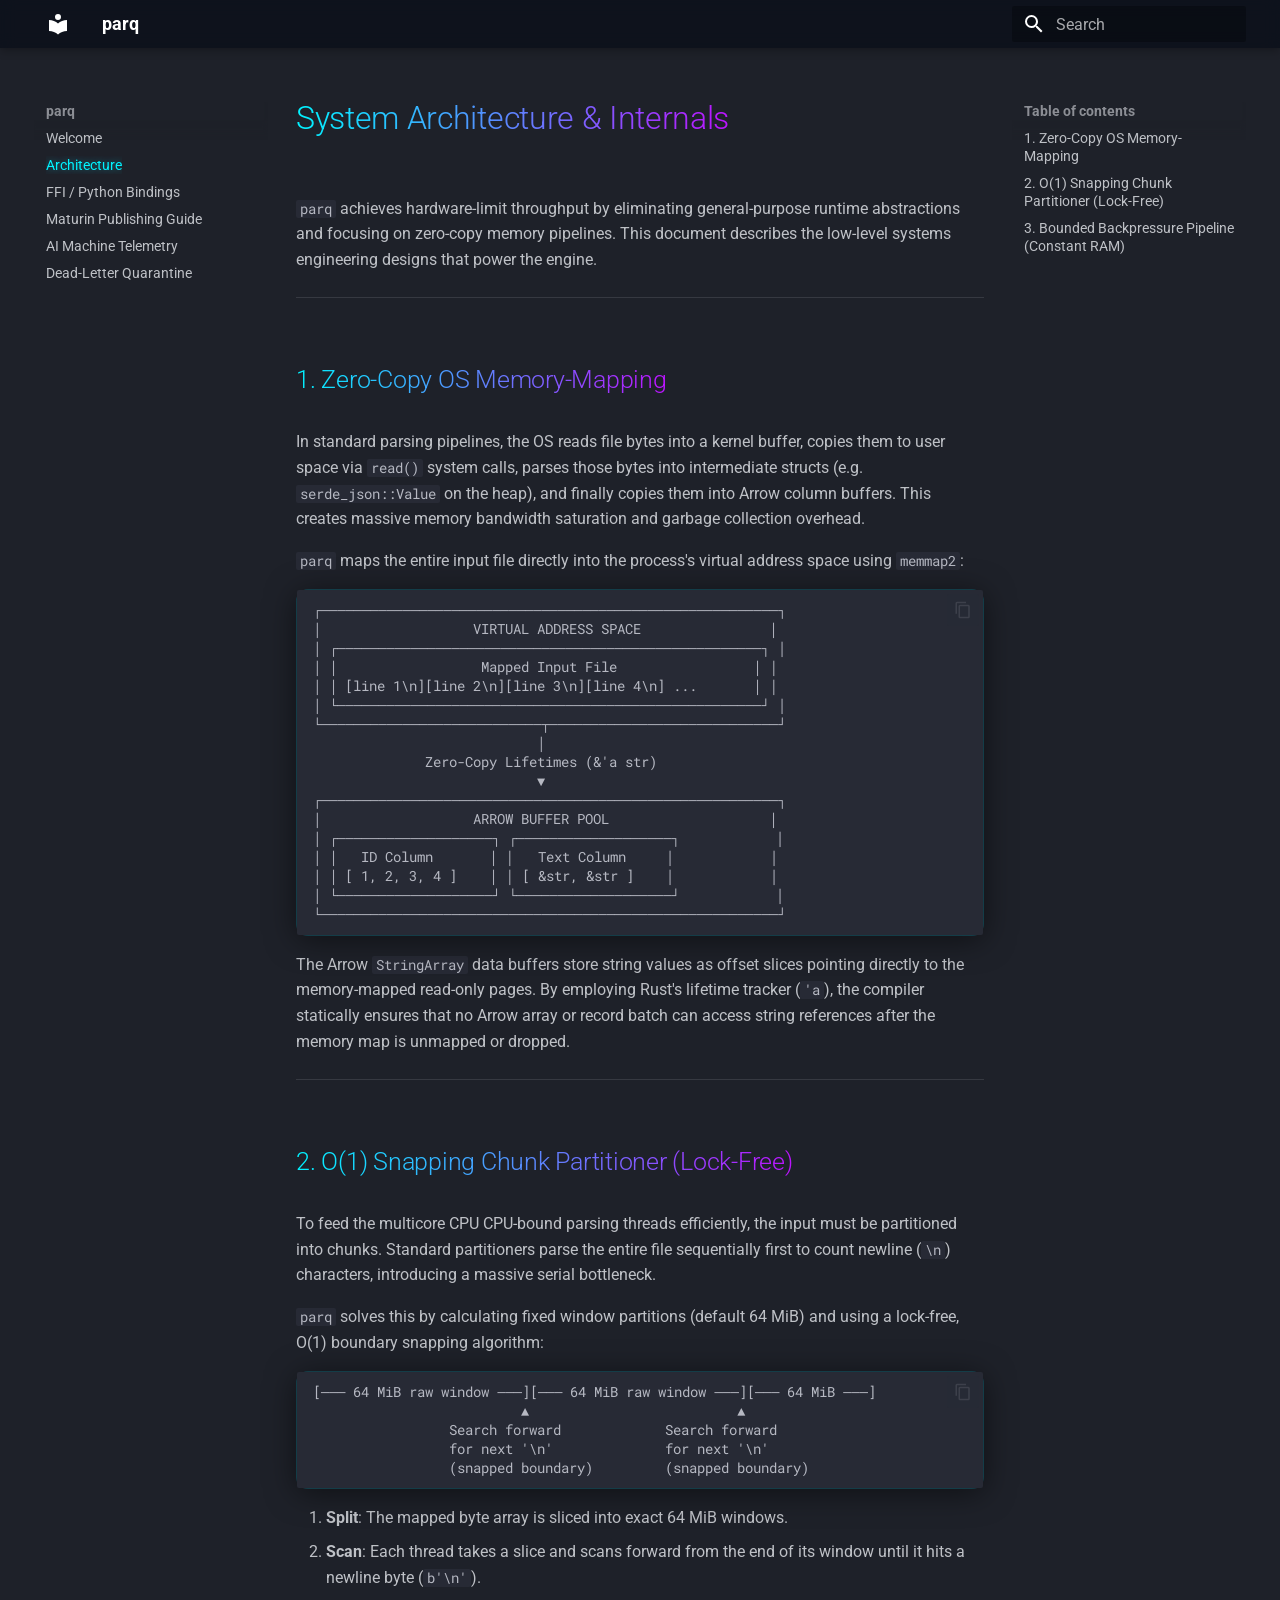
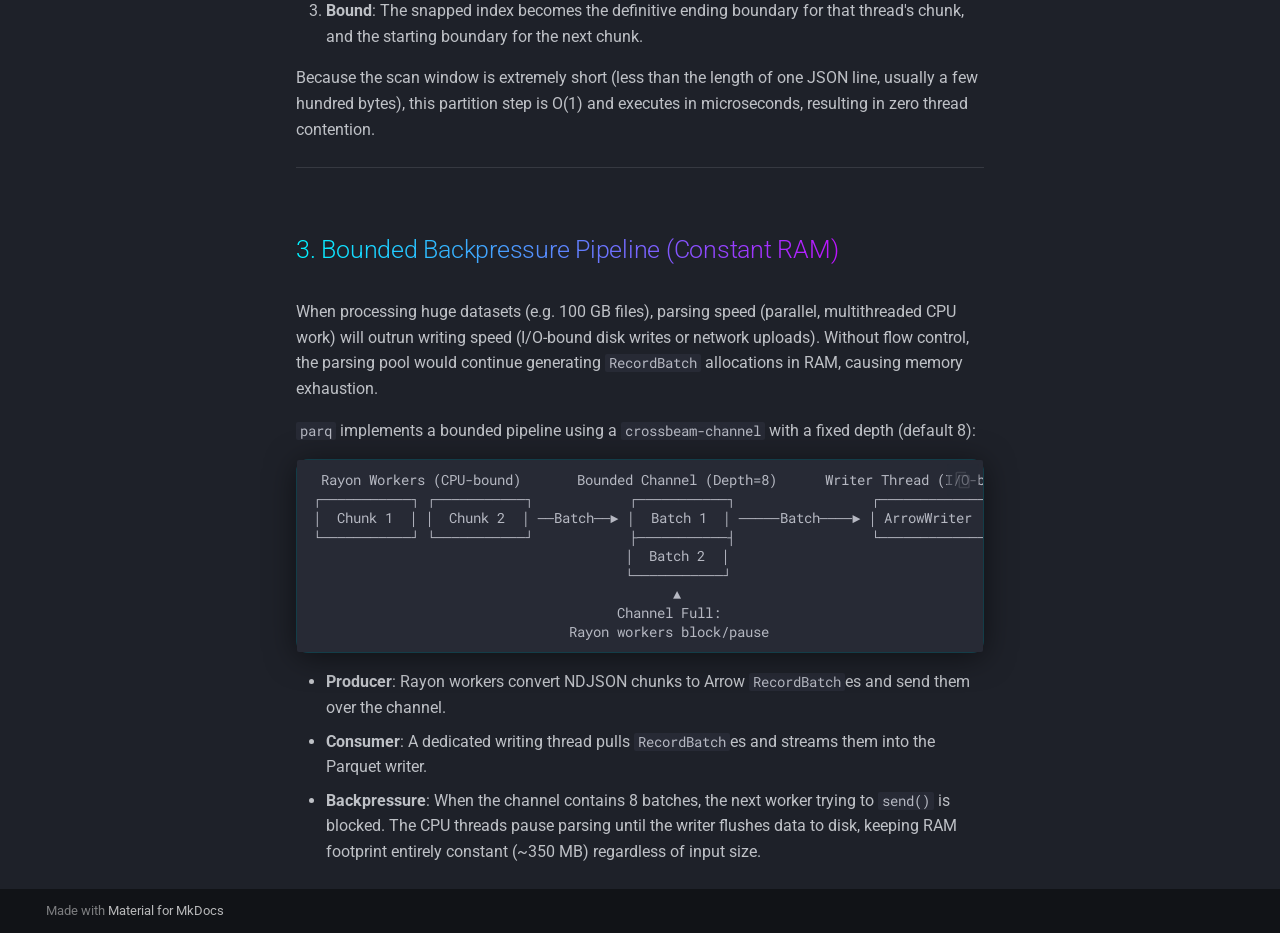
==== commit cbdddbbf: "Deployed c94c843 with MkDocs version: 1.6.1" ====
--- a/architecture/index.html
+++ b/architecture/index.html
@@ -78,7 +78,7 @@
     <div data-md-component="skip">
       
         
-        <a href="#architecture" class="md-skip">
+        <a href="#system-architecture-internals" class="md-skip">
           Skip to content
         </a>
       
@@ -297,10 +297,10 @@
     <ul class="md-nav__list" data-md-component="toc" data-md-scrollfix>
       
         <li class="md-nav__item">
-  <a href="#1-memory-mapped-zero-copy-parsing" class="md-nav__link">
+  <a href="#1-zero-copy-os-memory-mapping" class="md-nav__link">
     <span class="md-ellipsis">
       
-        1. Memory-Mapped Zero-Copy Parsing
+        1. Zero-Copy OS Memory-Mapping
       
     </span>
   </a>
@@ -308,10 +308,10 @@
 </li>
       
         <li class="md-nav__item">
-  <a href="#2-parallel-boundary-snapping-zero-contention" class="md-nav__link">
+  <a href="#2-o1-snapping-chunk-partitioner-lock-free" class="md-nav__link">
     <span class="md-ellipsis">
       
-        2. Parallel Boundary Snapping (Zero Contention)
+        2. O(1) Snapping Chunk Partitioner (Lock-Free)
       
     </span>
   </a>
@@ -319,10 +319,10 @@
 </li>
       
         <li class="md-nav__item">
-  <a href="#3-bounded-backpressured-writing" class="md-nav__link">
+  <a href="#3-bounded-backpressure-pipeline-constant-ram" class="md-nav__link">
     <span class="md-ellipsis">
       
-        3. Bounded Backpressured Writing
+        3. Bounded Backpressure Pipeline (Constant RAM)
       
     </span>
   </a>
@@ -379,6 +379,60 @@
     
   
     Maturin Publishing Guide
+  
+
+    
+  </span>
+  
+  
+
+      </a>
+    </li>
+  
+
+    
+      
+      
+  
+  
+  
+  
+    <li class="md-nav__item">
+      <a href="../telemetry/" class="md-nav__link">
+        
+  
+  
+  <span class="md-ellipsis">
+    
+  
+    AI Machine Telemetry
+  
+
+    
+  </span>
+  
+  
+
+      </a>
+    </li>
+  
+
+    
+      
+      
+  
+  
+  
+  
+    <li class="md-nav__item">
+      <a href="../quarantine/" class="md-nav__link">
+        
+  
+  
+  <span class="md-ellipsis">
+    
+  
+    Dead-Letter Quarantine
   
 
     
@@ -418,10 +472,10 @@
     <ul class="md-nav__list" data-md-component="toc" data-md-scrollfix>
       
         <li class="md-nav__item">
-  <a href="#1-memory-mapped-zero-copy-parsing" class="md-nav__link">
+  <a href="#1-zero-copy-os-memory-mapping" class="md-nav__link">
     <span class="md-ellipsis">
       
-        1. Memory-Mapped Zero-Copy Parsing
+        1. Zero-Copy OS Memory-Mapping
       
     </span>
   </a>
@@ -429,10 +483,10 @@
 </li>
       
         <li class="md-nav__item">
-  <a href="#2-parallel-boundary-snapping-zero-contention" class="md-nav__link">
+  <a href="#2-o1-snapping-chunk-partitioner-lock-free" class="md-nav__link">
     <span class="md-ellipsis">
       
-        2. Parallel Boundary Snapping (Zero Contention)
+        2. O(1) Snapping Chunk Partitioner (Lock-Free)
       
     </span>
   </a>
@@ -440,10 +494,10 @@
 </li>
       
         <li class="md-nav__item">
-  <a href="#3-bounded-backpressured-writing" class="md-nav__link">
+  <a href="#3-bounded-backpressure-pipeline-constant-ram" class="md-nav__link">
     <span class="md-ellipsis">
       
-        3. Bounded Backpressured Writing
+        3. Bounded Backpressure Pipeline (Constant RAM)
       
     </span>
   </a>
@@ -467,36 +521,66 @@
 
 
 
-<h1 id="architecture">Architecture</h1>
-<p><code>parq</code> achieves ultra-high throughput by combining modern systems techniques:</p>
+<h1 id="system-architecture-internals">System Architecture &amp; Internals</h1>
+<p><code>parq</code> achieves hardware-limit throughput by eliminating general-purpose runtime abstractions and focusing on zero-copy memory pipelines. This document describes the low-level systems engineering designs that power the engine.</p>
 <hr />
-<h2 id="1-memory-mapped-zero-copy-parsing">1. Memory-Mapped Zero-Copy Parsing</h2>
-<p>Instead of reading file chunks sequentially using <code>read()</code> system calls (which pollute CPU caches and trigger copy operations), <code>parq</code> memory-maps the input file directly into the virtual memory space using <code>memmap2</code>.</p>
-<p>Rust's lifetime checker proves that no data slice outlives the memory map:</p>
-<pre><code class="language-rust">// The lifetime 'a binds every subslice to the memory map itself.
-pub fn fixed_chunks(data: &amp;[u8], chunk_size: Option&lt;usize&gt;) -&gt; Vec&lt;&amp;[u8]&gt;
+<h2 id="1-zero-copy-os-memory-mapping">1. Zero-Copy OS Memory-Mapping</h2>
+<p>In standard parsing pipelines, the OS reads file bytes into a kernel buffer, copies them to user space via <code>read()</code> system calls, parses those bytes into intermediate structs (e.g. <code>serde_json::Value</code> on the heap), and finally copies them into Arrow column buffers. This creates massive memory bandwidth saturation and garbage collection overhead.</p>
+<p><code>parq</code> maps the entire input file directly into the process's virtual address space using <code>memmap2</code>:</p>
+<pre><code>┌────────────────────────────────────────────────────────┐
+│                   VIRTUAL ADDRESS SPACE                │
+│ ┌────────────────────────────────────────────────────┐ │
+│ │                  Mapped Input File                 │ │
+│ │ [line 1\n][line 2\n][line 3\n][line 4\n] ...       │ │
+│ └────────────────────────────────────────────────────┘ │
+└───────────────────────────┬────────────────────────────┘
+                            │
+              Zero-Copy Lifetimes (&amp;'a str)
+                            ▼
+┌────────────────────────────────────────────────────────┐
+│                   ARROW BUFFER POOL                    │
+│ ┌───────────────────┐ ┌───────────────────┐            │
+│ │   ID Column       │ │   Text Column     │            │
+│ │ [ 1, 2, 3, 4 ]    │ │ [ &amp;str, &amp;str ]    │            │
+│ └───────────────────┘ └───────────────────┘            │
+└────────────────────────────────────────────────────────┘
 </code></pre>
-<p>String values are deserialized as borrowed <code>&amp;str</code> references pointing directly inside the memory-mapped read-only pages. No memory reallocation is triggered for strings.</p>
+<p>The Arrow <code>StringArray</code> data buffers store string values as offset slices pointing directly to the memory-mapped read-only pages. By employing Rust's lifetime tracker (<code>'a</code>), the compiler statically ensures that no Arrow array or record batch can access string references after the memory map is unmapped or dropped.</p>
 <hr />
-<h2 id="2-parallel-boundary-snapping-zero-contention">2. Parallel Boundary Snapping (Zero Contention)</h2>
-<p>To divide work cleanly among multiple CPU cores without reading the file twice, <code>parq</code> splits the mapped buffer into logical 64 MiB slices:</p>
+<h2 id="2-o1-snapping-chunk-partitioner-lock-free">2. O(1) Snapping Chunk Partitioner (Lock-Free)</h2>
+<p>To feed the multicore CPU CPU-bound parsing threads efficiently, the input must be partitioned into chunks. Standard partitioners parse the entire file sequentially first to count newline (<code>\n</code>) characters, introducing a massive serial bottleneck.</p>
+<p><code>parq</code> solves this by calculating fixed window partitions (default 64 MiB) and using a lock-free, O(1) boundary snapping algorithm:</p>
 <pre><code>[─── 64 MiB raw window ───][─── 64 MiB raw window ───][─── 64 MiB ───]
-        │ snap forward to \n        │ snap forward to \n       │ snap…
-   zero thread contention     O(1) scan per boundary     no coord pass
+                          ▲                          ▲
+                 Search forward             Search forward
+                 for next '\n'              for next '\n'
+                 (snapped boundary)         (snapped boundary)
 </code></pre>
-<p>Each thread:
-1. Takes a fixed 64 MiB window.
-2. Scans forward a few bytes from the end of its partition until it hits <code>\n</code> to establish its definitive boundary.
-3. The next thread starts exactly one byte after that.</p>
-<p>This guarantees zero synchronization contention during partitioning and matches OS memory-page layout boundaries perfectly.</p>
+<ol>
+<li><strong>Split</strong>: The mapped byte array is sliced into exact 64 MiB windows.</li>
+<li><strong>Scan</strong>: Each thread takes a slice and scans forward from the end of its window until it hits a newline byte (<code>b'\n'</code>).</li>
+<li><strong>Bound</strong>: The snapped index becomes the definitive ending boundary for that thread's chunk, and the starting boundary for the next chunk.</li>
+</ol>
+<p>Because the scan window is extremely short (less than the length of one JSON line, usually a few hundred bytes), this partition step is O(1) and executes in microseconds, resulting in zero thread contention.</p>
 <hr />
-<h2 id="3-bounded-backpressured-writing">3. Bounded Backpressured Writing</h2>
-<p>Ingestion speed (CPU-bound JSON parsing) can easily outrun disk flushing (I/O-bound Parquet writing). To prevent parsed record batches from accumulating in RAM, <code>parq</code> implements a bounded pipeline:</p>
-<pre><code>rayon pool ──[RecordBatch]──► bounded channel (depth=8) ──► writer thread
-                                      │
-                   channel full: rayon worker blocks → constant RAM
+<h2 id="3-bounded-backpressure-pipeline-constant-ram">3. Bounded Backpressure Pipeline (Constant RAM)</h2>
+<p>When processing huge datasets (e.g. 100 GB files), parsing speed (parallel, multithreaded CPU work) will outrun writing speed (I/O-bound disk writes or network uploads). Without flow control, the parsing pool would continue generating <code>RecordBatch</code> allocations in RAM, causing memory exhaustion.</p>
+<p><code>parq</code> implements a bounded pipeline using a <code>crossbeam-channel</code> with a fixed depth (default 8):</p>
+<pre><code> Rayon Workers (CPU-bound)       Bounded Channel (Depth=8)      Writer Thread (I/O-bound)
+┌───────────┐ ┌───────────┐            ┌───────────┐                 ┌─────────────┐
+│  Chunk 1  │ │  Chunk 2  │ ──Batch──► │  Batch 1  │ ─────Batch────► │ ArrowWriter │
+└───────────┘ └───────────┘            ├───────────┤                 └─────────────┘
+                                       │  Batch 2  │
+                                       └───────────┘
+                                             ▲
+                                      Channel Full:
+                                Rayon workers block/pause
 </code></pre>
-<p>If the writer thread hits disk latency, the <code>crossbeam</code> channel fills up, causing Rayon worker threads to pause parsing until space is cleared. Memory footprint is strictly capped.</p>
+<ul>
+<li><strong>Producer</strong>: Rayon workers convert NDJSON chunks to Arrow <code>RecordBatch</code>es and send them over the channel.</li>
+<li><strong>Consumer</strong>: A dedicated writing thread pulls <code>RecordBatch</code>es and streams them into the Parquet writer.</li>
+<li><strong>Backpressure</strong>: When the channel contains 8 batches, the next worker trying to <code>send()</code> is blocked. The CPU threads pause parsing until the writer flushes data to disk, keeping RAM footprint entirely constant (~350 MB) regardless of input size.</li>
+</ul>
 
 
 
